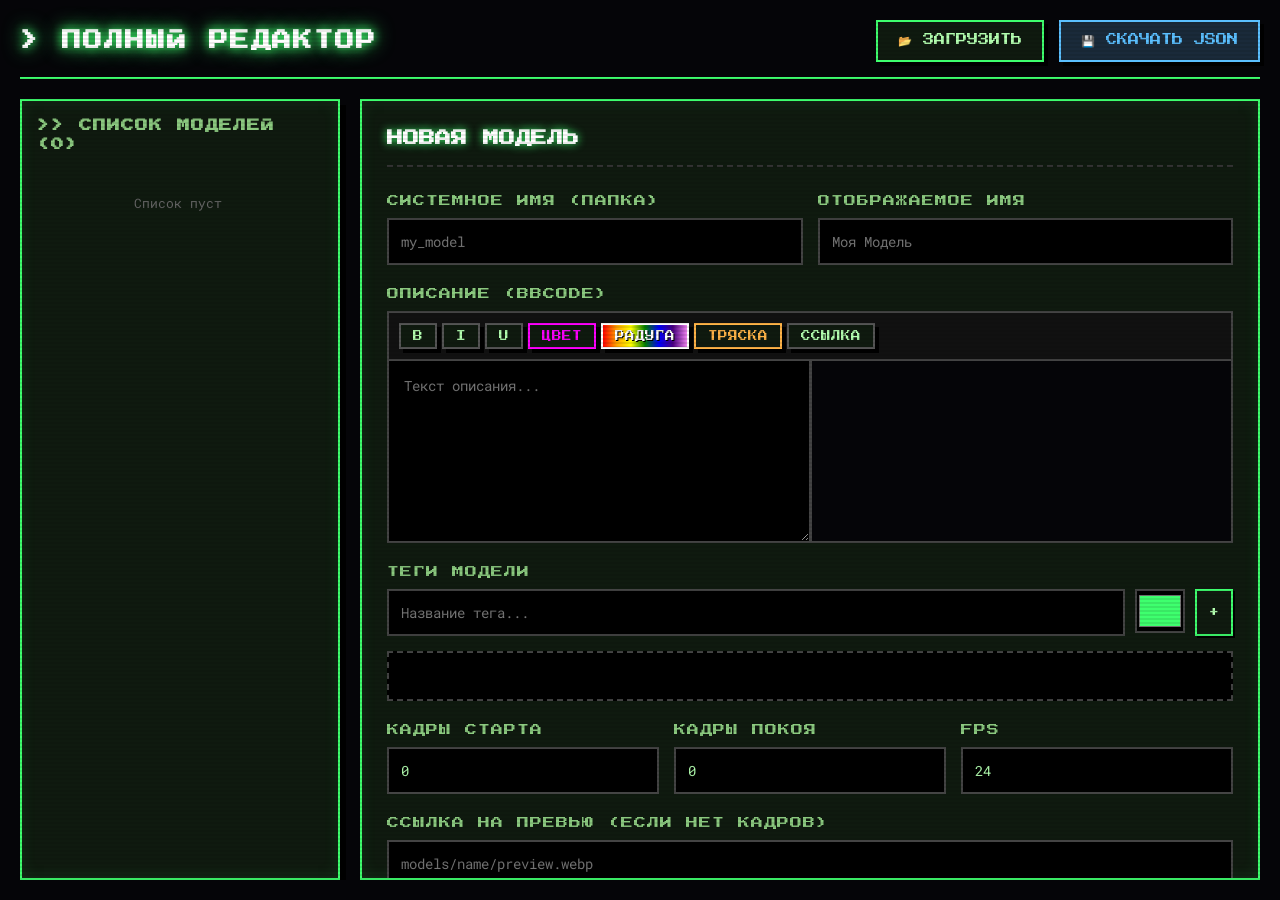
==== editor.html @ 02452b22 "editor" ====
<!DOCTYPE html>
<html lang="ru">
<head>
    <meta charset="UTF-8">
    <meta name="viewport" content="width=device-width, initial-scale=1.0">
    <title>Полный редактор архива</title>
    <link href="https://fonts.googleapis.com/css2?family=Press+Start+2P&family=Roboto+Mono:wght@400;700&display=swap" rel="stylesheet">
    <style>
        :root {
            --bg-dark: #050508;
            --bg-panel: #0f1a0f;
            --bg-card: #0a0f0a;
            --border-color: #3eff6e;
            --text-primary: #b3ffb0;
            --text-secondary: #8bc97f;
            --accent: #3eff6e;
            --accent-hover: #a0ff9e;
            --shadow: #000000;
            --danger: #ff4444;
            --input-bg: #000000;
        }

        * { box-sizing: border-box; margin: 0; padding: 0; }
        
        body {
            background-color: var(--bg-dark);
            color: var(--text-primary);
            font-family: 'Roboto Mono', monospace;
            padding: 20px;
            line-height: 1.5;
            height: 100vh;
            display: flex;
            flex-direction: column;
            position: relative;
            overflow: hidden;
        }

        /* Сканлайны как на сайте */
        body::after {
            content: "";
            position: fixed;
            top: 0; left: 0; width: 100%; height: 100%;
            background-image: repeating-linear-gradient(0deg, rgba(0,0,0,0.15) 0px, rgba(0,0,0,0.15) 2px, transparent 2px, transparent 4px);
            pointer-events: none;
            z-index: 100;
            mix-blend-mode: multiply;
            opacity: 0.6;
        }

        /* Шапка */
        header {
            display: flex;
            justify-content: space-between;
            align-items: center;
            margin-bottom: 20px;
            border-bottom: 2px solid var(--border-color);
            padding-bottom: 15px;
            z-index: 10;
        }
        h1 {
            font-family: 'Press Start 2P', monospace;
            color: #fff;
            text-shadow: 0 0 10px var(--accent), 0 0 20px var(--accent);
            font-size: 1.2rem;
            letter-spacing: 2px;
        }
        .header-btns { display: flex; gap: 15px; }
        
        /* Макет */
        .layout {
            display: flex;
            gap: 20px;
            flex: 1;
            overflow: hidden;
            z-index: 10;
        }
        
        /* Левая панель (Список) */
        .sidebar {
            width: 320px;
            background: var(--bg-panel);
            border: 2px solid var(--border-color);
            padding: 15px;
            box-shadow: 6px 6px 0 var(--shadow);
            display: flex;
            flex-direction: column;
            overflow: hidden;
            position: relative;
        }
        .sidebar::before {
            content: ""; position: absolute; inset: 0;
            box-shadow: inset 0 0 15px rgba(62, 255, 110, 0.1);
            pointer-events: none;
        }

        .sidebar h2 {
            font-family: 'Press Start 2P', monospace;
            font-size: 0.8rem;
            color: var(--text-secondary);
            margin-bottom: 15px;
            letter-spacing: 1px;
        }

        .model-list {
            flex: 1;
            overflow-y: auto;
            margin-top: 5px;
            padding-right: 5px;
        }
        .model-list::-webkit-scrollbar { width: 6px; }
        .model-list::-webkit-scrollbar-track { background: transparent; }
        .model-list::-webkit-scrollbar-thumb { background: var(--border-color); }
        
        .model-item {
            background: var(--bg-card);
            border: 2px solid #333;
            padding: 12px;
            margin-bottom: 10px;
            display: flex;
            justify-content: space-between;
            align-items: center;
            cursor: pointer;
            transition: all 0.15s;
            box-shadow: 3px 3px 0 var(--shadow);
        }
        .model-item:hover { border-color: var(--accent); transform: translate(-2px, -2px); box-shadow: 5px 5px 0 var(--shadow); }
        .model-item.active { border-color: var(--accent); background: #1a2a1a; box-shadow: inset 0 0 10px var(--accent); }
        
        .model-info strong { display: block; font-size: 0.9rem; color: #fff; font-family: 'Press Start 2P', monospace; margin-bottom: 5px; }
        .model-info span { font-size: 0.75rem; color: var(--text-secondary); }
        
        /* Правая панель (Форма) */
        .main-panel {
            flex: 1;
            background: var(--bg-panel);
            border: 2px solid var(--border-color);
            padding: 25px;
            box-shadow: 6px 6px 0 var(--shadow);
            overflow-y: auto;
            position: relative;
        }
        .main-panel::before {
            content: ""; position: absolute; inset: 0;
            box-shadow: inset 0 0 15px rgba(62, 255, 110, 0.1);
            pointer-events: none;
        }
        .main-panel::-webkit-scrollbar { width: 8px; }
        .main-panel::-webkit-scrollbar-track { background: transparent; }
        .main-panel::-webkit-scrollbar-thumb { background: var(--border-color); }

        .form-header {
            display: flex;
            justify-content: space-between;
            align-items: center;
            margin-bottom: 25px;
            border-bottom: 2px dashed #333;
            padding-bottom: 15px;
        }
        .form-title { 
            font-family: 'Press Start 2P', monospace; 
            font-size: 1rem; 
            color: #fff;
            text-shadow: 0 0 8px var(--accent);
        }

        /* Элементы формы */
        .form-group { margin-bottom: 20px; position: relative; z-index: 2; }
        label {
            display: block;
            font-size: 0.75rem;
            margin-bottom: 8px;
            color: var(--text-secondary);
            text-transform: uppercase;
            letter-spacing: 1px;
            font-family: 'Press Start 2P', monospace;
        }
        input[type="text"], input[type="number"], textarea {
            width: 100%;
            background: var(--input-bg);
            border: 2px solid #444;
            color: var(--text-primary);
            padding: 12px;
            font-family: 'Roboto Mono', monospace;
            font-size: 0.9rem;
            outline: none;
            transition: all 0.2s;
            box-shadow: inset 0 0 5px rgba(0,0,0,0.8);
        }
        input[type="text"]:focus, input[type="number"]:focus, textarea:focus {
            border-color: var(--accent);
            box-shadow: inset 0 0 10px var(--accent), 0 0 10px rgba(62, 255, 110, 0.2);
            background: #050a05;
        }
        .row { display: flex; gap: 15px; }
        .row .form-group { flex: 1; }

        /* Редактор BBCode */
        .bb-editor {
            border: 2px solid #444;
            background: var(--input-bg);
            box-shadow: inset 0 0 5px #000;
        }
        .bb-toolbar {
            display: flex;
            flex-wrap: wrap;
            gap: 5px;
            padding: 10px;
            background: #111;
            border-bottom: 2px solid #444;
        }
        .bb-btn {
            background: var(--bg-panel);
            border: 2px solid #555;
            color: var(--text-primary);
            padding: 6px 12px;
            cursor: pointer;
            font-family: 'Press Start 2P', monospace;
            font-size: 0.6rem;
            transition: all 0.1s;
        }
        .bb-btn:hover { border-color: var(--accent); background: var(--accent); color: #000; transform: translateY(-1px); }
        .bb-btn.btn-color { border-color: #ff00ff; color: #ff00ff; }
        .bb-btn.btn-color:hover { background: #ff00ff; color: #fff; }
        .bb-btn.btn-rainbow { background: linear-gradient(90deg, red, orange, yellow, green, blue, indigo, violet); border-color: #fff; color: #fff; text-shadow: 1px 1px 0 #000; }
        .bb-btn.btn-rainbow:hover { filter: brightness(1.3); }
        .bb-btn.btn-shake { border-color: #ffb347; color: #ffb347; }
        .bb-btn.btn-shake:hover { background: #ffb347; color: #000; }
        
        .bb-body { display: flex; gap: 2px; background: #444; }
        .bb-body textarea {
            flex: 1;
            min-height: 180px;
            border: none;
            resize: vertical;
            background: var(--input-bg);
            padding: 15px;
            box-shadow: none;
        }
        .bb-body textarea:focus { box-shadow: inset 0 0 10px rgba(62, 255, 110, 0.2); }
        
        .bb-preview {
            flex: 1;
            min-height: 180px;
            background: #050508;
            padding: 15px;
            word-wrap: break-word;
            overflow-y: auto;
            border-left: 1px solid #444;
            font-size: 0.9rem;
            line-height: 1.6;
        }

        /* Стили BBCode для превью (синхронизированы с сайтом) */
        .bbcode-link { color: var(--accent); text-decoration: underline; text-underline-offset: 2px; }
        .rainbow-text {
            display: inline-block;
            background-image: linear-gradient(to right, #ff0000, #ff7700, #ffff00, #00ff00, #0000ff, #8b00ff, #ff0000);
            background-size: 300% 100%;
            -webkit-background-clip: text;
            background-clip: text;
            color: transparent;
            animation: rainbowMove 4s linear infinite;
            text-shadow: 0 0 10px rgba(255,255,255,0.2);
        }
        @keyframes rainbowMove { 0% { background-position: 0% 50%; } 100% { background-position: 300% 50%; } }
        .shake-letter {
            display: inline-block;
            animation: letterShake var(--shake-duration, 0.1s) infinite alternate;
            --shake-distance: 1px;
        }
        @keyframes letterShake {
            0%   { transform: translate(0, 0); }
            25%  { transform: translate(calc(-1 * var(--shake-distance)), var(--shake-distance)); }
            50%  { transform: translate(var(--shake-distance), calc(-1 * var(--shake-distance))); }
            75%  { transform: translate(calc(-1 * var(--shake-distance)), calc(-1 * var(--shake-distance))); }
            100% { transform: translate(var(--shake-distance), var(--shake-distance)); }
        }

        /* Менеджер тегов */
        .tag-creator { display: flex; gap: 10px; margin-bottom: 15px; }
        .tag-creator input[type="text"] { flex: 1; }
        .tag-creator input[type="color"] { 
            width: 50px; height: 44px; padding: 0; cursor: pointer; 
            background: #000; border: 2px solid #444; box-shadow: inset 0 0 5px #000;
        }
        .tag-list { 
            display: flex; flex-wrap: wrap; gap: 10px; min-height: 50px; 
            padding: 12px; background: var(--input-bg); border: 2px dashed #444; 
        }
        .tag-item {
            display: flex; align-items: center; gap: 8px;
            background: var(--bg-panel); border: 1px solid #555;
            padding: 6px 10px; font-size: 0.75rem; box-shadow: 2px 2px 0 #000;
        }
        .tag-remove { color: var(--danger); cursor: pointer; font-weight: bold; font-size: 1rem; }
        .tag-remove:hover { color: #fff; background: var(--danger); padding: 0 4px; }

        /* Кнопки */
        button {
            background: var(--bg-panel);
            border: 2px solid var(--border-color);
            color: var(--text-primary);
            padding: 12px 20px;
            font-family: 'Press Start 2P', monospace;
            font-size: 0.7rem;
            cursor: pointer;
            transition: all 0.15s;
            box-shadow: 4px 4px 0 var(--shadow);
            text-transform: uppercase;
        }
        button:hover { background: var(--accent); color: #000; transform: translate(-2px, -2px); box-shadow: 6px 6px 0 var(--shadow); }
        button:active { transform: translate(2px, 2px); box-shadow: none; }
        
        .btn-sm { padding: 8px 12px; font-size: 0.6rem; box-shadow: 2px 2px 0 var(--shadow); }
        .btn-del { border-color: var(--danger); color: var(--danger); box-shadow: none; }
        .btn-del:hover { background: var(--danger); color: #000; transform: none; }
        
        .btn-save { width: 100%; margin-top: 20px; background: #1a2a1a; font-size: 0.9rem; padding: 15px; }
        .btn-save:hover { background: var(--accent); box-shadow: 0 0 20px var(--accent); }
        
        .btn-download { background: #1a2a3a; border-color: #5bc0ff; color: #5bc0ff; }
        .btn-download:hover { background: #5bc0ff; color: #000; box-shadow: 0 0 15px #5bc0ff; }
        
        .hidden { display: none !important; }
    </style>
</head>
<body>

    <header>
        <h1>> ПОЛНЫЙ РЕДАКТОР</h1>
        <div class="header-btns">
            <input type="file" id="fileInput" accept=".json" style="display: none;">
            <button onclick="document.getElementById('fileInput').click()">📂 ЗАГРУЗИТЬ</button>
            <button class="btn-download" onclick="downloadJSON()">💾 СКАЧАТЬ JSON</button>
        </div>
    </header>

    <div class="layout">
        <!-- ЛЕВАЯ ПАНЕЛЬ -->
        <div class="sidebar">
            <h2>>> СПИСОК МОДЕЛЕЙ (<span id="model-count">0</span>)</h2>
            <div class="model-list" id="model-list"></div>
        </div>

        <!-- ПРАВАЯ ПАНЕЛЬ -->
        <div class="main-panel">
            <div class="form-header">
                <h2 class="form-title" id="form-title">НОВАЯ МОДЕЛЬ</h2>
                <button class="btn-sm hidden" id="btn-cancel" onclick="resetForm()">ОТМЕНА</button>
            </div>

            <div class="row">
                <div class="form-group">
                    <label>Системное имя (папка)</label>
                    <input type="text" id="f-name" placeholder="my_model">
                </div>
                <div class="form-group">
                    <label>Отображаемое имя</label>
                    <input type="text" id="f-displayName" placeholder="Моя Модель">
                </div>
            </div>

            <div class="form-group">
                <label>Описание (BBCode)</label>
                <div class="bb-editor">
                    <div class="bb-toolbar">
                        <button class="bb-btn" onclick="wrapText('[b]', '[/b]')">B</button>
                        <button class="bb-btn" onclick="wrapText('[i]', '[/i]')">I</button>
                        <button class="bb-btn" onclick="wrapText('[u]', '[/u]')">U</button>
                        <button class="bb-btn btn-color" onclick="applyColor()">ЦВЕТ</button>
                        <button class="bb-btn btn-rainbow" onclick="wrapText('[rainbow]', '[/rainbow]')">РАДУГА</button>
                        <button class="bb-btn btn-shake" onclick="applyShake()">ТРЯСКА</button>
                        <button class="bb-btn" onclick="applyLink()">ССЫЛКА</button>
                    </div>
                    <div class="bb-body">
                        <textarea id="f-description" placeholder="Текст описания..." oninput="updatePreview()"></textarea>
                        <div class="bb-preview" id="desc-preview"></div>
                    </div>
                </div>
            </div>

            <div class="form-group">
                <label>Теги модели</label>
                <div class="tag-creator">
                    <input type="text" id="new-tag-name" placeholder="Название тега...">
                    <input type="color" id="new-tag-color" value="#3eff6e" title="Цвет тега">
                    <button class="btn-sm" onclick="addTag()">+</button>
                </div>
                <div class="tag-list" id="current-tags"></div>
            </div>

            <div class="row">
                <div class="form-group">
                    <label>Кадры старта</label>
                    <input type="number" id="f-startFrames" value="0" min="0">
                </div>
                <div class="form-group">
                    <label>Кадры покоя</label>
                    <input type="number" id="f-idleFrames" value="0" min="0">
                </div>
                <div class="form-group">
                    <label>FPS</label>
                    <input type="number" id="f-fps" value="24" min="1">
                </div>
            </div>

            <div class="form-group">
                <label>Ссылка на превью (если нет кадров)</label>
                <input type="text" id="f-preview" placeholder="models/name/preview.webp">
            </div>
            <div class="form-group">
                <label>Рендеры (каждый с новой строки)</label>
                <textarea id="f-renders" style="min-height: 60px;"></textarea>
            </div>
            <div class="form-group">
                <label>Видео (каждый с новой строки)</label>
                <textarea id="f-videos" style="min-height: 60px;"></textarea>
            </div>

            <div class="row" style="align-items: center; margin-bottom: 15px;">
                <input type="checkbox" id="f-downloadable" onchange="toggleDownload()" style="width: 20px; height: 20px; margin-right: 10px; accent-color: var(--accent); cursor: pointer;">
                <label for="f-downloadable" style="margin: 0; cursor: pointer;">Разрешить скачивание</label>
            </div>
            <div class="form-group hidden" id="download-group">
                <label>Имя файла (в папке модели)</label>
                <input type="text" id="f-downloadFile" placeholder="model.zip">
            </div>

            <button class="btn-save" id="btn-save" onclick="saveModel()">+ ДОБАВИТЬ В СПИСОК</button>
        </div>
    </div>

    <script>
        // ==========================================
        // 1. СОСТОЯНИЕ И ЗАГРУЗКА
        // ==========================================
        let models = [];
        let editIndex = -1;
        let currentTags = []; // Теги для текущей редактируемой модели

        const fileInput = document.getElementById('fileInput');
        
        fileInput.addEventListener('change', (e) => {
            const file = e.target.files[0];
            if (!file) return;
            const reader = new FileReader();
            reader.onload = (event) => {
                try {
                    const parsed = JSON.parse(event.target.result);
                    if (Array.isArray(parsed)) {
                        models = parsed;
                        renderList();
                        resetForm();
                    } else alert('Ошибка: JSON должен быть массивом [ ... ]');
                } catch (err) { alert('Ошибка чтения JSON: ' + err.message); }
            };
            reader.readAsText(file);
            fileInput.value = '';
        });

        function downloadJSON() {
            if (models.length === 0) return alert('Список пуст.');
            const dataStr = "data:text/json;charset=utf-8," + encodeURIComponent(JSON.stringify(models, null, 2));
            const a = document.createElement('a');
            a.href = dataStr;
            a.download = "models_list.json";
            document.body.appendChild(a);
            a.click();
            a.remove();
        }

        // ==========================================
        // 2. СПИСОК МОДЕЛЕЙ
        // ==========================================
        function renderList() {
            document.getElementById('model-count').textContent = models.length;
            const list = document.getElementById('model-list');
            list.innerHTML = '';
            if (models.length === 0) {
                list.innerHTML = '<p style="color:#666;font-size:0.8rem;text-align:center;margin-top:20px;">Список пуст</p>';
                return;
            }
            models.forEach((m, i) => {
                const div = document.createElement('div');
                div.className = `model-item ${i === editIndex ? 'active' : ''}`;
                div.onclick = () => editModel(i);
                div.innerHTML = `
                    <div class="model-info">
                        <strong>${m.displayName || m.name}</strong>
                        <span>${m.name}</span>
                    </div>
                    <button class="btn-sm btn-del" onclick="event.stopPropagation(); deleteModel(${i})">✕</button>
                `;
                list.appendChild(div);
            });
        }

        function editModel(index) {
            editIndex = index;
            const m = models[index];
            
            document.getElementById('f-name').value = m.name || '';
            document.getElementById('f-displayName').value = m.displayName || '';
            document.getElementById('f-description').value = m.description || '';
            document.getElementById('f-startFrames').value = m.startFrames || 0;
            document.getElementById('f-idleFrames').value = m.idleFrames || 0;
            document.getElementById('f-fps').value = m.fps || 24;
            document.getElementById('f-preview').value = m.preview || '';
            document.getElementById('f-renders').value = (m.renders || []).join('\n');
            document.getElementById('f-videos').value = (m.videos || []).join('\n');
            document.getElementById('f-downloadable').checked = !!m.downloadable;
            document.getElementById('f-downloadFile').value = m.downloadFile || '';
            toggleDownload();
            
            // Теги
            currentTags = m.tags ? JSON.parse(JSON.stringify(m.tags)) : [];
            renderCurrentTags();
            updatePreview();

            document.getElementById('form-title').textContent = 'РЕДАКТИРОВАНИЕ';
            document.getElementById('btn-save').textContent = '💾 СОХРАНИТЬ';
            document.getElementById('btn-cancel').classList.remove('hidden');
            
            renderList();
            document.querySelector('.main-panel').scrollTo(0, 0);
        }

        function deleteModel(index) {
            if (!confirm('Удалить модель ' + models[index].name + '?')) return;
            models.splice(index, 1);
            if (editIndex === index) resetForm();
            else if (editIndex > index) editIndex--;
            renderList();
        }

        function resetForm() {
            editIndex = -1;
            document.getElementById('f-name').value = '';
            document.getElementById('f-displayName').value = '';
            document.getElementById('f-description').value = '';
            document.getElementById('f-startFrames').value = '0';
            document.getElementById('f-idleFrames').value = '0';
            document.getElementById('f-fps').value = '24';
            document.getElementById('f-preview').value = '';
            document.getElementById('f-renders').value = '';
            document.getElementById('f-videos').value = '';
            document.getElementById('f-downloadable').checked = false;
            document.getElementById('f-downloadFile').value = '';
            toggleDownload();
            
            currentTags = [];
            renderCurrentTags();
            updatePreview();

            document.getElementById('form-title').textContent = 'НОВАЯ МОДЕЛЬ';
            document.getElementById('btn-save').textContent = '+ ДОБАВИТЬ В СПИСОК';
            document.getElementById('btn-cancel').classList.add('hidden');
            
            renderList();
        }

        function saveModel() {
            const name = document.getElementById('f-name').value.trim();
            if (!name) return alert('Введите системное имя!');
            if (editIndex === -1 && models.some(m => m.name === name)) return alert('Модель с таким именем уже есть!');

            const model = {
                name: name,
                displayName: document.getElementById('f-displayName').value.trim() || name,
                description: document.getElementById('f-description').value.trim(),
                tags: currentTags,
                startFrames: parseInt(document.getElementById('f-startFrames').value) || 0,
                idleFrames: parseInt(document.getElementById('f-idleFrames').value) || 0,
                fps: parseInt(document.getElementById('f-fps').value) || 24,
                renders: document.getElementById('f-renders').value.split('\n').map(s=>s.trim()).filter(Boolean),
                videos: document.getElementById('f-videos').value.split('\n').map(s=>s.trim()).filter(Boolean)
            };

            const preview = document.getElementById('f-preview').value.trim();
            if (preview) model.preview = preview;

            if (document.getElementById('f-downloadable').checked) {
                const df = document.getElementById('f-downloadFile').value.trim();
                if (df) { model.downloadable = true; model.downloadFile = df; }
            }

            if (editIndex === -1) models.push(model);
            else models[editIndex] = model;

            resetForm();
        }

        // ==========================================
        // 3. ТЕГИ
        // ==========================================
        function addTag() {
            const name = document.getElementById('new-tag-name').value.trim();
            const color = document.getElementById('new-tag-color').value;
            if (!name) return;
            if (currentTags.some(t => (typeof t === 'string' ? t : t.name) === name)) return alert('Такой тег уже есть!');

            if (color === '#3eff6e') currentTags.push(name);
            else currentTags.push({ name: name, color: color });

            document.getElementById('new-tag-name').value = '';
            renderCurrentTags();
        }

        function removeTag(index) {
            currentTags.splice(index, 1);
            renderCurrentTags();
        }

        function renderCurrentTags() {
            const list = document.getElementById('current-tags');
            list.innerHTML = '';
            currentTags.forEach((tag, i) => {
                const isObj = typeof tag === 'object';
                const name = isObj ? tag.name : tag;
                const color = isObj ? tag.color : 'var(--text-primary)';
                
                const el = document.createElement('div');
                el.className = 'tag-item';
                el.innerHTML = `
                    <span style="color: ${color}; border: 1px solid ${color}; padding: 2px 5px;">${name}</span>
                    <span class="tag-remove" onclick="removeTag(${i})">✕</span>
                `;
                list.appendChild(el);
            });
        }

        function toggleDownload() {
            const isChecked = document.getElementById('f-downloadable').checked;
            document.getElementById('download-group').classList.toggle('hidden', !isChecked);
        }

        // ==========================================
        // 4. BBCode РЕДАКТОР
        // ==========================================
        const descInput = document.getElementById('f-description');
        const descPreview = document.getElementById('desc-preview');

        function wrapText(openTag, closeTag) {
            const start = descInput.selectionStart;
            const end = descInput.selectionEnd;
            const text = descInput.value;
            
            if (start === end) {
                descInput.value = text.substring(0, start) + openTag + closeTag + text.substring(start);
                descInput.focus();
                descInput.selectionStart = start + openTag.length;
                descInput.selectionEnd = start + openTag.length;
            } else {
                const selected = text.substring(start, end);
                descInput.value = text.substring(0, start) + openTag + selected + closeTag + text.substring(end);
                descInput.focus();
                descInput.selectionStart = start;
                descInput.selectionEnd = end + openTag.length + closeTag.length;
            }
            updatePreview();
        }

        function applyColor() {
            const color = prompt("HEX-код или название цвета (например, #ff0000):", "#ff00f2");
            if (color) wrapText(`[color=${color}]`, `[/color]`);
        }

        function applyShake() {
            const dur = prompt("Длительность (сек):", "0.1");
            const dist = prompt("Амплитуда (пиксели):", "1");
            if (dur && dist) wrapText(`[shake=${dur},${dist}]`, `[/shake]`);
        }

        function applyLink() {
            const url = prompt("URL ссылки:", "https://");
            if (!url) return;
            const start = descInput.selectionStart;
            const end = descInput.selectionEnd;
            const text = descInput.value;
            
            if (start === end) {
                descInput.value = text.substring(0, start) + `[url=${url}]${url}[/url]` + text.substring(start);
            } else {
                descInput.value = text.substring(0, start) + `[url=${url}]${text.substring(start, end)}[/url]` + text.substring(end);
            }
            updatePreview();
        }

        // ==========================================
        // 5. ПАРСЕР BB-КОДОВ (Взят из script.js)
        // ==========================================
        function escapeHtml(str) {
            if (!str) return '';
            return str.replace(/[&<>"']/g, m => ({ '&': '&amp;', '<': '&lt;', '>': '&gt;', '"': '&quot;', "'": '&#39;' }[m]));
        }

        function parseBBCode(text) {
            if (!text) return '';
            let safe = escapeHtml(text);
            let changed = true;
            let iter = 0;
            while (changed && iter < 50) {
                changed = false;
                iter++;
                
                let bMatch = /\[b\]([\s\S]*?)\[\/b\]/i.exec(safe);
                if (bMatch) { safe = safe.substring(0, bMatch.index) + `<b>${parseBBCode(bMatch[1])}</b>` + safe.substring(bMatch.index + bMatch[0].length); changed = true; continue; }
                
                let iMatch = /\[i\]([\s\S]*?)\[\/i\]/i.exec(safe);
                if (iMatch) { safe = safe.substring(0, iMatch.index) + `<i>${parseBBCode(iMatch[1])}</i>` + safe.substring(iMatch.index + iMatch[0].length); changed = true; continue; }
                
                let uMatch = /\[u\]([\s\S]*?)\[\/u\]/i.exec(safe);
                if (uMatch) { safe = safe.substring(0, uMatch.index) + `<u>${parseBBCode(uMatch[1])}</u>` + safe.substring(uMatch.index + uMatch[0].length); changed = true; continue; }
                
                let urlMatch = /\[url=([^\]]+)\]([\s\S]*?)\[\/url\]/i.exec(safe);
                if (urlMatch) { safe = safe.substring(0, urlMatch.index) + `<a href="${urlMatch[1].trim()}" target="_blank" class="bbcode-link">${parseBBCode(urlMatch[2])}</a>` + safe.substring(urlMatch.index + urlMatch[0].length); changed = true; continue; }
                
                let urlSimple = /\[url\]([\s\S]*?)\[\/url\]/i.exec(safe);
                if (urlSimple) { 
                    let href = urlSimple[1].trim();
                    if (!/^https?:\/\//i.test(href)) href = 'https://' + href;
                    safe = safe.substring(0, urlSimple.index) + `<a href="${href}" target="_blank" class="bbcode-link">${parseBBCode(urlSimple[1])}</a>` + safe.substring(urlSimple.index + urlSimple[0].length); changed = true; continue; 
                }
                
                let colorMatch = /\[color=([^\]]+)\]([\s\S]*?)\[\/color\]/i.exec(safe);
                if (colorMatch) { 
                    const color = colorMatch[1].trim();
                    safe = safe.substring(0, colorMatch.index) + `<span style="color: ${color}; text-shadow: 0 0 2px ${color}, 0 0 6px ${color}; display:inline-block;">${parseBBCode(colorMatch[2])}</span>` + safe.substring(colorMatch.index + colorMatch[0].length); changed = true; continue; 
                }
                
                let rainbowMatch = /\[rainbow\]([\s\S]*?)\[\/rainbow\]/i.exec(safe);
                if (rainbowMatch) { safe = safe.substring(0, rainbowMatch.index) + `<span class="rainbow-text">${parseBBCode(rainbowMatch[1])}</span>` + safe.substring(rainbowMatch.index + rainbowMatch[0].length); changed = true; continue; }
                
                let shakeMatch = /\[shake(?:=([\d.]+)(?:,([\d.]+))?)?\]([\s\S]*?)\[\/shake\]/i.exec(safe);
                if (shakeMatch) {
                    const duration = shakeMatch[1] ? parseFloat(shakeMatch[1]) : 0.1;
                    const distance = shakeMatch[2] ? parseFloat(shakeMatch[2]) : 1;
                    const innerHtml = parseBBCode(shakeMatch[3]);
                    
                    let processed = '';
                    if (innerHtml.includes('<') && innerHtml.includes('>')) {
                        processed = `<span class="shake-letter" style="animation-duration: ${duration}s; --shake-distance: ${distance}px; display: inline-block;">${innerHtml}</span>`;
                    } else {
                        const chars = innerHtml.split('');
                        for (let i = 0; i < chars.length; i++) {
                            const ch = chars[i];
                            if (ch === ' ') { processed += ' '; continue; }
                            const delay = (i * 0.03).toFixed(3);
                            processed += `<span class="shake-letter" style="animation-duration: ${duration}s; --shake-distance: ${distance}px; animation-delay: ${delay}s;">${ch}</span>`;
                        }
                    }
                    safe = safe.substring(0, shakeMatch.index) + processed + safe.substring(shakeMatch.index + shakeMatch[0].length);
                    changed = true; 
                    continue;
                }
            }
            return safe;
        }

        function updatePreview() {
            descPreview.innerHTML = parseBBCode(descInput.value).replace(/\n/g, '<br>');
        }

        // Инициализация
        renderList();
        resetForm();
    </script>
</body>
</html>
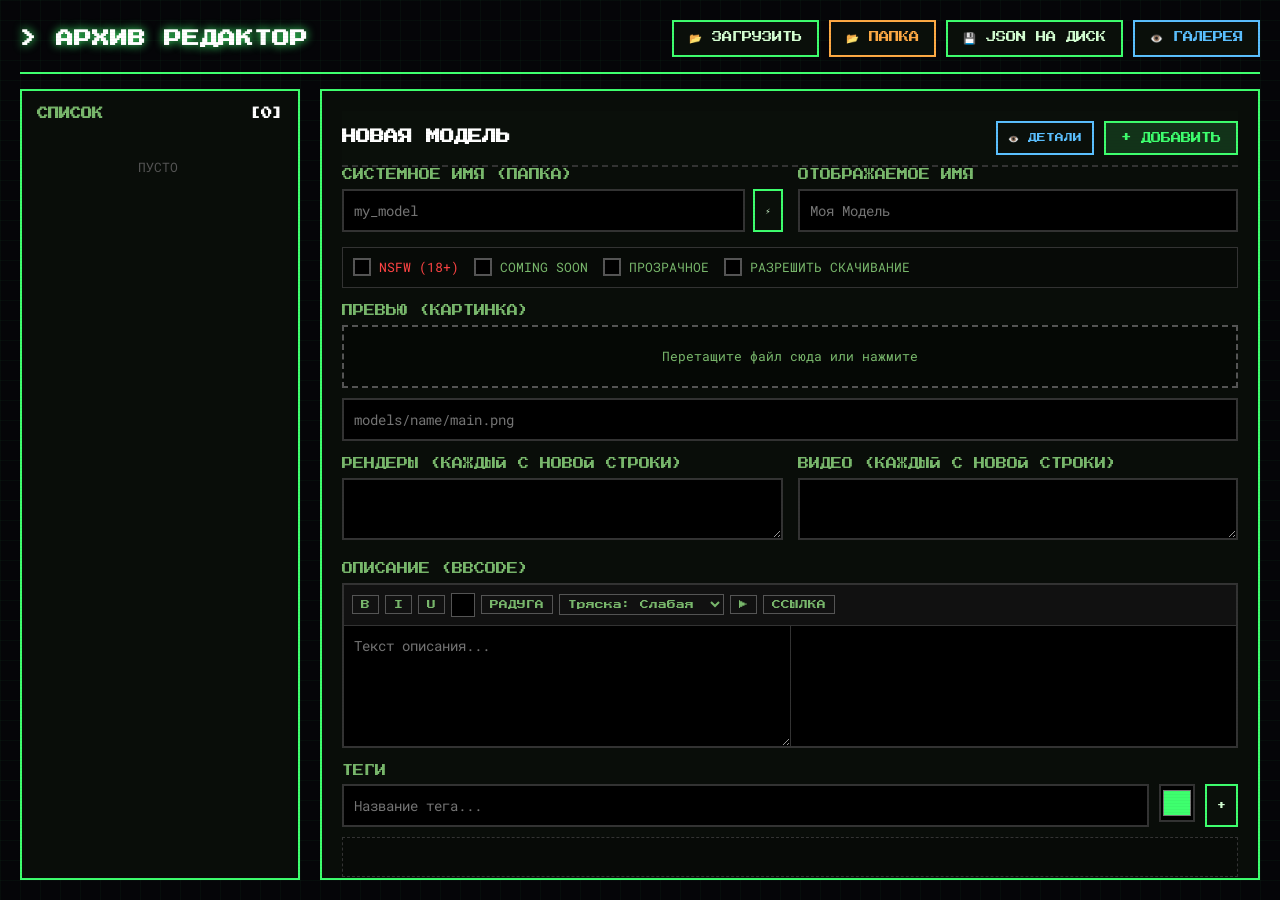
==== commit d3dda563: "commit" ====
--- a/editor.html
+++ b/editor.html
@@ -3,27 +3,30 @@
 <head>
     <meta charset="UTF-8">
     <meta name="viewport" content="width=device-width, initial-scale=1.0">
-    <title>Полный редактор архива</title>
+    <title>Редактор Архива</title>
     <link href="https://fonts.googleapis.com/css2?family=Press+Start+2P&family=Roboto+Mono:wght@400;700&display=swap" rel="stylesheet">
     <style>
         :root {
             --bg-dark: #050508;
-            --bg-panel: #0f1a0f;
-            --bg-card: #0a0f0a;
+            --bg-panel: rgba(10, 15, 10, 0.9);
+            --bg-input: #000000;
             --border-color: #3eff6e;
-            --text-primary: #b3ffb0;
-            --text-secondary: #8bc97f;
+            --text-primary: #d4ffd2;
+            --text-secondary: #79b86c;
             --accent: #3eff6e;
-            --accent-hover: #a0ff9e;
-            --shadow: #000000;
             --danger: #ff4444;
-            --input-bg: #000000;
+            --info: #5bc0ff;
+            --warning: #ffaa44;
         }
 
         * { box-sizing: border-box; margin: 0; padding: 0; }
         
         body {
             background-color: var(--bg-dark);
+            background-image: 
+                linear-gradient(rgba(62, 255, 110, 0.03) 1px, transparent 1px),
+                linear-gradient(90deg, rgba(62, 255, 110, 0.03) 1px, transparent 1px);
+            background-size: 20px 20px;
             color: var(--text-primary);
             font-family: 'Roboto Mono', monospace;
             padding: 20px;
@@ -31,332 +34,355 @@
             height: 100vh;
             display: flex;
             flex-direction: column;
-            position: relative;
             overflow: hidden;
         }
 
-        /* Сканлайны как на сайте */
+        /* Легкий CRT эффект */
         body::after {
-            content: "";
-            position: fixed;
-            top: 0; left: 0; width: 100%; height: 100%;
-            background-image: repeating-linear-gradient(0deg, rgba(0,0,0,0.15) 0px, rgba(0,0,0,0.15) 2px, transparent 2px, transparent 4px);
-            pointer-events: none;
-            z-index: 100;
-            mix-blend-mode: multiply;
-            opacity: 0.6;
-        }
-
-        /* Шапка */
+            content: ""; position: fixed; top: 0; left: 0; width: 100%; height: 100%;
+            background: repeating-linear-gradient(0deg, rgba(0,0,0,0.1) 0px, rgba(0,0,0,0.1) 1px, transparent 1px, transparent 3px);
+            pointer-events: none; z-index: 1000; mix-blend-mode: multiply; opacity: 0.3;
+        }
+
+        ::-webkit-scrollbar { width: 8px; }
+        ::-webkit-scrollbar-track { background: var(--bg-dark); }
+        ::-webkit-scrollbar-thumb { background: var(--border-color); }
+
         header {
-            display: flex;
-            justify-content: space-between;
-            align-items: center;
-            margin-bottom: 20px;
-            border-bottom: 2px solid var(--border-color);
-            padding-bottom: 15px;
-            z-index: 10;
+            display: flex; justify-content: space-between; align-items: center;
+            margin-bottom: 15px; border-bottom: 2px solid var(--border-color);
+            padding-bottom: 15px; z-index: 10; flex-wrap: wrap; gap: 10px;
         }
         h1 {
-            font-family: 'Press Start 2P', monospace;
-            color: #fff;
-            text-shadow: 0 0 10px var(--accent), 0 0 20px var(--accent);
-            font-size: 1.2rem;
-            letter-spacing: 2px;
-        }
-        .header-btns { display: flex; gap: 15px; }
-        
-        /* Макет */
-        .layout {
-            display: flex;
-            gap: 20px;
-            flex: 1;
-            overflow: hidden;
-            z-index: 10;
-        }
-        
-        /* Левая панель (Список) */
+            font-family: 'Press Start 2P', monospace; color: #fff;
+            text-shadow: 0 0 10px var(--accent); font-size: 1.1rem;
+        }
+        .header-btns { display: flex; gap: 10px; flex-wrap: wrap; }
+
+        .layout { display: flex; gap: 20px; flex: 1; overflow: hidden; z-index: 10; }
+        
+        /* Левая панель */
         .sidebar {
-            width: 320px;
-            background: var(--bg-panel);
-            border: 2px solid var(--border-color);
-            padding: 15px;
-            box-shadow: 6px 6px 0 var(--shadow);
-            display: flex;
-            flex-direction: column;
-            overflow: hidden;
-            position: relative;
-        }
-        .sidebar::before {
-            content: ""; position: absolute; inset: 0;
-            box-shadow: inset 0 0 15px rgba(62, 255, 110, 0.1);
-            pointer-events: none;
-        }
-
+            width: 280px; background: var(--bg-panel); border: 2px solid var(--border-color);
+            padding: 15px; display: flex; flex-direction: column; overflow: hidden; backdrop-filter: blur(5px);
+        }
         .sidebar h2 {
-            font-family: 'Press Start 2P', monospace;
-            font-size: 0.8rem;
-            color: var(--text-secondary);
-            margin-bottom: 15px;
-            letter-spacing: 1px;
-        }
-
-        .model-list {
-            flex: 1;
-            overflow-y: auto;
-            margin-top: 5px;
-            padding-right: 5px;
-        }
-        .model-list::-webkit-scrollbar { width: 6px; }
-        .model-list::-webkit-scrollbar-track { background: transparent; }
-        .model-list::-webkit-scrollbar-thumb { background: var(--border-color); }
-        
+            font-family: 'Press Start 2P', monospace; font-size: 0.7rem;
+            color: var(--text-secondary); margin-bottom: 15px; display: flex; justify-content: space-between;
+        }
+        .model-list { flex: 1; overflow-y: auto; padding-right: 5px; }
         .model-item {
-            background: var(--bg-card);
-            border: 2px solid #333;
-            padding: 12px;
-            margin-bottom: 10px;
-            display: flex;
-            justify-content: space-between;
-            align-items: center;
-            cursor: pointer;
-            transition: all 0.15s;
-            box-shadow: 3px 3px 0 var(--shadow);
-        }
-        .model-item:hover { border-color: var(--accent); transform: translate(-2px, -2px); box-shadow: 5px 5px 0 var(--shadow); }
-        .model-item.active { border-color: var(--accent); background: #1a2a1a; box-shadow: inset 0 0 10px var(--accent); }
-        
-        .model-info strong { display: block; font-size: 0.9rem; color: #fff; font-family: 'Press Start 2P', monospace; margin-bottom: 5px; }
-        .model-info span { font-size: 0.75rem; color: var(--text-secondary); }
-        
-        /* Правая панель (Форма) */
+            background: rgba(0,0,0,0.4); border: 1px solid #333; padding: 10px;
+            margin-bottom: 8px; display: flex; justify-content: space-between;
+            align-items: center; cursor: pointer; transition: 0.2s;
+        }
+        .model-item:hover { border-color: var(--accent); transform: translateX(-2px); }
+        .model-item.active { border-color: var(--accent); background: rgba(62, 255, 110, 0.1); }
+        .model-info strong { display: block; font-size: 0.8rem; color: #fff; font-family: 'Press Start 2P', monospace; }
+        .model-info span { font-size: 0.7rem; color: var(--text-secondary); }
+        .model-actions { display: flex; gap: 5px; }
+
+        /* Правая панель */
         .main-panel {
-            flex: 1;
-            background: var(--bg-panel);
-            border: 2px solid var(--border-color);
-            padding: 25px;
-            box-shadow: 6px 6px 0 var(--shadow);
-            overflow-y: auto;
-            position: relative;
-        }
-        .main-panel::before {
-            content: ""; position: absolute; inset: 0;
-            box-shadow: inset 0 0 15px rgba(62, 255, 110, 0.1);
-            pointer-events: none;
-        }
-        .main-panel::-webkit-scrollbar { width: 8px; }
-        .main-panel::-webkit-scrollbar-track { background: transparent; }
-        .main-panel::-webkit-scrollbar-thumb { background: var(--border-color); }
-
+            flex: 1; background: var(--bg-panel); border: 2px solid var(--border-color);
+            padding: 20px; overflow-y: auto; display: flex; flex-direction: column; backdrop-filter: blur(5px);
+        }
+
+        /* Закрепленная шапка */
         .form-header {
-            display: flex;
-            justify-content: space-between;
-            align-items: center;
-            margin-bottom: 25px;
-            border-bottom: 2px dashed #333;
-            padding-bottom: 15px;
-        }
-        .form-title { 
-            font-family: 'Press Start 2P', monospace; 
-            font-size: 1rem; 
-            color: #fff;
-            text-shadow: 0 0 8px var(--accent);
-        }
-
-        /* Элементы формы */
-        .form-group { margin-bottom: 20px; position: relative; z-index: 2; }
+            display: flex; justify-content: space-between; align-items: center;
+            padding: 10px 0; border-bottom: 2px dashed #333;
+            flex-wrap: wrap; gap: 10px; position: sticky; top: -20px;
+            background: #0a0f0a; z-index: 50;
+        }
+        .form-title-wrapper { display: flex; align-items: center; gap: 10px; }
+        .form-title { font-family: 'Press Start 2P', monospace; font-size: 0.9rem; color: #fff; }
+        
+        .dirty-dot {
+            width: 10px; height: 10px; background: var(--danger); border-radius: 50%;
+            display: none; box-shadow: 0 0 10px var(--danger); animation: pulse 1.5s infinite alternate;
+        }
+        .dirty-dot.active { display: block; }
+        @keyframes pulse { 0% { opacity: 0.5; } 100% { opacity: 1; } }
+
+        .form-header-actions { display: flex; gap: 10px; flex-wrap: wrap; }
+
+        /* Поля ввода */
+        .form-group { margin-bottom: 15px; }
         label {
-            display: block;
-            font-size: 0.75rem;
-            margin-bottom: 8px;
-            color: var(--text-secondary);
-            text-transform: uppercase;
-            letter-spacing: 1px;
-            font-family: 'Press Start 2P', monospace;
+            display: block; font-size: 0.7rem; margin-bottom: 5px;
+            color: var(--text-secondary); text-transform: uppercase; font-family: 'Press Start 2P', monospace;
         }
         input[type="text"], input[type="number"], textarea {
-            width: 100%;
-            background: var(--input-bg);
-            border: 2px solid #444;
-            color: var(--text-primary);
-            padding: 12px;
-            font-family: 'Roboto Mono', monospace;
-            font-size: 0.9rem;
-            outline: none;
-            transition: all 0.2s;
-            box-shadow: inset 0 0 5px rgba(0,0,0,0.8);
-        }
-        input[type="text"]:focus, input[type="number"]:focus, textarea:focus {
-            border-color: var(--accent);
-            box-shadow: inset 0 0 10px var(--accent), 0 0 10px rgba(62, 255, 110, 0.2);
-            background: #050a05;
-        }
+            width: 100%; background: var(--bg-input); border: 2px solid #333;
+            color: var(--text-primary); padding: 10px; font-family: 'Roboto Mono', monospace;
+            font-size: 0.9rem; outline: none; transition: border-color 0.2s;
+        }
+        input:focus, textarea:focus { border-color: var(--accent); }
+        
         .row { display: flex; gap: 15px; }
         .row .form-group { flex: 1; }
 
-        /* Редактор BBCode */
-        .bb-editor {
-            border: 2px solid #444;
-            background: var(--input-bg);
-            box-shadow: inset 0 0 5px #000;
-        }
-        .bb-toolbar {
-            display: flex;
-            flex-wrap: wrap;
-            gap: 5px;
-            padding: 10px;
-            background: #111;
-            border-bottom: 2px solid #444;
-        }
+        /* Drag&Drop */
+        .dropzone {
+            border: 2px dashed #555; background: rgba(0,0,0,0.4);
+            padding: 20px; text-align: center; cursor: pointer;
+            position: relative; margin-bottom: 10px;
+        }
+        .dropzone.dragover { border-color: var(--accent); background: rgba(62, 255, 110, 0.1); }
+        .dropzone p { font-size: 0.8rem; color: var(--text-secondary); z-index: 1; position: relative; }
+        .dropzone img {
+            max-height: 100%; max-width: 100%; position: absolute; top: 50%; left: 50%;
+            transform: translate(-50%, -50%); opacity: 0.2; z-index: 0;
+        }
+
+        /* Чекбоксы */
+        .checkbox-group { display: flex; gap: 15px; background: rgba(0,0,0,0.2); padding: 10px; border: 1px solid #333; flex-wrap: wrap; margin-bottom: 15px; }
+        .checkbox-item { display: flex; align-items: center; gap: 8px; cursor: pointer; }
+        .checkbox-item input[type="checkbox"] {
+            appearance: none; width: 18px; height: 18px; border: 2px solid #555;
+            background: #000; cursor: pointer; position: relative;
+        }
+        .checkbox-item input[type="checkbox"]:checked { background: var(--accent); border-color: var(--accent); }
+        .checkbox-item input[type="checkbox"]:checked::after {
+            content: "✔"; position: absolute; color: #000; font-size: 12px;
+            top: 50%; left: 50%; transform: translate(-50%, -50%); font-weight: bold;
+        }
+        .checkbox-item label { margin: 0; cursor: pointer; font-family: 'Roboto Mono'; font-size: 0.8rem; }
+        .checkbox-item.nsfw-check label { color: var(--danger); }
+
+        /* BBCode */
+        .bb-editor { border: 2px solid #333; background: var(--bg-input); }
+        .bb-toolbar { display: flex; flex-wrap: wrap; gap: 6px; padding: 8px; background: #111; border-bottom: 1px solid #333; align-items: center; }
+        
         .bb-btn {
-            background: var(--bg-panel);
-            border: 2px solid #555;
-            color: var(--text-primary);
-            padding: 6px 12px;
-            cursor: pointer;
-            font-family: 'Press Start 2P', monospace;
-            font-size: 0.6rem;
-            transition: all 0.1s;
-        }
-        .bb-btn:hover { border-color: var(--accent); background: var(--accent); color: #000; transform: translateY(-1px); }
-        .bb-btn.btn-color { border-color: #ff00ff; color: #ff00ff; }
-        .bb-btn.btn-color:hover { background: #ff00ff; color: #fff; }
-        .bb-btn.btn-rainbow { background: linear-gradient(90deg, red, orange, yellow, green, blue, indigo, violet); border-color: #fff; color: #fff; text-shadow: 1px 1px 0 #000; }
-        .bb-btn.btn-rainbow:hover { filter: brightness(1.3); }
-        .bb-btn.btn-shake { border-color: #ffb347; color: #ffb347; }
-        .bb-btn.btn-shake:hover { background: #ffb347; color: #000; }
-        
-        .bb-body { display: flex; gap: 2px; background: #444; }
-        .bb-body textarea {
-            flex: 1;
-            min-height: 180px;
-            border: none;
-            resize: vertical;
-            background: var(--input-bg);
-            padding: 15px;
-            box-shadow: none;
-        }
-        .bb-body textarea:focus { box-shadow: inset 0 0 10px rgba(62, 255, 110, 0.2); }
-        
-        .bb-preview {
-            flex: 1;
-            min-height: 180px;
-            background: #050508;
-            padding: 15px;
-            word-wrap: break-word;
-            overflow-y: auto;
-            border-left: 1px solid #444;
-            font-size: 0.9rem;
-            line-height: 1.6;
-        }
-
-        /* Стили BBCode для превью (синхронизированы с сайтом) */
-        .bbcode-link { color: var(--accent); text-decoration: underline; text-underline-offset: 2px; }
-        .rainbow-text {
-            display: inline-block;
-            background-image: linear-gradient(to right, #ff0000, #ff7700, #ffff00, #00ff00, #0000ff, #8b00ff, #ff0000);
-            background-size: 300% 100%;
-            -webkit-background-clip: text;
-            background-clip: text;
-            color: transparent;
-            animation: rainbowMove 4s linear infinite;
-            text-shadow: 0 0 10px rgba(255,255,255,0.2);
-        }
-        @keyframes rainbowMove { 0% { background-position: 0% 50%; } 100% { background-position: 300% 50%; } }
-        .shake-letter {
-            display: inline-block;
-            animation: letterShake var(--shake-duration, 0.1s) infinite alternate;
-            --shake-distance: 1px;
-        }
-        @keyframes letterShake {
-            0%   { transform: translate(0, 0); }
-            25%  { transform: translate(calc(-1 * var(--shake-distance)), var(--shake-distance)); }
-            50%  { transform: translate(var(--shake-distance), calc(-1 * var(--shake-distance))); }
-            75%  { transform: translate(calc(-1 * var(--shake-distance)), calc(-1 * var(--shake-distance))); }
-            100% { transform: translate(var(--shake-distance), var(--shake-distance)); }
-        }
-
-        /* Менеджер тегов */
-        .tag-creator { display: flex; gap: 10px; margin-bottom: 15px; }
-        .tag-creator input[type="text"] { flex: 1; }
-        .tag-creator input[type="color"] { 
-            width: 50px; height: 44px; padding: 0; cursor: pointer; 
-            background: #000; border: 2px solid #444; box-shadow: inset 0 0 5px #000;
-        }
-        .tag-list { 
-            display: flex; flex-wrap: wrap; gap: 10px; min-height: 50px; 
-            padding: 12px; background: var(--input-bg); border: 2px dashed #444; 
-        }
-        .tag-item {
-            display: flex; align-items: center; gap: 8px;
-            background: var(--bg-panel); border: 1px solid #555;
-            padding: 6px 10px; font-size: 0.75rem; box-shadow: 2px 2px 0 #000;
-        }
-        .tag-remove { color: var(--danger); cursor: pointer; font-weight: bold; font-size: 1rem; }
-        .tag-remove:hover { color: #fff; background: var(--danger); padding: 0 4px; }
+            background: transparent; border: 1px solid #555; color: var(--text-secondary);
+            padding: 4px 8px; cursor: pointer; font-family: 'Press Start 2P'; font-size: 0.55rem;
+            transition: 0.1s;
+        }
+        .bb-btn:hover { border-color: var(--accent); color: var(--accent); }
+
+        /* Стили для выбора цвета */
+        .bb-color-input {
+            width: 24px; height: 24px; padding: 0; border: 1px solid #555;
+            background: transparent; cursor: pointer; outline: none;
+        }
+        .bb-color-input::-webkit-color-swatch-wrapper { padding: 0; }
+        .bb-color-input::-webkit-color-swatch { border: none; }
+
+        /* Стили для селекта тряски */
+        .bb-select {
+            background: transparent; border: 1px solid #555; color: var(--text-secondary);
+            padding: 4px; cursor: pointer; font-family: 'Press Start 2P'; font-size: 0.55rem;
+            outline: none;
+        }
+        .bb-select:hover { border-color: var(--accent); color: var(--accent); }
+        .bb-select option { background: #000; color: #fff; font-family: 'Roboto Mono'; font-size: 0.8rem; }
+
+        .bb-body { display: flex; flex-direction: column; }
+        @media (min-width: 900px) { .bb-body { flex-direction: row; } }
+        .bb-body textarea { flex: 1; min-height: 120px; border: none; padding: 10px; resize: vertical; }
+        .bb-preview { flex: 1; min-height: 120px; background: #000; padding: 10px; overflow-y: auto; font-size: 0.85rem; border-left: 1px solid #333; }
+
+        /* Теги */
+        .tag-creator { display: flex; gap: 10px; margin-bottom: 10px; }
+        .tag-creator input[type="color"] { width: 40px; height: 38px; padding: 0; border: 2px solid #333; background: #000; cursor: pointer; }
+        .tag-list { display: flex; flex-wrap: wrap; gap: 8px; min-height: 40px; padding: 10px; background: rgba(0,0,0,0.2); border: 1px dashed #333; }
+        .tag-item { display: flex; align-items: center; gap: 5px; background: rgba(62,255,110,0.1); border: 1px solid #333; padding: 4px 8px; font-size: 0.7rem; }
+        .tag-remove { color: var(--danger); cursor: pointer; }
 
         /* Кнопки */
         button {
-            background: var(--bg-panel);
-            border: 2px solid var(--border-color);
-            color: var(--text-primary);
-            padding: 12px 20px;
-            font-family: 'Press Start 2P', monospace;
-            font-size: 0.7rem;
-            cursor: pointer;
-            transition: all 0.15s;
-            box-shadow: 4px 4px 0 var(--shadow);
-            text-transform: uppercase;
-        }
-        button:hover { background: var(--accent); color: #000; transform: translate(-2px, -2px); box-shadow: 6px 6px 0 var(--shadow); }
-        button:active { transform: translate(2px, 2px); box-shadow: none; }
-        
-        .btn-sm { padding: 8px 12px; font-size: 0.6rem; box-shadow: 2px 2px 0 var(--shadow); }
-        .btn-del { border-color: var(--danger); color: var(--danger); box-shadow: none; }
-        .btn-del:hover { background: var(--danger); color: #000; transform: none; }
-        
-        .btn-save { width: 100%; margin-top: 20px; background: #1a2a1a; font-size: 0.9rem; padding: 15px; }
-        .btn-save:hover { background: var(--accent); box-shadow: 0 0 20px var(--accent); }
-        
-        .btn-download { background: #1a2a3a; border-color: #5bc0ff; color: #5bc0ff; }
-        .btn-download:hover { background: #5bc0ff; color: #000; box-shadow: 0 0 15px #5bc0ff; }
-        
+            background: #0a0f0a; border: 2px solid var(--border-color); color: var(--text-primary);
+            padding: 10px 15px; font-family: 'Press Start 2P', monospace; font-size: 0.65rem;
+            cursor: pointer; transition: 0.1s;
+        }
+        button:hover { background: var(--accent); color: #000; }
+        
+        .btn-sm { padding: 6px 10px; font-size: 0.55rem; }
+        .btn-del { border-color: var(--danger); color: var(--danger); }
+        .btn-del:hover { background: var(--danger); color: #000; }
+        .btn-eye { border-color: var(--info); color: var(--info); }
+        .btn-eye:hover { background: var(--info); color: #000; }
+        
+        .btn-save { background: rgba(62, 255, 110, 0.15); border-color: var(--accent); color: var(--accent); }
+        .btn-save:hover { background: var(--accent); color: #000; }
+        
+        .btn-connect { border-color: var(--warning); color: var(--warning); }
+        .btn-connect:hover { background: var(--warning); color: #000; }
+        .btn-connect.connected { border-color: var(--accent); color: var(--accent); }
+
+        details.json-preview { margin-top: 20px; border-top: 1px dashed #333; padding-top: 10px; }
+        details.json-preview summary { cursor: pointer; font-family: 'Press Start 2P'; font-size: 0.6rem; color: var(--text-secondary); }
+        details.json-preview textarea { height: 150px; background: #000; color: #666; font-size: 0.8rem; margin-top: 10px; }
+
         .hidden { display: none !important; }
+
+        /* Модалки */
+        .preview-modal, .detail-modal {
+            position: fixed; top: 0; left: 0; width: 100%; height: 100%;
+            background: rgba(0, 0, 0, 0.95); z-index: 2000; display: none;
+            flex-direction: column; align-items: center; padding: 30px 15px; overflow-y: auto;
+        }
+        .preview-modal.active, .detail-modal.active { display: flex; }
+        .preview-modal-content, .detail-wrapper { width: 100%; max-width: 1200px; }
+        
+        .preview-close, .detail-close {
+            position: fixed; top: 15px; right: 15px; background: #000; border: 2px solid var(--danger);
+            color: var(--danger); font-size: 1.2rem; padding: 5px 12px; cursor: pointer; z-index: 2002;
+        }
+        .preview-close:hover, .detail-close:hover { background: var(--danger); color: #000; }
+
+        /* Карточки */
+        .models-grid { display: grid; grid-template-columns: repeat(auto-fill, minmax(220px, 1fr)); gap: 20px; margin-top: 15px; }
+        .model-card { background: #0a0f0a; border: 2px solid var(--border-color); display: flex; flex-direction: column; position: relative; overflow: hidden; }
+        .model-card .preview { aspect-ratio: 1 / 1; width: 100%; object-fit: cover; background: #000; border-bottom: 2px solid var(--border-color); }
+        .model-info { padding: 12px; flex: 1; }
+        .model-info h3 { font-size: 1rem; font-family: 'Press Start 2P'; margin-bottom: 5px; color: var(--text-primary); }
+        .model-info p { font-size: 0.75rem; color: var(--text-secondary); display: -webkit-box; -webkit-line-clamp: 3; -webkit-box-orient: vertical; overflow: hidden; }
+        .tags { display: flex; flex-wrap: wrap; gap: 5px; margin: 8px 0; }
+        .tag { background: rgba(0,0,0,0.5); padding: 2px 6px; font-size: 0.6rem; border: 1px solid var(--border-color); font-family: 'Press Start 2P'; }
+
+        .bbcode-link { color: var(--accent); text-decoration: underline; }
+        .rainbow-text { background-image: linear-gradient(to right, #ff0000, #ff7700, #ffff00, #00ff00, #0000ff, #8b00ff, #ff0000); background-size: 300% 100%; -webkit-background-clip: text; color: transparent; animation: rainbowMove 4s linear infinite; }
+        @keyframes rainbowMove { 0% { background-position: 0% 50%; } 100% { background-position: 300% 50%; } }
+        .shake-letter { display: inline-block; animation: letterShake var(--shake-duration, 0.1s) infinite alternate; }
+        @keyframes letterShake { 0% { transform: translate(0, 0); } 25% { transform: translate(-1px, 1px); } 50% { transform: translate(1px, -1px); } 75% { transform: translate(-1px, -1px); } 100% { transform: translate(1px, 1px); } }
+
+        /* Детали */
+        .model-detail-header { text-align: center; margin-bottom: 20px; }
+        .model-detail-header h1 { font-size: 1.5rem; font-family: 'Press Start 2P'; }
+        .model-detail-content { display: flex; flex-wrap: wrap; gap: 20px; background: #0a0f0a; padding: 20px; border: 2px solid var(--border-color); }
+        .animation-area { flex: 1; min-width: 250px; background: #000; display: flex; align-items: center; justify-content: center; padding: 10px; border: 1px solid var(--border-color); }
+        .animation-area canvas { width: 100%; max-width: 300px; border: 2px solid var(--border-color); }
+        .info-area { flex: 1; }
+        .info-area h2 { font-size: 1.4rem; font-family: 'Press Start 2P'; }
+        .description-text { margin: 10px 0; color: var(--text-secondary); }
+        .download-button, .share-button { background: #000; border: 2px solid var(--border-color); color: var(--accent); padding: 8px 15px; font-family: 'Press Start 2P'; font-size: 0.7rem; cursor: pointer; }
+        .download-button:hover, .share-button:hover { background: var(--accent); color: #000; }
+        .render-gallery { margin-top: 15px; border-top: 1px dashed #333; padding-top: 10px; }
+        .render-thumbnails { display: flex; flex-wrap: wrap; gap: 5px; margin-top: 5px; }
+        .render-thumbnail { width: 50px; height: 50px; object-fit: cover; border: 2px solid var(--border-color); cursor: pointer; background: #000; }
+        .video-thumbnail { position: relative; display: flex; align-items: center; justify-content: center; background: #111; cursor: pointer; }
+        .video-thumbnail span { color: var(--accent); font-size: 1.2rem; position: absolute; }
+
+        /* NSFW / Coming Soon */
+        .model-card.nsfw { border-color: var(--danger) !important; background: #1a0000 !important; }
+        .model-card.nsfw .preview { filter: blur(15px) grayscale(100%) brightness(0.15) !important; border-bottom: none !important; }
+        .model-card.nsfw .model-info { background: transparent !important; z-index: 2; }
+        .model-card.nsfw .model-info h3, .model-card.nsfw .model-info p { color: #ff5555 !important; }
+        .model-card.nsfw .tag { border-color: var(--danger) !important; color: #ff5555 !important; }
+        .nsfw-marquee { position: absolute; top: 35% !important; left: 0; width: 100%; overflow: hidden; white-space: nowrap; z-index: 50 !important; background: rgba(0, 0, 0, 0.7) !important; padding: 4px 0; transform: translateY(-50%); }
+        .nsfw-marquee-track { display: flex; width: max-content; animation: nsfwScroll 8s linear infinite; }
+        .nsfw-marquee-track span { color: #aaa !important; font-family: 'Press Start 2P', monospace; font-size: 0.7rem; padding-right: 15px;}
+        @keyframes nsfwScroll { 0% { transform: translateX(0); } 100% { transform: translateX(-50%); } }
+        .nsfw-badge { position: absolute; top: 8px; left: 8px; background: #333 !important; color: #aaa !important; padding: 2px 6px; font-size: 0.7rem; font-weight: bold; z-index: 10; }
+        
+        .model-card.coming-soon { cursor: default; border-color: #444; }
+        .model-card.coming-soon .preview, .model-card.coming-soon .model-info { filter: grayscale(100%) opacity(0.8); }
+        .coming-soon-overlay { position: absolute; top: 0; left: 0; width: 100%; height: 100%; display: flex; align-items: center; justify-content: center; background: rgba(0, 0, 0, 0.2) !important; color: #fff !important; font-family: 'Press Start 2P', monospace; font-size: 1.1rem; text-shadow: 0 0 5px #000 !important; z-index: 1000 !important; }
+        
+        .model-card.nsfw.coming-soon { border-color: var(--danger) !important; background: #0a0f0a !important; }
+        .model-card.nsfw.coming-soon .preview { filter: grayscale(100%) opacity(0.8) !important; }
+        .model-card.nsfw.coming-soon .model-info h3, .model-card.nsfw.coming-soon .model-info p { color: var(--text-primary) !important; }
+        .model-card.nsfw.coming-soon .nsfw-marquee { display: block !important; }
+        .model-card.nsfw.coming-soon .nsfw-badge { background: #333 !important; color: #aaa !important; }
+        
+        .model-card.transparent-preview .preview { opacity: 0.5; background: transparent !important; }
+        .model-card.transparent-preview { background: rgba(0, 0, 0, 0.3) !important; }
+        .model-card.nsfw.transparent-preview .preview { filter: none !important; opacity: 0.6; }
+
     </style>
 </head>
 <body>
 
     <header>
-        <h1>> ПОЛНЫЙ РЕДАКТОР</h1>
+        <h1>> АРХИВ РЕДАКТОР</h1>
         <div class="header-btns">
             <input type="file" id="fileInput" accept=".json" style="display: none;">
             <button onclick="document.getElementById('fileInput').click()">📂 ЗАГРУЗИТЬ</button>
-            <button class="btn-download" onclick="downloadJSON()">💾 СКАЧАТЬ JSON</button>
+            <button id="btn-connect-folder" class="btn-connect" onclick="connectFolder()">📂 ПАПКА</button>
+            <button id="btn-save-disk" onclick="saveJsonToDisk()">💾 JSON НА ДИСК</button>
+            <button onclick="openPreviewModal()" style="border-color:var(--info); color:var(--info);">👁️ ГАЛЕРЕЯ</button>
         </div>
     </header>
 
     <div class="layout">
-        <!-- ЛЕВАЯ ПАНЕЛЬ -->
         <div class="sidebar">
-            <h2>>> СПИСОК МОДЕЛЕЙ (<span id="model-count">0</span>)</h2>
+            <h2>СПИСОК <span id="model-count" style="color:#fff;">[0]</span></h2>
             <div class="model-list" id="model-list"></div>
         </div>
 
-        <!-- ПРАВАЯ ПАНЕЛЬ -->
-        <div class="main-panel">
+        <div class="main-panel" id="main-panel">
             <div class="form-header">
-                <h2 class="form-title" id="form-title">НОВАЯ МОДЕЛЬ</h2>
-                <button class="btn-sm hidden" id="btn-cancel" onclick="resetForm()">ОТМЕНА</button>
+                <div class="form-title-wrapper">
+                    <h2 class="form-title" id="form-title">НОВАЯ МОДЕЛЬ</h2>
+                    <div class="dirty-dot" id="dirty-indicator" title="Есть несохраненные изменения"></div>
+                </div>
+                
+                <div class="form-header-actions">
+                    <button class="btn-sm" onclick="previewCurrentDetail()" style="border-color:var(--info); color:var(--info);">👁️ ДЕТАЛИ</button>
+                    <button class="btn-sm btn-del hidden" id="btn-cancel" onclick="resetForm()">✕ ОТМЕНА</button>
+                    <button class="btn-save" id="btn-save" onclick="saveModel()">+ ДОБАВИТЬ</button>
+                </div>
             </div>
 
             <div class="row">
                 <div class="form-group">
                     <label>Системное имя (папка)</label>
-                    <input type="text" id="f-name" placeholder="my_model">
+                    <div style="display: flex; gap: 8px;">
+                        <input type="text" id="f-name" placeholder="my_model">
+                        <button class="btn-sm" onclick="autoName()" title="Сгенерировать из имени">⚡</button>
+                    </div>
                 </div>
                 <div class="form-group">
                     <label>Отображаемое имя</label>
                     <input type="text" id="f-displayName" placeholder="Моя Модель">
+                </div>
+            </div>
+
+            <div class="checkbox-group">
+                <div class="checkbox-item nsfw-check">
+                    <input type="checkbox" id="f-nsfw">
+                    <label for="f-nsfw">NSFW (18+)</label>
+                </div>
+                <div class="checkbox-item">
+                    <input type="checkbox" id="f-comingSoon">
+                    <label for="f-comingSoon">COMING SOON</label>
+                </div>
+                <div class="checkbox-item">
+                    <input type="checkbox" id="f-transparentPreview">
+                    <label for="f-transparentPreview">ПРОЗРАЧНОЕ</label>
+                </div>
+                <div class="checkbox-item">
+                    <input type="checkbox" id="f-downloadable" onchange="toggleDownload()">
+                    <label for="f-downloadable">РАЗРЕШИТЬ СКАЧИВАНИЕ</label>
+                </div>
+            </div>
+
+            <div class="form-group hidden" id="download-group">
+                <label>Имя файла для скачивания</label>
+                <input type="text" id="f-downloadFile" placeholder="model.zip">
+            </div>
+
+            <div class="form-group">
+                <label>Превью (Картинка)</label>
+                <div class="dropzone" id="dropzone" onclick="document.getElementById('imageInput').click()">
+                    <img id="dropzone-img" class="hidden" src="" alt="">
+                    <p id="dropzone-text">Перетащите файл сюда или нажмите</p>
+                </div>
+                <input type="file" id="imageInput" accept="image/*" style="display: none;">
+                <input type="text" id="f-preview" placeholder="models/name/main.png">
+            </div>
+
+            <div class="row">
+                <div class="form-group">
+                    <label>Рендеры (каждый с новой строки)</label>
+                    <textarea id="f-renders" style="min-height: 60px;"></textarea>
+                </div>
+                <div class="form-group">
+                    <label>Видео (каждый с новой строки)</label>
+                    <textarea id="f-videos" style="min-height: 60px;"></textarea>
                 </div>
             </div>
 
@@ -367,9 +393,20 @@
                         <button class="bb-btn" onclick="wrapText('[b]', '[/b]')">B</button>
                         <button class="bb-btn" onclick="wrapText('[i]', '[/i]')">I</button>
                         <button class="bb-btn" onclick="wrapText('[u]', '[/u]')">U</button>
-                        <button class="bb-btn btn-color" onclick="applyColor()">ЦВЕТ</button>
-                        <button class="bb-btn btn-rainbow" onclick="wrapText('[rainbow]', '[/rainbow]')">РАДУГА</button>
-                        <button class="bb-btn btn-shake" onclick="applyShake()">ТРЯСКА</button>
+                        
+                        <!-- УПРОЩЕННЫЙ ВЫБОР ЦВЕТА -->
+                        <input type="color" id="bb-color-input" class="bb-color-input" onchange="applyColor(this.value)" title="Выбрать цвет">
+                        
+                        <button class="bb-btn" onclick="wrapText('[rainbow]', '[/rainbow]')">РАДУГА</button>
+                        
+                        <!-- УПРОЩЕННЫЙ ВЫБОР ТРЯСКИ -->
+                        <select id="bb-shake-select" class="bb-select">
+                            <option value="0.1,1">Тряска: Слабая</option>
+                            <option value="0.2,2">Тряска: Средняя</option>
+                            <option value="0.3,3">Тряска: Сильная</option>
+                        </select>
+                        <button class="bb-btn" onclick="applyShake()" title="Применить тряску">▶</button>
+                        
                         <button class="bb-btn" onclick="applyLink()">ССЫЛКА</button>
                     </div>
                     <div class="bb-body">
@@ -380,10 +417,10 @@
             </div>
 
             <div class="form-group">
-                <label>Теги модели</label>
+                <label>Теги</label>
                 <div class="tag-creator">
                     <input type="text" id="new-tag-name" placeholder="Название тега...">
-                    <input type="color" id="new-tag-color" value="#3eff6e" title="Цвет тега">
+                    <input type="color" id="new-tag-color" value="#3eff6e">
                     <button class="btn-sm" onclick="addTag()">+</button>
                 </div>
                 <div class="tag-list" id="current-tags"></div>
@@ -404,42 +441,91 @@
                 </div>
             </div>
 
-            <div class="form-group">
-                <label>Ссылка на превью (если нет кадров)</label>
-                <input type="text" id="f-preview" placeholder="models/name/preview.webp">
-            </div>
-            <div class="form-group">
-                <label>Рендеры (каждый с новой строки)</label>
-                <textarea id="f-renders" style="min-height: 60px;"></textarea>
-            </div>
-            <div class="form-group">
-                <label>Видео (каждый с новой строки)</label>
-                <textarea id="f-videos" style="min-height: 60px;"></textarea>
-            </div>
-
-            <div class="row" style="align-items: center; margin-bottom: 15px;">
-                <input type="checkbox" id="f-downloadable" onchange="toggleDownload()" style="width: 20px; height: 20px; margin-right: 10px; accent-color: var(--accent); cursor: pointer;">
-                <label for="f-downloadable" style="margin: 0; cursor: pointer;">Разрешить скачивание</label>
-            </div>
-            <div class="form-group hidden" id="download-group">
-                <label>Имя файла (в папке модели)</label>
-                <input type="text" id="f-downloadFile" placeholder="model.zip">
-            </div>
-
-            <button class="btn-save" id="btn-save" onclick="saveModel()">+ ДОБАВИТЬ В СПИСОК</button>
+            <details class="json-preview">
+                <summary>▼ ПОКАЗАТЬ JSON</summary>
+                <textarea id="json-output" readonly></textarea>
+            </details>
         </div>
     </div>
 
+    <!-- Модалки -->
+    <div id="preview-modal" class="preview-modal">
+        <button class="preview-close" onclick="closePreviewModal()">✕</button>
+        <div class="preview-modal-content">
+            <h2 id="preview-modal-title" style="text-align:center; margin-bottom:15px; font-family:'Press Start 2P';">ГАЛЕРЕЯ</h2>
+            <div id="preview-grid" class="models-grid"></div>
+        </div>
+    </div>
+
+    <div id="detail-preview-modal" class="detail-modal">
+        <button class="detail-close" onclick="closeDetailPreview()">✕</button>
+        <div class="detail-wrapper">
+            <div class="model-detail-header">
+                <h1 id="dp-title">ЗАГРУЗКА...</h1>
+            </div>
+            <div class="model-detail-content">
+                <div class="animation-area">
+                    <canvas id="dp-canvas" width="400" height="400"></canvas>
+                </div>
+                <div class="info-area">
+                    <h2 id="dp-name"></h2>
+                    <div id="dp-tags" class="tags"></div>
+                    <p id="dp-desc" class="description-text"></p>
+                    <div id="dp-renders" class="render-gallery" style="display: none;">
+                        <h3 style="font-size: 0.7rem; text-transform:uppercase; color:var(--text-secondary);">>> РЕНДЕРЫ</h3>
+                        <div id="dp-thumbnails" class="render-thumbnails"></div>
+                    </div>
+                    <div style="display: flex; gap: 10px; margin-top: 15px;">
+                        <button id="dp-download" class="download-button" style="display: none;">СКАЧАТЬ</button>
+                        <button class="share-button">ПОДЕЛИТЬСЯ</button>
+                    </div>
+                </div>
+            </div>
+        </div>
+    </div>
+
     <script>
-        // ==========================================
-        // 1. СОСТОЯНИЕ И ЗАГРУЗКА
-        // ==========================================
         let models = [];
         let editIndex = -1;
-        let currentTags = []; // Теги для текущей редактируемой модели
+        let currentTags = [];
+        let isDirty = false;
+        let currentPreviewFile = null; 
+        let currentPreviewName = "";   
+        let rootDirHandle = null;
 
         const fileInput = document.getElementById('fileInput');
-        
+        const imageInput = document.getElementById('imageInput');
+        const dropzone = document.getElementById('dropzone');
+        const dropzoneImg = document.getElementById('dropzone-img');
+        const dropzoneText = document.getElementById('dropzone-text');
+        const previewInput = document.getElementById('f-preview');
+        const dirtyIndicator = document.getElementById('dirty-indicator');
+
+        if (!window.showDirectoryPicker) {
+            document.getElementById('btn-connect-folder').style.display = 'none';
+            document.getElementById('btn-save-disk').style.display = 'none';
+        }
+
+        window.addEventListener('beforeunload', (e) => { if (isDirty) { e.preventDefault(); e.returnValue = ''; } });
+
+        document.querySelectorAll('input, textarea').forEach(el => {
+            el.addEventListener('input', () => setDirty(true));
+        });
+
+        function setDirty(state) {
+            isDirty = state;
+            dirtyIndicator.classList.toggle('active', state);
+        }
+
+        window.addEventListener('keydown', (e) => {
+            if ((e.ctrlKey || e.metaKey) && e.key === 's') {
+                e.preventDefault();
+                if (document.getElementById('f-name').value.trim()) saveModel();
+                else saveJsonToDisk();
+            }
+        });
+
+        // Загрузка JSON
         fileInput.addEventListener('change', (e) => {
             const file = e.target.files[0];
             if (!file) return;
@@ -448,126 +534,80 @@
                 try {
                     const parsed = JSON.parse(event.target.result);
                     if (Array.isArray(parsed)) {
-                        models = parsed;
-                        renderList();
-                        resetForm();
-                    } else alert('Ошибка: JSON должен быть массивом [ ... ]');
-                } catch (err) { alert('Ошибка чтения JSON: ' + err.message); }
+                        models = parsed; setDirty(true); renderList(); resetForm();
+                    } else alert('Ошибка: JSON должен быть массивом');
+                } catch (err) { alert('Ошибка: ' + err.message); }
             };
             reader.readAsText(file);
             fileInput.value = '';
         });
 
-        function downloadJSON() {
-            if (models.length === 0) return alert('Список пуст.');
-            const dataStr = "data:text/json;charset=utf-8," + encodeURIComponent(JSON.stringify(models, null, 2));
-            const a = document.createElement('a');
-            a.href = dataStr;
-            a.download = "models_list.json";
-            document.body.appendChild(a);
-            a.click();
-            a.remove();
-        }
-
-        // ==========================================
-        // 2. СПИСОК МОДЕЛЕЙ
-        // ==========================================
-        function renderList() {
-            document.getElementById('model-count').textContent = models.length;
-            const list = document.getElementById('model-list');
-            list.innerHTML = '';
-            if (models.length === 0) {
-                list.innerHTML = '<p style="color:#666;font-size:0.8rem;text-align:center;margin-top:20px;">Список пуст</p>';
-                return;
+        async function connectFolder() {
+            try {
+                rootDirHandle = await window.showDirectoryPicker({ mode: 'readwrite' });
+                const btn = document.getElementById('btn-connect-folder');
+                btn.textContent = '📂 ПОДКЛЮЧЕНО'; btn.style.color = 'var(--accent)'; btn.style.borderColor = 'var(--accent)';
+            } catch (err) { if (err.name !== 'AbortError') alert('Ошибка: ' + err.message); }
+        }
+
+        async function saveJsonToDisk() {
+            if (!rootDirHandle) return alert('Сначала подключите папку!');
+            try {
+                const fileHandle = await rootDirHandle.getFileHandle('models_list.json', { create: true });
+                const writable = await fileHandle.createWritable();
+                await writable.write(JSON.stringify(models, null, 2));
+                await writable.close();
+                alert('models_list.json сохранен!'); setDirty(false);
+            } catch (e) { alert('Ошибка сохранения: ' + e.message); }
+        }
+
+        dropzone.addEventListener('dragover', (e) => { e.preventDefault(); dropzone.classList.add('dragover'); });
+        dropzone.addEventListener('dragleave', () => { dropzone.classList.remove('dragover'); });
+        dropzone.addEventListener('drop', (e) => { e.preventDefault(); dropzone.classList.remove('dragover'); if (e.dataTransfer.files.length) handleImageFile(e.dataTransfer.files[0]); });
+        imageInput.addEventListener('change', (e) => { if (e.target.files.length) handleImageFile(e.target.files[0]); });
+
+        async function handleImageFile(file) {
+            if (!file.type.startsWith('image/')) return alert('Выберите изображение!');
+            const modelName = document.getElementById('f-name').value.trim();
+            if (!modelName) { alert('Сначала введите "Системное имя"!'); document.getElementById('f-name').focus(); return; }
+            
+            currentPreviewFile = file;
+            currentPreviewName = file.name;
+            let savedToDisk = false;
+            
+            if (rootDirHandle) {
+                try {
+                    const modelsDir = await rootDirHandle.getDirectoryHandle('models', { create: true });
+                    const modelDir = await modelsDir.getDirectoryHandle(modelName, { create: true });
+                    const fileHandle = await modelDir.getFileHandle(currentPreviewName, { create: true });
+                    const writable = await fileHandle.createWritable();
+                    await writable.write(file); await writable.close(); savedToDisk = true;
+                } catch (e) { alert('Ошибка записи: ' + e.message); }
             }
-            models.forEach((m, i) => {
-                const div = document.createElement('div');
-                div.className = `model-item ${i === editIndex ? 'active' : ''}`;
-                div.onclick = () => editModel(i);
-                div.innerHTML = `
-                    <div class="model-info">
-                        <strong>${m.displayName || m.name}</strong>
-                        <span>${m.name}</span>
-                    </div>
-                    <button class="btn-sm btn-del" onclick="event.stopPropagation(); deleteModel(${i})">✕</button>
-                `;
-                list.appendChild(div);
-            });
-        }
-
-        function editModel(index) {
-            editIndex = index;
-            const m = models[index];
-            
-            document.getElementById('f-name').value = m.name || '';
-            document.getElementById('f-displayName').value = m.displayName || '';
-            document.getElementById('f-description').value = m.description || '';
-            document.getElementById('f-startFrames').value = m.startFrames || 0;
-            document.getElementById('f-idleFrames').value = m.idleFrames || 0;
-            document.getElementById('f-fps').value = m.fps || 24;
-            document.getElementById('f-preview').value = m.preview || '';
-            document.getElementById('f-renders').value = (m.renders || []).join('\n');
-            document.getElementById('f-videos').value = (m.videos || []).join('\n');
-            document.getElementById('f-downloadable').checked = !!m.downloadable;
-            document.getElementById('f-downloadFile').value = m.downloadFile || '';
-            toggleDownload();
-            
-            // Теги
-            currentTags = m.tags ? JSON.parse(JSON.stringify(m.tags)) : [];
-            renderCurrentTags();
-            updatePreview();
-
-            document.getElementById('form-title').textContent = 'РЕДАКТИРОВАНИЕ';
-            document.getElementById('btn-save').textContent = '💾 СОХРАНИТЬ';
-            document.getElementById('btn-cancel').classList.remove('hidden');
-            
-            renderList();
-            document.querySelector('.main-panel').scrollTo(0, 0);
-        }
-
-        function deleteModel(index) {
-            if (!confirm('Удалить модель ' + models[index].name + '?')) return;
-            models.splice(index, 1);
-            if (editIndex === index) resetForm();
-            else if (editIndex > index) editIndex--;
-            renderList();
-        }
-
-        function resetForm() {
-            editIndex = -1;
-            document.getElementById('f-name').value = '';
-            document.getElementById('f-displayName').value = '';
-            document.getElementById('f-description').value = '';
-            document.getElementById('f-startFrames').value = '0';
-            document.getElementById('f-idleFrames').value = '0';
-            document.getElementById('f-fps').value = '24';
-            document.getElementById('f-preview').value = '';
-            document.getElementById('f-renders').value = '';
-            document.getElementById('f-videos').value = '';
-            document.getElementById('f-downloadable').checked = false;
-            document.getElementById('f-downloadFile').value = '';
-            toggleDownload();
-            
-            currentTags = [];
-            renderCurrentTags();
-            updatePreview();
-
-            document.getElementById('form-title').textContent = 'НОВАЯ МОДЕЛЬ';
-            document.getElementById('btn-save').textContent = '+ ДОБАВИТЬ В СПИСОК';
-            document.getElementById('btn-cancel').classList.add('hidden');
-            
-            renderList();
-        }
-
-        function saveModel() {
+            
+            const reader = new FileReader();
+            reader.onload = (e) => { 
+                dropzoneImg.src = e.target.result; 
+                dropzoneImg.classList.remove('hidden'); 
+                dropzoneText.innerHTML = `<strong>${file.name}</strong><br>${savedToDisk ? '<span style="color:var(--accent)">[На диске]</span>' : '<span style="color:var(--warning)">[В памяти]</span>'}`; 
+            };
+            reader.readAsDataURL(file);
+            updatePreviewPath();
+            setDirty(true);
+        }
+
+        function updatePreviewPath() {
+            const modelName = document.getElementById('f-name').value.trim() || 'name';
+            if (currentPreviewFile) previewInput.value = `models/${modelName}/${currentPreviewName}`;
+        }
+        document.getElementById('f-name').addEventListener('input', updatePreviewPath);
+
+        function getCurrentFormData() {
             const name = document.getElementById('f-name').value.trim();
-            if (!name) return alert('Введите системное имя!');
-            if (editIndex === -1 && models.some(m => m.name === name)) return alert('Модель с таким именем уже есть!');
-
             const model = {
-                name: name,
+                name: name, 
                 displayName: document.getElementById('f-displayName').value.trim() || name,
-                description: document.getElementById('f-description').value.trim(),
+                description: document.getElementById('f-description').value.trim(), 
                 tags: currentTags,
                 startFrames: parseInt(document.getElementById('f-startFrames').value) || 0,
                 idleFrames: parseInt(document.getElementById('f-idleFrames').value) || 0,
@@ -575,194 +615,338 @@
                 renders: document.getElementById('f-renders').value.split('\n').map(s=>s.trim()).filter(Boolean),
                 videos: document.getElementById('f-videos').value.split('\n').map(s=>s.trim()).filter(Boolean)
             };
-
-            const preview = document.getElementById('f-preview').value.trim();
-            if (preview) model.preview = preview;
+            
+            if (document.getElementById('f-comingSoon').checked) model.comingSoon = true;
+            if (document.getElementById('f-nsfw').checked) model.nsfw = true;
+            if (document.getElementById('f-transparentPreview').checked) model.transparentPreview = true;
+            
+            if (previewInput.value.trim()) {
+                model.preview = previewInput.value.trim();
+                if (currentPreviewFile) model._dataURL = dropzoneImg.src; 
+            }
 
             if (document.getElementById('f-downloadable').checked) {
                 const df = document.getElementById('f-downloadFile').value.trim();
                 if (df) { model.downloadable = true; model.downloadFile = df; }
             }
-
-            if (editIndex === -1) models.push(model);
+            return model;
+        }
+
+        function fillForm(m) {
+            document.getElementById('f-name').value = m.name || ''; 
+            document.getElementById('f-displayName').value = m.displayName || '';
+            document.getElementById('f-description').value = m.description || ''; 
+            document.getElementById('f-startFrames').value = m.startFrames || 0;
+            document.getElementById('f-idleFrames').value = m.idleFrames || 0; 
+            document.getElementById('f-fps').value = m.fps || 24;
+            previewInput.value = m.preview || ''; 
+            document.getElementById('f-renders').value = (m.renders || []).join('\n');
+            document.getElementById('f-videos').value = (m.videos || []).join('\n');
+            document.getElementById('f-downloadable').checked = !!m.downloadable;
+            document.getElementById('f-downloadFile').value = m.downloadFile || ''; 
+            document.getElementById('f-comingSoon').checked = !!m.comingSoon;
+            document.getElementById('f-nsfw').checked = !!m.nsfw; 
+            document.getElementById('f-transparentPreview').checked = !!m.transparentPreview;
+            
+            currentPreviewFile = null;
+            if (m.preview) { dropzoneImg.src = m.preview; dropzoneImg.classList.remove('hidden'); dropzoneText.innerHTML = `Текущее превью:<br>${m.preview}`; }
+            else { dropzoneImg.classList.add('hidden'); dropzoneText.innerHTML = 'Перетащите файл сюда или нажмите'; }
+            
+            toggleDownload(); 
+            currentTags = m.tags ? JSON.parse(JSON.stringify(m.tags)) : []; 
+            renderCurrentTags(); 
+            updatePreview();
+        }
+
+        function saveModel() {
+            const nameInput = document.getElementById('f-name');
+            const name = nameInput.value.trim();
+            
+            if (!name) { 
+                nameInput.style.borderColor = 'var(--danger)';
+                setTimeout(() => nameInput.style.borderColor = '#333', 500);
+                return alert('Введите системное имя!'); 
+            }
+            if (editIndex === -1 && models.some(m => m.name === name)) return alert('Модель с таким именем уже есть!');
+            
+            const model = getCurrentFormData();
+            delete model._dataURL;
+            
+            if (editIndex === -1) models.push(model); 
             else models[editIndex] = model;
-
+            
+            setDirty(false); 
             resetForm();
         }
 
-        // ==========================================
-        // 3. ТЕГИ
-        // ==========================================
+        function autoName() {
+            const disp = document.getElementById('f-displayName').value.trim();
+            if (!disp) return alert('Сначала введите Отображаемое имя!');
+            document.getElementById('f-name').value = disp.toLowerCase().replace(/[^a-z0-9]/g, '_');
+            updatePreviewPath(); setDirty(true);
+        }
+
+        function resetForm() {
+            editIndex = -1; 
+            document.querySelectorAll('input[type="text"], input[type="number"], textarea').forEach(el => el.value = '');
+            document.getElementById('f-startFrames').value = '0';
+            document.getElementById('f-idleFrames').value = '0';
+            document.getElementById('f-fps').value = '24';
+            document.querySelectorAll('input[type="checkbox"]').forEach(el => el.checked = false);
+            
+            currentPreviewFile = null; currentPreviewName = ""; 
+            dropzoneImg.classList.add('hidden'); dropzoneText.innerHTML = 'Перетащите файл сюда или нажмите';
+            toggleDownload(); currentTags = []; renderCurrentTags(); updatePreview();
+            
+            document.getElementById('form-title').textContent = 'НОВАЯ МОДЕЛЬ'; 
+            document.getElementById('btn-save').textContent = '+ ДОБАВИТЬ'; 
+            document.getElementById('btn-cancel').classList.add('hidden');
+            
+            setDirty(false);
+            renderList();
+        }
+
+        function renderList() {
+            document.getElementById('model-count').textContent = `[${models.length}]`;
+            const list = document.getElementById('model-list'); list.innerHTML = '';
+            if (models.length === 0) { list.innerHTML = '<p style="color:#555;text-align:center;margin-top:20px;font-size:0.8rem;">ПУСТО</p>'; updateJSONPreview(); return; }
+            
+            models.forEach((m, i) => {
+                const div = document.createElement('div');
+                div.className = `model-item ${i === editIndex ? 'active' : ''}`;
+                div.onclick = () => editModel(i);
+                
+                let flags = ''; if (m.nsfw) flags += '<span style="color:#ff4444;font-weight:bold;margin-right:4px;">[18+]</span>'; if (m.comingSoon) flags += '<span style="color:#888;font-weight:bold;margin-right:4px;">[SOON]</span>';
+                
+                div.innerHTML = `
+                    <div class="model-info">
+                        <strong>${flags}${m.displayName || m.name}</strong>
+                        <span>${m.name}</span>
+                    </div>
+                    <div class="model-actions">
+                        <button class="btn-sm btn-eye" onclick="event.stopPropagation(); openDetailPreview(m, false)" title="Детали">👁</button>
+                        <button class="btn-sm btn-del" onclick="event.stopPropagation(); deleteModel(${i})" title="Удалить">✕</button>
+                    </div>
+                `;
+                list.appendChild(div);
+            });
+            updateJSONPreview();
+        }
+
+        function editModel(index) {
+            editIndex = index; 
+            fillForm(models[index]);
+            document.getElementById('form-title').textContent = 'РЕДАКТИРОВАНИЕ'; 
+            document.getElementById('btn-save').textContent = '💾 ОБНОВИТЬ'; 
+            document.getElementById('btn-cancel').classList.remove('hidden');
+            
+            setDirty(false);
+            renderList(); 
+            document.getElementById('main-panel').scrollTo(0, 0);
+        }
+
+        function deleteModel(index) { 
+            if (!confirm('Удалить модель ' + models[index].name + '?')) return; 
+            models.splice(index, 1); setDirty(true); 
+            if (editIndex === index) resetForm(); else if (editIndex > index) editIndex--; 
+            renderList(); 
+        }
+
+        function updateJSONPreview() { document.getElementById('json-output').value = JSON.stringify(models, null, 2); }
+
         function addTag() {
-            const name = document.getElementById('new-tag-name').value.trim();
+            const name = document.getElementById('new-tag-name').value.trim(); 
             const color = document.getElementById('new-tag-color').value;
-            if (!name) return;
+            if (!name) return; 
             if (currentTags.some(t => (typeof t === 'string' ? t : t.name) === name)) return alert('Такой тег уже есть!');
-
-            if (color === '#3eff6e') currentTags.push(name);
+            
+            if (color === '#3eff6e') currentTags.push(name); 
             else currentTags.push({ name: name, color: color });
-
-            document.getElementById('new-tag-name').value = '';
-            renderCurrentTags();
-        }
-
-        function removeTag(index) {
-            currentTags.splice(index, 1);
-            renderCurrentTags();
-        }
+            
+            document.getElementById('new-tag-name').value = ''; 
+            setDirty(true); renderCurrentTags();
+        }
+
+        function removeTag(index) { currentTags.splice(index, 1); setDirty(true); renderCurrentTags(); }
 
         function renderCurrentTags() {
-            const list = document.getElementById('current-tags');
-            list.innerHTML = '';
+            const list = document.getElementById('current-tags'); list.innerHTML = '';
             currentTags.forEach((tag, i) => {
-                const isObj = typeof tag === 'object';
-                const name = isObj ? tag.name : tag;
+                const isObj = typeof tag === 'object'; 
+                const name = isObj ? tag.name : tag; 
                 const color = isObj ? tag.color : 'var(--text-primary)';
-                
-                const el = document.createElement('div');
-                el.className = 'tag-item';
-                el.innerHTML = `
-                    <span style="color: ${color}; border: 1px solid ${color}; padding: 2px 5px;">${name}</span>
-                    <span class="tag-remove" onclick="removeTag(${i})">✕</span>
-                `;
+                const el = document.createElement('div'); el.className = 'tag-item';
+                el.innerHTML = `<span style="color: ${color}; border: 1px solid ${color}; padding: 2px 6px; font-size:0.65rem;">${name}</span><span class="tag-remove" onclick="removeTag(${i})">✕</span>`;
                 list.appendChild(el);
             });
         }
 
-        function toggleDownload() {
+        function toggleDownload() { 
             const isChecked = document.getElementById('f-downloadable').checked;
-            document.getElementById('download-group').classList.toggle('hidden', !isChecked);
-        }
-
-        // ==========================================
-        // 4. BBCode РЕДАКТОР
-        // ==========================================
-        const descInput = document.getElementById('f-description');
+            document.getElementById('download-group').classList.toggle('hidden', !isChecked); 
+            setDirty(true); 
+        }
+
+        const descInput = document.getElementById('f-description'); 
         const descPreview = document.getElementById('desc-preview');
-
+        
         function wrapText(openTag, closeTag) {
-            const start = descInput.selectionStart;
-            const end = descInput.selectionEnd;
-            const text = descInput.value;
-            
-            if (start === end) {
-                descInput.value = text.substring(0, start) + openTag + closeTag + text.substring(start);
-                descInput.focus();
-                descInput.selectionStart = start + openTag.length;
-                descInput.selectionEnd = start + openTag.length;
-            } else {
-                const selected = text.substring(start, end);
-                descInput.value = text.substring(0, start) + openTag + selected + closeTag + text.substring(end);
-                descInput.focus();
-                descInput.selectionStart = start;
-                descInput.selectionEnd = end + openTag.length + closeTag.length;
-            }
-            updatePreview();
-        }
-
-        function applyColor() {
-            const color = prompt("HEX-код или название цвета (например, #ff0000):", "#ff00f2");
+            const start = descInput.selectionStart; const end = descInput.selectionEnd; const text = descInput.value;
+            if (start === end) { descInput.value = text.substring(0, start) + openTag + closeTag + text.substring(start); descInput.focus(); descInput.selectionStart = start + openTag.length; descInput.selectionEnd = start + openTag.length; }
+            else { const selected = text.substring(start, end); descInput.value = text.substring(0, start) + openTag + selected + closeTag + text.substring(end); descInput.focus(); descInput.selectionStart = start; descInput.selectionEnd = end + openTag.length + closeTag.length; }
+            setDirty(true); updatePreview();
+        }
+
+        // УПРОЩЕННЫЙ ЦВЕТ
+        function applyColor(color) {
             if (color) wrapText(`[color=${color}]`, `[/color]`);
         }
 
+        // УПРОЩЕННАЯ ТРЯСКА
         function applyShake() {
-            const dur = prompt("Длительность (сек):", "0.1");
-            const dist = prompt("Амплитуда (пиксели):", "1");
-            if (dur && dist) wrapText(`[shake=${dur},${dist}]`, `[/shake]`);
+            const val = document.getElementById('bb-shake-select').value;
+            const [dur, dist] = val.split(',');
+            wrapText(`[shake=${dur},${dist}]`, `[/shake]`);
         }
 
         function applyLink() {
-            const url = prompt("URL ссылки:", "https://");
-            if (!url) return;
-            const start = descInput.selectionStart;
-            const end = descInput.selectionEnd;
-            const text = descInput.value;
-            
-            if (start === end) {
-                descInput.value = text.substring(0, start) + `[url=${url}]${url}[/url]` + text.substring(start);
-            } else {
-                descInput.value = text.substring(0, start) + `[url=${url}]${text.substring(start, end)}[/url]` + text.substring(end);
-            }
-            updatePreview();
-        }
-
-        // ==========================================
-        // 5. ПАРСЕР BB-КОДОВ (Взят из script.js)
-        // ==========================================
-        function escapeHtml(str) {
-            if (!str) return '';
-            return str.replace(/[&<>"']/g, m => ({ '&': '&amp;', '<': '&lt;', '>': '&gt;', '"': '&quot;', "'": '&#39;' }[m]));
-        }
-
+            const url = prompt("URL ссылки:", "https://"); if (!url) return;
+            const start = descInput.selectionStart; const end = descInput.selectionEnd; const text = descInput.value;
+            if (start === end) descInput.value = text.substring(0, start) + `[url=${url}]${url}[/url]` + text.substring(start);
+            else descInput.value = text.substring(0, start) + `[url=${url}]${text.substring(start, end)}[/url]` + text.substring(end);
+            setDirty(true); updatePreview();
+        }
+
+        function escapeHtml(str) { if (!str) return ''; return str.replace(/[&<>"']/g, m => ({ '&': '&amp;', '<': '&lt;', '>': '&gt;', '"': '&quot;', "'": '&#39;' }[m])); }
+        
         function parseBBCode(text) {
-            if (!text) return '';
-            let safe = escapeHtml(text);
-            let changed = true;
-            let iter = 0;
+            if (!text) return ''; let safe = escapeHtml(text); let changed = true; let iter = 0;
             while (changed && iter < 50) {
-                changed = false;
-                iter++;
-                
-                let bMatch = /\[b\]([\s\S]*?)\[\/b\]/i.exec(safe);
-                if (bMatch) { safe = safe.substring(0, bMatch.index) + `<b>${parseBBCode(bMatch[1])}</b>` + safe.substring(bMatch.index + bMatch[0].length); changed = true; continue; }
-                
-                let iMatch = /\[i\]([\s\S]*?)\[\/i\]/i.exec(safe);
-                if (iMatch) { safe = safe.substring(0, iMatch.index) + `<i>${parseBBCode(iMatch[1])}</i>` + safe.substring(iMatch.index + iMatch[0].length); changed = true; continue; }
-                
-                let uMatch = /\[u\]([\s\S]*?)\[\/u\]/i.exec(safe);
-                if (uMatch) { safe = safe.substring(0, uMatch.index) + `<u>${parseBBCode(uMatch[1])}</u>` + safe.substring(uMatch.index + uMatch[0].length); changed = true; continue; }
-                
-                let urlMatch = /\[url=([^\]]+)\]([\s\S]*?)\[\/url\]/i.exec(safe);
-                if (urlMatch) { safe = safe.substring(0, urlMatch.index) + `<a href="${urlMatch[1].trim()}" target="_blank" class="bbcode-link">${parseBBCode(urlMatch[2])}</a>` + safe.substring(urlMatch.index + urlMatch[0].length); changed = true; continue; }
-                
-                let urlSimple = /\[url\]([\s\S]*?)\[\/url\]/i.exec(safe);
-                if (urlSimple) { 
-                    let href = urlSimple[1].trim();
-                    if (!/^https?:\/\//i.test(href)) href = 'https://' + href;
-                    safe = safe.substring(0, urlSimple.index) + `<a href="${href}" target="_blank" class="bbcode-link">${parseBBCode(urlSimple[1])}</a>` + safe.substring(urlSimple.index + urlSimple[0].length); changed = true; continue; 
-                }
-                
-                let colorMatch = /\[color=([^\]]+)\]([\s\S]*?)\[\/color\]/i.exec(safe);
-                if (colorMatch) { 
-                    const color = colorMatch[1].trim();
-                    safe = safe.substring(0, colorMatch.index) + `<span style="color: ${color}; text-shadow: 0 0 2px ${color}, 0 0 6px ${color}; display:inline-block;">${parseBBCode(colorMatch[2])}</span>` + safe.substring(colorMatch.index + colorMatch[0].length); changed = true; continue; 
-                }
-                
-                let rainbowMatch = /\[rainbow\]([\s\S]*?)\[\/rainbow\]/i.exec(safe);
-                if (rainbowMatch) { safe = safe.substring(0, rainbowMatch.index) + `<span class="rainbow-text">${parseBBCode(rainbowMatch[1])}</span>` + safe.substring(rainbowMatch.index + rainbowMatch[0].length); changed = true; continue; }
-                
+                changed = false; iter++;
+                let bMatch = /\[b\]([\s\S]*?)\[\/b\]/i.exec(safe); if (bMatch) { safe = safe.substring(0, bMatch.index) + `<b>${parseBBCode(bMatch[1])}</b>` + safe.substring(bMatch.index + bMatch[0].length); changed = true; continue; }
+                let iMatch = /\[i\]([\s\S]*?)\[\/i\]/i.exec(safe); if (iMatch) { safe = safe.substring(0, iMatch.index) + `<i>${parseBBCode(iMatch[1])}</i>` + safe.substring(iMatch.index + iMatch[0].length); changed = true; continue; }
+                let uMatch = /\[u\]([\s\S]*?)\[\/u\]/i.exec(safe); if (uMatch) { safe = safe.substring(0, uMatch.index) + `<u>${parseBBCode(uMatch[1])}</u>` + safe.substring(uMatch.index + uMatch[0].length); changed = true; continue; }
+                let urlMatch = /\[url=([^\]]+)\]([\s\S]*?)\[\/url\]/i.exec(safe); if (urlMatch) { safe = safe.substring(0, urlMatch.index) + `<a href="${urlMatch[1].trim()}" target="_blank" class="bbcode-link">${parseBBCode(urlMatch[2])}</a>` + safe.substring(urlMatch.index + urlMatch[0].length); changed = true; continue; }
+                let urlSimple = /\[url\]([\s\S]*?)\[\/url\]/i.exec(safe); if (urlSimple) { let href = urlSimple[1].trim(); if (!/^https?:\/\//i.test(href)) href = 'https://' + href; safe = safe.substring(0, urlSimple.index) + `<a href="${href}" target="_blank" class="bbcode-link">${parseBBCode(urlSimple[1])}</a>` + safe.substring(urlSimple.index + urlSimple[0].length); changed = true; continue; }
+                let colorMatch = /\[color=([^\]]+)\]([\s\S]*?)\[\/color\]/i.exec(safe); if (colorMatch) { const color = colorMatch[1].trim(); safe = safe.substring(0, colorMatch.index) + `<span style="color: ${color}; text-shadow: 0 0 2px ${color}, 0 0 6px ${color}; display:inline-block;">${parseBBCode(colorMatch[2])}</span>` + safe.substring(colorMatch.index + colorMatch[0].length); changed = true; continue; }
+                let rainbowMatch = /\[rainbow\]([\s\S]*?)\[\/rainbow\]/i.exec(safe); if (rainbowMatch) { safe = safe.substring(0, rainbowMatch.index) + `<span class="rainbow-text">${parseBBCode(rainbowMatch[1])}</span>` + safe.substring(rainbowMatch.index + rainbowMatch[0].length); changed = true; continue; }
                 let shakeMatch = /\[shake(?:=([\d.]+)(?:,([\d.]+))?)?\]([\s\S]*?)\[\/shake\]/i.exec(safe);
                 if (shakeMatch) {
-                    const duration = shakeMatch[1] ? parseFloat(shakeMatch[1]) : 0.1;
-                    const distance = shakeMatch[2] ? parseFloat(shakeMatch[2]) : 1;
-                    const innerHtml = parseBBCode(shakeMatch[3]);
-                    
-                    let processed = '';
-                    if (innerHtml.includes('<') && innerHtml.includes('>')) {
-                        processed = `<span class="shake-letter" style="animation-duration: ${duration}s; --shake-distance: ${distance}px; display: inline-block;">${innerHtml}</span>`;
-                    } else {
-                        const chars = innerHtml.split('');
-                        for (let i = 0; i < chars.length; i++) {
-                            const ch = chars[i];
-                            if (ch === ' ') { processed += ' '; continue; }
-                            const delay = (i * 0.03).toFixed(3);
-                            processed += `<span class="shake-letter" style="animation-duration: ${duration}s; --shake-distance: ${distance}px; animation-delay: ${delay}s;">${ch}</span>`;
-                        }
-                    }
-                    safe = safe.substring(0, shakeMatch.index) + processed + safe.substring(shakeMatch.index + shakeMatch[0].length);
-                    changed = true; 
-                    continue;
+                    const duration = shakeMatch[1] ? parseFloat(shakeMatch[1]) : 0.1; const distance = shakeMatch[2] ? parseFloat(shakeMatch[2]) : 1; const innerHtml = parseBBCode(shakeMatch[3]); let processed = '';
+                    if (innerHtml.includes('<') && innerHtml.includes('>')) processed = `<span class="shake-letter" style="animation-duration: ${duration}s; --shake-distance: ${distance}px; display: inline-block;">${innerHtml}</span>`;
+                    else { const chars = innerHtml.split(''); for (let i = 0; i < chars.length; i++) { const ch = chars[i]; if (ch === ' ') { processed += ' '; continue; } const delay = (i * 0.03).toFixed(3); processed += `<span class="shake-letter" style="animation-duration: ${duration}s; --shake-distance: ${distance}px; animation-delay: ${delay}s;">${ch}</span>`; } }
+                    safe = safe.substring(0, shakeMatch.index) + processed + safe.substring(shakeMatch.index + shakeMatch[0].length); changed = true; continue;
                 }
             }
             return safe;
         }
-
-        function updatePreview() {
-            descPreview.innerHTML = parseBBCode(descInput.value).replace(/\n/g, '<br>');
-        }
+        
+        function updatePreview() { descPreview.innerHTML = parseBBCode(descInput.value).replace(/\n/g, '<br>'); }
+
+        function createCardElement(model) {
+            const card = document.createElement('div');
+            const isNSFW = model.nsfw === true; const isComingSoon = model.comingSoon === true; const isTransparent = model.transparentPreview === true;
+            card.className = 'model-card' + (isNSFW ? ' nsfw' : '') + (isComingSoon ? ' coming-soon' : '') + (isTransparent ? ' transparent-preview' : '');
+            let imgSrc = 'https://placehold.co/400x400?text=NO+PREVIEW';
+            if (model._dataURL) imgSrc = model._dataURL; else if (model.preview) imgSrc = model.preview; else if (model.name) imgSrc = `models/${model.name}/icon.webp`;
+            const img = document.createElement('img'); img.className = 'preview'; img.src = imgSrc; img.onerror = () => { img.src = 'https://placehold.co/400x400?text=NO+PREVIEW'; };
+            const tagsHtml = (model.tags || []).map(tag => {
+                let tagName = typeof tag === 'string' ? tag : tag.name; let tagColor = typeof tag === 'string' ? null : tag.color; let colorStyle = ''; let extraClass = '';
+                if (tagColor === 'rainbow') extraClass = 'rainbow-text'; else if (tagColor) colorStyle = ` style="color: ${tagColor}; border-color: ${tagColor};"`;
+                return `<span class="tag ${extraClass}"${colorStyle}>${escapeHtml(tagName)}</span>`;
+            }).join('');
+            const descHtml = parseBBCode(model.description || '').replace(/\n/g, '<br>');
+            const info = document.createElement('div'); info.className = 'model-info';
+            info.innerHTML = `<h3>${parseBBCode(model.displayName || model.name)}</h3><p>${descHtml}</p><div class="tags">${tagsHtml}</div>`;
+            if (isNSFW) {
+                const marquee = document.createElement('div'); marquee.className = 'nsfw-marquee';
+                const text = 'WARNING 18+ NSFW // WARNING 18+ NSFW // ';
+                marquee.innerHTML = `<div class="nsfw-marquee-track"><span>${text}</span><span>${text}</span></div>`;
+                card.appendChild(marquee);
+                const badge = document.createElement('div'); badge.className = 'nsfw-badge'; badge.textContent = '18+'; card.appendChild(badge);
+            }
+            if (isComingSoon) {
+                const overlay = document.createElement('div'); overlay.className = 'coming-soon-overlay'; overlay.textContent = 'СКОРО...'; card.appendChild(overlay);
+            }
+            card.appendChild(img); card.appendChild(info);
+            return card;
+        }
+
+        function openPreviewModal() {
+            document.getElementById('preview-modal-title').textContent = 'ГАЛЕРЕЯ';
+            const grid = document.getElementById('preview-grid'); grid.innerHTML = '';
+            if (models.length === 0) grid.innerHTML = '<p style="color:#fff; text-align:center;">НЕТ МОДЕЛЕЙ</p>';
+            else models.forEach(model => { grid.appendChild(createCardElement(model)); });
+            document.getElementById('preview-modal').classList.add('active');
+        }
+        function closePreviewModal() { document.getElementById('preview-modal').classList.remove('active'); }
+
+        function openDetailPreview(model, isFormData) {
+            let data = model;
+            if (isFormData) data = getCurrentFormData();
+
+            document.getElementById('dp-title').textContent = data.displayName || data.name || 'БЕЗ ИМЕНИ';
+            document.getElementById('dp-name').textContent = data.displayName || data.name || '';
+            document.getElementById('dp-desc').innerHTML = parseBBCode(data.description || '').replace(/\n/g, '<br>');
+            
+            const tagsHtml = (data.tags || []).map(tag => {
+                let tagName = typeof tag === 'string' ? tag : tag.name; let tagColor = typeof tag === 'string' ? null : tag.color; let colorStyle = ''; let extraClass = '';
+                if (tagColor === 'rainbow') extraClass = 'rainbow-text'; else if (tagColor) colorStyle = ` style="color: ${tagColor}; border-color: ${tagColor};"`;
+                return `<span class="tag ${extraClass}"${colorStyle}>${escapeHtml(tagName)}</span>`;
+            }).join('');
+            document.getElementById('dp-tags').innerHTML = tagsHtml;
+
+            document.getElementById('dp-download').style.display = data.downloadable ? 'inline-block' : 'none';
+
+            const rendersDiv = document.getElementById('dp-renders');
+            const thumbnailsDiv = document.getElementById('dp-thumbnails');
+            thumbnailsDiv.innerHTML = '';
+            const renders = data.renders || [];
+            const videos = data.videos || [];
+            
+            if (renders.length > 0 || videos.length > 0) {
+                rendersDiv.style.display = 'block';
+                renders.forEach(url => {
+                    const img = document.createElement('img'); img.className = 'render-thumbnail'; img.src = url; thumbnailsDiv.appendChild(img);
+                });
+                videos.forEach(url => {
+                    const div = document.createElement('div'); div.className = 'render-thumbnail video-thumbnail';
+                    div.innerHTML = '<span>▶</span>'; thumbnailsDiv.appendChild(div);
+                });
+            } else {
+                rendersDiv.style.display = 'none';
+            }
+
+            const canvas = document.getElementById('dp-canvas');
+            const ctx = canvas.getContext('2d');
+            let imgSrc = data._dataURL || data.preview;
+            
+            ctx.fillStyle = '#000';
+            ctx.fillRect(0, 0, canvas.width, canvas.height);
+            
+            if (imgSrc) {
+                const img = new Image();
+                img.onload = () => {
+                    canvas.width = img.width;
+                    canvas.height = img.height;
+                    ctx.clearRect(0,0,canvas.width,canvas.height);
+                    ctx.drawImage(img, 0, 0);
+                };
+                img.src = imgSrc;
+            } else {
+                ctx.fillStyle = '#fff';
+                ctx.font = '16px monospace';
+                ctx.textAlign = 'center';
+                ctx.fillText('НЕТ ПРЕВЬЮ', canvas.width/2, canvas.height/2);
+            }
+
+            document.getElementById('detail-preview-modal').classList.add('active');
+        }
+
+        function previewCurrentDetail() { openDetailPreview(null, true); }
+        function closeDetailPreview() { document.getElementById('detail-preview-modal').classList.remove('active'); }
 
         // Инициализация
-        renderList();
         resetForm();
     </script>
 </body>
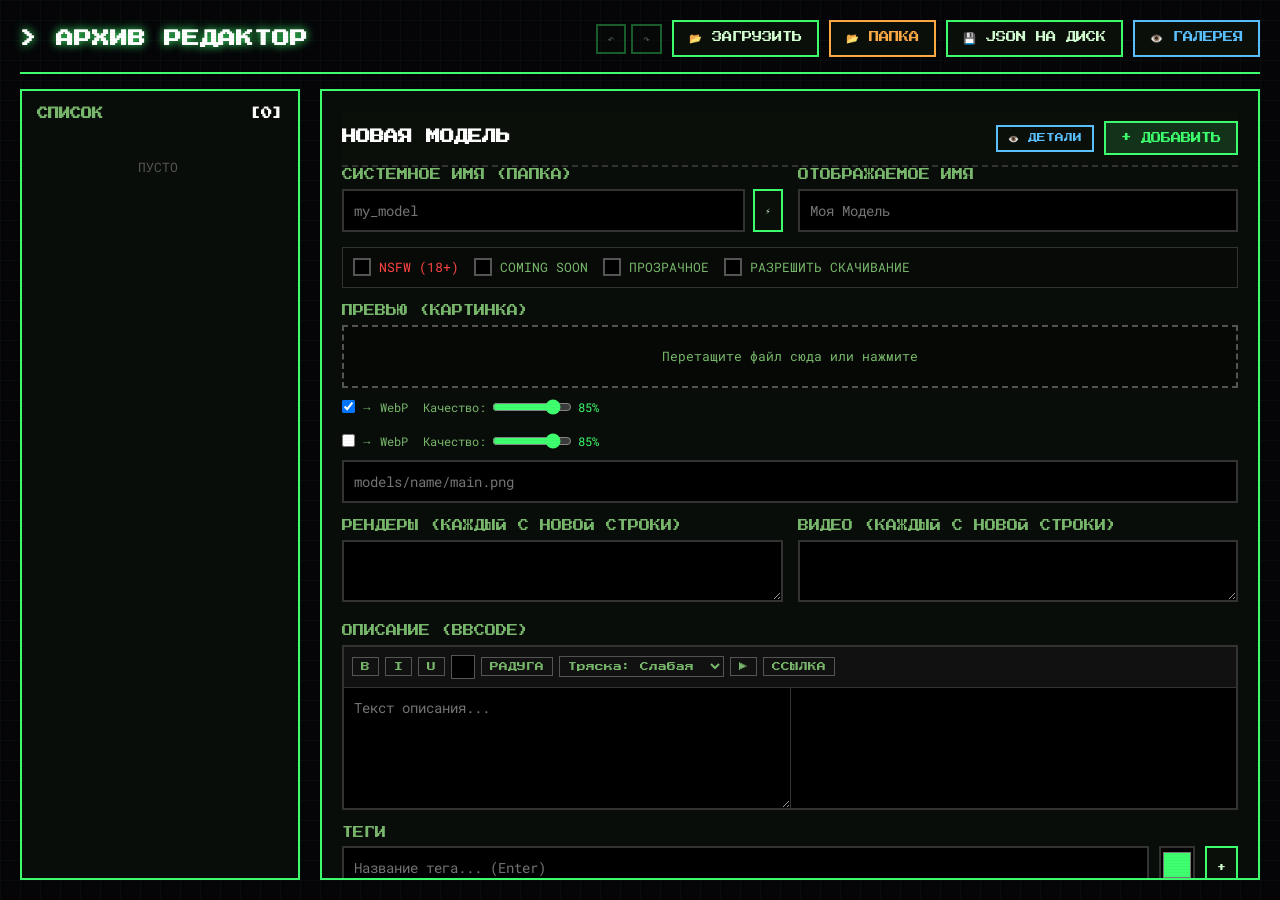
==== commit c78970d8: "Add files via upload" ====
--- a/editor.html
+++ b/editor.html
@@ -7,207 +7,104 @@
     <link href="https://fonts.googleapis.com/css2?family=Press+Start+2P&family=Roboto+Mono:wght@400;700&display=swap" rel="stylesheet">
     <style>
         :root {
-            --bg-dark: #050508;
-            --bg-panel: rgba(10, 15, 10, 0.9);
-            --bg-input: #000000;
-            --border-color: #3eff6e;
-            --text-primary: #d4ffd2;
-            --text-secondary: #79b86c;
-            --accent: #3eff6e;
-            --danger: #ff4444;
-            --info: #5bc0ff;
-            --warning: #ffaa44;
-        }
-
+            --bg-dark: #050508; --bg-panel: rgba(10, 15, 10, 0.9); --bg-input: #000000;
+            --border-color: #3eff6e; --text-primary: #d4ffd2; --text-secondary: #79b86c;
+            --accent: #3eff6e; --danger: #ff4444; --info: #5bc0ff; --warning: #ffaa44;
+        }
         * { box-sizing: border-box; margin: 0; padding: 0; }
-        
         body {
             background-color: var(--bg-dark);
-            background-image: 
-                linear-gradient(rgba(62, 255, 110, 0.03) 1px, transparent 1px),
-                linear-gradient(90deg, rgba(62, 255, 110, 0.03) 1px, transparent 1px);
-            background-size: 20px 20px;
-            color: var(--text-primary);
-            font-family: 'Roboto Mono', monospace;
-            padding: 20px;
-            line-height: 1.5;
-            height: 100vh;
-            display: flex;
-            flex-direction: column;
-            overflow: hidden;
-        }
-
-        /* Легкий CRT эффект */
+            background-image: linear-gradient(rgba(62,255,110,0.03) 1px, transparent 1px),
+                              linear-gradient(90deg, rgba(62,255,110,0.03) 1px, transparent 1px);
+            background-size: 20px 20px; color: var(--text-primary);
+            font-family: 'Roboto Mono', monospace; padding: 20px;
+            line-height: 1.5; height: 100vh; display: flex; flex-direction: column; overflow: hidden;
+        }
         body::after {
             content: ""; position: fixed; top: 0; left: 0; width: 100%; height: 100%;
             background: repeating-linear-gradient(0deg, rgba(0,0,0,0.1) 0px, rgba(0,0,0,0.1) 1px, transparent 1px, transparent 3px);
             pointer-events: none; z-index: 1000; mix-blend-mode: multiply; opacity: 0.3;
         }
-
         ::-webkit-scrollbar { width: 8px; }
         ::-webkit-scrollbar-track { background: var(--bg-dark); }
         ::-webkit-scrollbar-thumb { background: var(--border-color); }
 
-        header {
-            display: flex; justify-content: space-between; align-items: center;
-            margin-bottom: 15px; border-bottom: 2px solid var(--border-color);
-            padding-bottom: 15px; z-index: 10; flex-wrap: wrap; gap: 10px;
-        }
-        h1 {
-            font-family: 'Press Start 2P', monospace; color: #fff;
-            text-shadow: 0 0 10px var(--accent); font-size: 1.1rem;
-        }
+        header { display: flex; justify-content: space-between; align-items: center; margin-bottom: 15px; border-bottom: 2px solid var(--border-color); padding-bottom: 15px; z-index: 10; flex-wrap: wrap; gap: 10px; }
+        h1 { font-family: 'Press Start 2P', monospace; color: #fff; text-shadow: 0 0 10px var(--accent); font-size: 1.1rem; }
         .header-btns { display: flex; gap: 10px; flex-wrap: wrap; }
-
         .layout { display: flex; gap: 20px; flex: 1; overflow: hidden; z-index: 10; }
-        
-        /* Левая панель */
-        .sidebar {
-            width: 280px; background: var(--bg-panel); border: 2px solid var(--border-color);
-            padding: 15px; display: flex; flex-direction: column; overflow: hidden; backdrop-filter: blur(5px);
-        }
-        .sidebar h2 {
-            font-family: 'Press Start 2P', monospace; font-size: 0.7rem;
-            color: var(--text-secondary); margin-bottom: 15px; display: flex; justify-content: space-between;
-        }
+
+        .sidebar { width: 280px; background: var(--bg-panel); border: 2px solid var(--border-color); padding: 15px; display: flex; flex-direction: column; overflow: hidden; backdrop-filter: blur(5px); }
+        .sidebar h2 { font-family: 'Press Start 2P', monospace; font-size: 0.7rem; color: var(--text-secondary); margin-bottom: 15px; display: flex; justify-content: space-between; }
         .model-list { flex: 1; overflow-y: auto; padding-right: 5px; }
-        .model-item {
-            background: rgba(0,0,0,0.4); border: 1px solid #333; padding: 10px;
-            margin-bottom: 8px; display: flex; justify-content: space-between;
-            align-items: center; cursor: pointer; transition: 0.2s;
-        }
+        .model-item { background: rgba(0,0,0,0.4); border: 1px solid #333; padding: 10px; margin-bottom: 8px; display: flex; justify-content: space-between; align-items: center; cursor: pointer; transition: 0.2s; }
         .model-item:hover { border-color: var(--accent); transform: translateX(-2px); }
-        .model-item.active { border-color: var(--accent); background: rgba(62, 255, 110, 0.1); }
+        .model-item.active { border-color: var(--accent); background: rgba(62,255,110,0.1); }
         .model-info strong { display: block; font-size: 0.8rem; color: #fff; font-family: 'Press Start 2P', monospace; }
         .model-info span { font-size: 0.7rem; color: var(--text-secondary); }
         .model-actions { display: flex; gap: 5px; }
 
-        /* Правая панель */
-        .main-panel {
-            flex: 1; background: var(--bg-panel); border: 2px solid var(--border-color);
-            padding: 20px; overflow-y: auto; display: flex; flex-direction: column; backdrop-filter: blur(5px);
-        }
-
-        /* Закрепленная шапка */
-        .form-header {
-            display: flex; justify-content: space-between; align-items: center;
-            padding: 10px 0; border-bottom: 2px dashed #333;
-            flex-wrap: wrap; gap: 10px; position: sticky; top: -20px;
-            background: #0a0f0a; z-index: 50;
-        }
+        .main-panel { flex: 1; background: var(--bg-panel); border: 2px solid var(--border-color); padding: 20px; overflow-y: auto; display: flex; flex-direction: column; backdrop-filter: blur(5px); }
+        .form-header { display: flex; justify-content: space-between; align-items: center; padding: 10px 0; border-bottom: 2px dashed #333; flex-wrap: wrap; gap: 10px; position: sticky; top: -20px; background: #0a0f0a; z-index: 50; }
         .form-title-wrapper { display: flex; align-items: center; gap: 10px; }
         .form-title { font-family: 'Press Start 2P', monospace; font-size: 0.9rem; color: #fff; }
-        
-        .dirty-dot {
-            width: 10px; height: 10px; background: var(--danger); border-radius: 50%;
-            display: none; box-shadow: 0 0 10px var(--danger); animation: pulse 1.5s infinite alternate;
-        }
+        .dirty-dot { width: 10px; height: 10px; background: var(--danger); border-radius: 50%; display: none; box-shadow: 0 0 10px var(--danger); animation: pulse 1.5s infinite alternate; }
         .dirty-dot.active { display: block; }
         @keyframes pulse { 0% { opacity: 0.5; } 100% { opacity: 1; } }
-
-        .form-header-actions { display: flex; gap: 10px; flex-wrap: wrap; }
-
-        /* Поля ввода */
+        .form-header-actions { display: flex; gap: 10px; flex-wrap: wrap; align-items: center; }
+
         .form-group { margin-bottom: 15px; }
-        label {
-            display: block; font-size: 0.7rem; margin-bottom: 5px;
-            color: var(--text-secondary); text-transform: uppercase; font-family: 'Press Start 2P', monospace;
-        }
-        input[type="text"], input[type="number"], textarea {
-            width: 100%; background: var(--bg-input); border: 2px solid #333;
-            color: var(--text-primary); padding: 10px; font-family: 'Roboto Mono', monospace;
-            font-size: 0.9rem; outline: none; transition: border-color 0.2s;
-        }
+        label { display: block; font-size: 0.7rem; margin-bottom: 5px; color: var(--text-secondary); text-transform: uppercase; font-family: 'Press Start 2P', monospace; }
+        input[type="text"], input[type="number"], textarea { width: 100%; background: var(--bg-input); border: 2px solid #333; color: var(--text-primary); padding: 10px; font-family: 'Roboto Mono', monospace; font-size: 0.9rem; outline: none; transition: border-color 0.2s; }
         input:focus, textarea:focus { border-color: var(--accent); }
-        
         .row { display: flex; gap: 15px; }
         .row .form-group { flex: 1; }
 
-        /* Drag&Drop */
-        .dropzone {
-            border: 2px dashed #555; background: rgba(0,0,0,0.4);
-            padding: 20px; text-align: center; cursor: pointer;
-            position: relative; margin-bottom: 10px;
-        }
-        .dropzone.dragover { border-color: var(--accent); background: rgba(62, 255, 110, 0.1); }
+        .dropzone { border: 2px dashed #555; background: rgba(0,0,0,0.4); padding: 20px; text-align: center; cursor: pointer; position: relative; margin-bottom: 10px; }
+        .dropzone.dragover { border-color: var(--accent); background: rgba(62,255,110,0.1); }
         .dropzone p { font-size: 0.8rem; color: var(--text-secondary); z-index: 1; position: relative; }
-        .dropzone img {
-            max-height: 100%; max-width: 100%; position: absolute; top: 50%; left: 50%;
-            transform: translate(-50%, -50%); opacity: 0.2; z-index: 0;
-        }
-
-        /* Чекбоксы */
+        .dropzone img { max-height: 100%; max-width: 100%; position: absolute; top: 50%; left: 50%; transform: translate(-50%, -50%); opacity: 0.2; z-index: 0; }
+
         .checkbox-group { display: flex; gap: 15px; background: rgba(0,0,0,0.2); padding: 10px; border: 1px solid #333; flex-wrap: wrap; margin-bottom: 15px; }
         .checkbox-item { display: flex; align-items: center; gap: 8px; cursor: pointer; }
-        .checkbox-item input[type="checkbox"] {
-            appearance: none; width: 18px; height: 18px; border: 2px solid #555;
-            background: #000; cursor: pointer; position: relative;
-        }
+        .checkbox-item input[type="checkbox"] { appearance: none; width: 18px; height: 18px; border: 2px solid #555; background: #000; cursor: pointer; position: relative; }
         .checkbox-item input[type="checkbox"]:checked { background: var(--accent); border-color: var(--accent); }
-        .checkbox-item input[type="checkbox"]:checked::after {
-            content: "✔"; position: absolute; color: #000; font-size: 12px;
-            top: 50%; left: 50%; transform: translate(-50%, -50%); font-weight: bold;
-        }
-        .checkbox-item label { margin: 0; cursor: pointer; font-family: 'Roboto Mono'; font-size: 0.8rem; }
+        .checkbox-item input[type="checkbox"]:checked::after { content: "✔"; position: absolute; color: #000; font-size: 12px; top: 50%; left: 50%; transform: translate(-50%, -50%); font-weight: bold; }
+        .checkbox-item label { margin: 0; cursor: pointer; font-family: 'Roboto Mono'; font-size: 0.8rem; text-transform: none; }
         .checkbox-item.nsfw-check label { color: var(--danger); }
 
-        /* BBCode */
         .bb-editor { border: 2px solid #333; background: var(--bg-input); }
         .bb-toolbar { display: flex; flex-wrap: wrap; gap: 6px; padding: 8px; background: #111; border-bottom: 1px solid #333; align-items: center; }
-        
-        .bb-btn {
-            background: transparent; border: 1px solid #555; color: var(--text-secondary);
-            padding: 4px 8px; cursor: pointer; font-family: 'Press Start 2P'; font-size: 0.55rem;
-            transition: 0.1s;
-        }
+        .bb-btn { background: transparent; border: 1px solid #555; color: var(--text-secondary); padding: 4px 8px; cursor: pointer; font-family: 'Press Start 2P'; font-size: 0.55rem; transition: 0.1s; }
         .bb-btn:hover { border-color: var(--accent); color: var(--accent); }
-
-        /* Стили для выбора цвета */
-        .bb-color-input {
-            width: 24px; height: 24px; padding: 0; border: 1px solid #555;
-            background: transparent; cursor: pointer; outline: none;
-        }
+        .bb-color-input { width: 24px; height: 24px; padding: 0; border: 1px solid #555; background: transparent; cursor: pointer; outline: none; }
         .bb-color-input::-webkit-color-swatch-wrapper { padding: 0; }
         .bb-color-input::-webkit-color-swatch { border: none; }
-
-        /* Стили для селекта тряски */
-        .bb-select {
-            background: transparent; border: 1px solid #555; color: var(--text-secondary);
-            padding: 4px; cursor: pointer; font-family: 'Press Start 2P'; font-size: 0.55rem;
-            outline: none;
-        }
+        .bb-select { background: transparent; border: 1px solid #555; color: var(--text-secondary); padding: 4px; cursor: pointer; font-family: 'Press Start 2P'; font-size: 0.55rem; outline: none; }
         .bb-select:hover { border-color: var(--accent); color: var(--accent); }
         .bb-select option { background: #000; color: #fff; font-family: 'Roboto Mono'; font-size: 0.8rem; }
-
         .bb-body { display: flex; flex-direction: column; }
         @media (min-width: 900px) { .bb-body { flex-direction: row; } }
         .bb-body textarea { flex: 1; min-height: 120px; border: none; padding: 10px; resize: vertical; }
         .bb-preview { flex: 1; min-height: 120px; background: #000; padding: 10px; overflow-y: auto; font-size: 0.85rem; border-left: 1px solid #333; }
 
-        /* Теги */
         .tag-creator { display: flex; gap: 10px; margin-bottom: 10px; }
         .tag-creator input[type="color"] { width: 40px; height: 38px; padding: 0; border: 2px solid #333; background: #000; cursor: pointer; }
         .tag-list { display: flex; flex-wrap: wrap; gap: 8px; min-height: 40px; padding: 10px; background: rgba(0,0,0,0.2); border: 1px dashed #333; }
         .tag-item { display: flex; align-items: center; gap: 5px; background: rgba(62,255,110,0.1); border: 1px solid #333; padding: 4px 8px; font-size: 0.7rem; }
         .tag-remove { color: var(--danger); cursor: pointer; }
 
-        /* Кнопки */
-        button {
-            background: #0a0f0a; border: 2px solid var(--border-color); color: var(--text-primary);
-            padding: 10px 15px; font-family: 'Press Start 2P', monospace; font-size: 0.65rem;
-            cursor: pointer; transition: 0.1s;
-        }
+        button { background: #0a0f0a; border: 2px solid var(--border-color); color: var(--text-primary); padding: 10px 15px; font-family: 'Press Start 2P', monospace; font-size: 0.65rem; cursor: pointer; transition: 0.1s; }
         button:hover { background: var(--accent); color: #000; }
-        
+        button:disabled { opacity: 0.35; cursor: not-allowed; }
+        button:disabled:hover { background: #0a0f0a; color: var(--text-primary); }
         .btn-sm { padding: 6px 10px; font-size: 0.55rem; }
         .btn-del { border-color: var(--danger); color: var(--danger); }
         .btn-del:hover { background: var(--danger); color: #000; }
         .btn-eye { border-color: var(--info); color: var(--info); }
         .btn-eye:hover { background: var(--info); color: #000; }
-        
-        .btn-save { background: rgba(62, 255, 110, 0.15); border-color: var(--accent); color: var(--accent); }
+        .btn-save { background: rgba(62,255,110,0.15); border-color: var(--accent); color: var(--accent); }
         .btn-save:hover { background: var(--accent); color: #000; }
-        
         .btn-connect { border-color: var(--warning); color: var(--warning); }
         .btn-connect:hover { background: var(--warning); color: #000; }
         .btn-connect.connected { border-color: var(--accent); color: var(--accent); }
@@ -218,22 +115,12 @@
 
         .hidden { display: none !important; }
 
-        /* Модалки */
-        .preview-modal, .detail-modal {
-            position: fixed; top: 0; left: 0; width: 100%; height: 100%;
-            background: rgba(0, 0, 0, 0.95); z-index: 2000; display: none;
-            flex-direction: column; align-items: center; padding: 30px 15px; overflow-y: auto;
-        }
+        .preview-modal, .detail-modal { position: fixed; top: 0; left: 0; width: 100%; height: 100%; background: rgba(0,0,0,0.95); z-index: 2000; display: none; flex-direction: column; align-items: center; padding: 30px 15px; overflow-y: auto; }
         .preview-modal.active, .detail-modal.active { display: flex; }
         .preview-modal-content, .detail-wrapper { width: 100%; max-width: 1200px; }
-        
-        .preview-close, .detail-close {
-            position: fixed; top: 15px; right: 15px; background: #000; border: 2px solid var(--danger);
-            color: var(--danger); font-size: 1.2rem; padding: 5px 12px; cursor: pointer; z-index: 2002;
-        }
+        .preview-close, .detail-close { position: fixed; top: 15px; right: 15px; background: #000; border: 2px solid var(--danger); color: var(--danger); font-size: 1.2rem; padding: 5px 12px; cursor: pointer; z-index: 2002; }
         .preview-close:hover, .detail-close:hover { background: var(--danger); color: #000; }
 
-        /* Карточки */
         .models-grid { display: grid; grid-template-columns: repeat(auto-fill, minmax(220px, 1fr)); gap: 20px; margin-top: 15px; }
         .model-card { background: #0a0f0a; border: 2px solid var(--border-color); display: flex; flex-direction: column; position: relative; overflow: hidden; }
         .model-card .preview { aspect-ratio: 1 / 1; width: 100%; object-fit: cover; background: #000; border-bottom: 2px solid var(--border-color); }
@@ -249,7 +136,6 @@
         .shake-letter { display: inline-block; animation: letterShake var(--shake-duration, 0.1s) infinite alternate; }
         @keyframes letterShake { 0% { transform: translate(0, 0); } 25% { transform: translate(-1px, 1px); } 50% { transform: translate(1px, -1px); } 75% { transform: translate(-1px, -1px); } 100% { transform: translate(1px, 1px); } }
 
-        /* Детали */
         .model-detail-header { text-align: center; margin-bottom: 20px; }
         .model-detail-header h1 { font-size: 1.5rem; font-family: 'Press Start 2P'; }
         .model-detail-content { display: flex; flex-wrap: wrap; gap: 20px; background: #0a0f0a; padding: 20px; border: 2px solid var(--border-color); }
@@ -266,32 +152,37 @@
         .video-thumbnail { position: relative; display: flex; align-items: center; justify-content: center; background: #111; cursor: pointer; }
         .video-thumbnail span { color: var(--accent); font-size: 1.2rem; position: absolute; }
 
-        /* NSFW / Coming Soon */
         .model-card.nsfw { border-color: var(--danger) !important; background: #1a0000 !important; }
         .model-card.nsfw .preview { filter: blur(15px) grayscale(100%) brightness(0.15) !important; border-bottom: none !important; }
         .model-card.nsfw .model-info { background: transparent !important; z-index: 2; }
         .model-card.nsfw .model-info h3, .model-card.nsfw .model-info p { color: #ff5555 !important; }
         .model-card.nsfw .tag { border-color: var(--danger) !important; color: #ff5555 !important; }
-        .nsfw-marquee { position: absolute; top: 35% !important; left: 0; width: 100%; overflow: hidden; white-space: nowrap; z-index: 50 !important; background: rgba(0, 0, 0, 0.7) !important; padding: 4px 0; transform: translateY(-50%); }
+        .nsfw-marquee { position: absolute; top: 35% !important; left: 0; width: 100%; overflow: hidden; white-space: nowrap; z-index: 50 !important; background: rgba(0,0,0,0.7) !important; padding: 4px 0; transform: translateY(-50%); }
         .nsfw-marquee-track { display: flex; width: max-content; animation: nsfwScroll 8s linear infinite; }
-        .nsfw-marquee-track span { color: #aaa !important; font-family: 'Press Start 2P', monospace; font-size: 0.7rem; padding-right: 15px;}
+        .nsfw-marquee-track span { color: #aaa !important; font-family: 'Press Start 2P', monospace; font-size: 0.7rem; padding-right: 15px; }
         @keyframes nsfwScroll { 0% { transform: translateX(0); } 100% { transform: translateX(-50%); } }
         .nsfw-badge { position: absolute; top: 8px; left: 8px; background: #333 !important; color: #aaa !important; padding: 2px 6px; font-size: 0.7rem; font-weight: bold; z-index: 10; }
-        
+
         .model-card.coming-soon { cursor: default; border-color: #444; }
         .model-card.coming-soon .preview, .model-card.coming-soon .model-info { filter: grayscale(100%) opacity(0.8); }
-        .coming-soon-overlay { position: absolute; top: 0; left: 0; width: 100%; height: 100%; display: flex; align-items: center; justify-content: center; background: rgba(0, 0, 0, 0.2) !important; color: #fff !important; font-family: 'Press Start 2P', monospace; font-size: 1.1rem; text-shadow: 0 0 5px #000 !important; z-index: 1000 !important; }
-        
+        .coming-soon-overlay { position: absolute; top: 0; left: 0; width: 100%; height: 100%; display: flex; align-items: center; justify-content: center; background: rgba(0,0,0,0.2) !important; color: #fff !important; font-family: 'Press Start 2P', monospace; font-size: 1.1rem; text-shadow: 0 0 5px #000 !important; z-index: 1000 !important; }
         .model-card.nsfw.coming-soon { border-color: var(--danger) !important; background: #0a0f0a !important; }
         .model-card.nsfw.coming-soon .preview { filter: grayscale(100%) opacity(0.8) !important; }
         .model-card.nsfw.coming-soon .model-info h3, .model-card.nsfw.coming-soon .model-info p { color: var(--text-primary) !important; }
         .model-card.nsfw.coming-soon .nsfw-marquee { display: block !important; }
         .model-card.nsfw.coming-soon .nsfw-badge { background: #333 !important; color: #aaa !important; }
-        
         .model-card.transparent-preview .preview { opacity: 0.5; background: transparent !important; }
-        .model-card.transparent-preview { background: rgba(0, 0, 0, 0.3) !important; }
+        .model-card.transparent-preview { background: rgba(0,0,0,0.3) !important; }
         .model-card.nsfw.transparent-preview .preview { filter: none !important; opacity: 0.6; }
 
+        .webp-controls { display: flex; gap: 15px; align-items: center; margin-top: 8px; flex-wrap: wrap; font-size: 0.75rem; }
+        .webp-controls label { display: flex; align-items: center; gap: 6px; margin: 0; text-transform: none; font-family: 'Roboto Mono'; font-size: 0.75rem; color: var(--text-secondary); cursor: pointer; }
+        .webp-controls input[type="range"] { width: 80px; accent-color: var(--accent); }
+        .webp-controls input[type="checkbox"] { width: auto; height: auto; appearance: auto; }
+        .webp-warning { color: var(--danger); font-size: 0.7rem; margin-left: 10px; }
+
+        .history-btns { display: flex; gap: 5px; align-items: center; }
+        .history-btns button { padding: 6px 10px; font-size: 0.7rem; }
     </style>
 </head>
 <body>
@@ -299,6 +190,10 @@
     <header>
         <h1>> АРХИВ РЕДАКТОР</h1>
         <div class="header-btns">
+            <div class="history-btns">
+                <button id="btn-undo" onclick="undo()" title="Отменить (Ctrl+Z)">↶</button>
+                <button id="btn-redo" onclick="redo()" title="Повторить (Ctrl+Y)">↷</button>
+            </div>
             <input type="file" id="fileInput" accept=".json" style="display: none;">
             <button onclick="document.getElementById('fileInput').click()">📂 ЗАГРУЗИТЬ</button>
             <button id="btn-connect-folder" class="btn-connect" onclick="connectFolder()">📂 ПАПКА</button>
@@ -319,10 +214,9 @@
                     <h2 class="form-title" id="form-title">НОВАЯ МОДЕЛЬ</h2>
                     <div class="dirty-dot" id="dirty-indicator" title="Есть несохраненные изменения"></div>
                 </div>
-                
                 <div class="form-header-actions">
                     <button class="btn-sm" onclick="previewCurrentDetail()" style="border-color:var(--info); color:var(--info);">👁️ ДЕТАЛИ</button>
-                    <button class="btn-sm btn-del hidden" id="btn-cancel" onclick="resetForm()">✕ ОТМЕНА</button>
+                    <button class="btn-sm btn-del hidden" id="btn-cancel" onclick="resetForm()">✕ ЗАКРЫТЬ</button>
                     <button class="btn-save" id="btn-save" onclick="saveModel()">+ ДОБАВИТЬ</button>
                 </div>
             </div>
@@ -355,7 +249,7 @@
                     <label for="f-transparentPreview">ПРОЗРАЧНОЕ</label>
                 </div>
                 <div class="checkbox-item">
-                    <input type="checkbox" id="f-downloadable" onchange="toggleDownload()">
+                    <input type="checkbox" id="f-downloadable" onchange="onFormChange()">
                     <label for="f-downloadable">РАЗРЕШИТЬ СКАЧИВАНИЕ</label>
                 </div>
             </div>
@@ -371,8 +265,29 @@
                     <img id="dropzone-img" class="hidden" src="" alt="">
                     <p id="dropzone-text">Перетащите файл сюда или нажмите</p>
                 </div>
+                <!-- В блоке превью, сразу под dropzone -->
+                <div class="webp-controls">
+                    <label><input type="checkbox" id="convert-webp" checked> → WebP</label>
+                    <label>Качество:
+                        <input type="range" id="webp-quality" min="10" max="100" value="85">
+                        <span id="webp-quality-val" style="color:var(--accent);">85%</span>
+                    </label>
+                    <span id="webp-support-warning" class="webp-warning hidden">⚠ WebP: авто-проверка не прошла — попробуем всё равно</span>
+                </div>
+                <div style="display:flex; gap:10px; margin-top:8px; flex-wrap:wrap;">
+                    <button id="btn-download-webp" class="btn-sm hidden" onclick="downloadWebP()" style="border-color:var(--info); color:var(--info);">⬇ Скачать .webp</button>
+                    <button id="btn-download-original" class="btn-sm hidden" onclick="downloadOriginal()" style="border-color:var(--warning); color:var(--warning);">⬇ Скачать оригинал</button>
+                </div>
                 <input type="file" id="imageInput" accept="image/*" style="display: none;">
-                <input type="text" id="f-preview" placeholder="models/name/main.png">
+                <div class="webp-controls">
+                    <label><input type="checkbox" id="convert-webp" checked> → WebP</label>
+                    <label>Качество:
+                        <input type="range" id="webp-quality" min="10" max="100" value="85">
+                        <span id="webp-quality-val" style="color:var(--accent);">85%</span>
+                    </label>
+                    <span id="webp-support-warning" class="webp-warning hidden">⚠ WebP не поддерживается</span>
+                </div>
+                <input type="text" id="f-preview" placeholder="models/name/main.png" style="margin-top:10px;">
             </div>
 
             <div class="row">
@@ -393,24 +308,18 @@
                         <button class="bb-btn" onclick="wrapText('[b]', '[/b]')">B</button>
                         <button class="bb-btn" onclick="wrapText('[i]', '[/i]')">I</button>
                         <button class="bb-btn" onclick="wrapText('[u]', '[/u]')">U</button>
-                        
-                        <!-- УПРОЩЕННЫЙ ВЫБОР ЦВЕТА -->
                         <input type="color" id="bb-color-input" class="bb-color-input" onchange="applyColor(this.value)" title="Выбрать цвет">
-                        
                         <button class="bb-btn" onclick="wrapText('[rainbow]', '[/rainbow]')">РАДУГА</button>
-                        
-                        <!-- УПРОЩЕННЫЙ ВЫБОР ТРЯСКИ -->
                         <select id="bb-shake-select" class="bb-select">
                             <option value="0.1,1">Тряска: Слабая</option>
                             <option value="0.2,2">Тряска: Средняя</option>
                             <option value="0.3,3">Тряска: Сильная</option>
                         </select>
                         <button class="bb-btn" onclick="applyShake()" title="Применить тряску">▶</button>
-                        
                         <button class="bb-btn" onclick="applyLink()">ССЫЛКА</button>
                     </div>
                     <div class="bb-body">
-                        <textarea id="f-description" placeholder="Текст описания..." oninput="updatePreview()"></textarea>
+                        <textarea id="f-description" placeholder="Текст описания..."></textarea>
                         <div class="bb-preview" id="desc-preview"></div>
                     </div>
                 </div>
@@ -419,7 +328,7 @@
             <div class="form-group">
                 <label>Теги</label>
                 <div class="tag-creator">
-                    <input type="text" id="new-tag-name" placeholder="Название тега...">
+                    <input type="text" id="new-tag-name" placeholder="Название тега... (Enter)">
                     <input type="color" id="new-tag-color" value="#3eff6e">
                     <button class="btn-sm" onclick="addTag()">+</button>
                 </div>
@@ -448,7 +357,6 @@
         </div>
     </div>
 
-    <!-- Модалки -->
     <div id="preview-modal" class="preview-modal">
         <button class="preview-close" onclick="closePreviewModal()">✕</button>
         <div class="preview-modal-content">
@@ -485,469 +393,1019 @@
     </div>
 
     <script>
-        let models = [];
-        let editIndex = -1;
-        let currentTags = [];
-        let isDirty = false;
-        let currentPreviewFile = null; 
-        let currentPreviewName = "";   
-        let rootDirHandle = null;
-
-        const fileInput = document.getElementById('fileInput');
-        const imageInput = document.getElementById('imageInput');
-        const dropzone = document.getElementById('dropzone');
-        const dropzoneImg = document.getElementById('dropzone-img');
-        const dropzoneText = document.getElementById('dropzone-text');
-        const previewInput = document.getElementById('f-preview');
-        const dirtyIndicator = document.getElementById('dirty-indicator');
-
-        if (!window.showDirectoryPicker) {
-            document.getElementById('btn-connect-folder').style.display = 'none';
-            document.getElementById('btn-save-disk').style.display = 'none';
-        }
-
-        window.addEventListener('beforeunload', (e) => { if (isDirty) { e.preventDefault(); e.returnValue = ''; } });
-
-        document.querySelectorAll('input, textarea').forEach(el => {
-            el.addEventListener('input', () => setDirty(true));
+    // ============================================================
+    // СОСТОЯНИЕ (без изменений)
+    // ============================================================
+    let models = [];
+    let editIndex = -1;
+    let currentTags = [];
+    let isDirty = false;
+    let currentPreviewFile = null;
+    let currentOriginalFile = null;
+    let currentPreviewName = "";
+    let rootDirHandle = null;
+
+    let history = [];
+    let historyIndex = -1;
+    const MAX_HISTORY = 50;
+    let historyDebounce = null;
+    let autoSaveTimeout = null;
+    let isRestoringHistory = false;
+
+    const fileInput = document.getElementById('fileInput');
+    const imageInput = document.getElementById('imageInput');
+    const dropzone = document.getElementById('dropzone');
+    const dropzoneImg = document.getElementById('dropzone-img');
+    const dropzoneText = document.getElementById('dropzone-text');
+    const previewInput = document.getElementById('f-preview');
+    const dirtyIndicator = document.getElementById('dirty-indicator');
+    const descInput = document.getElementById('f-description');
+    const descPreview = document.getElementById('desc-preview');
+
+    if (!window.showDirectoryPicker) {
+        document.getElementById('btn-connect-folder').style.display = 'none';
+        document.getElementById('btn-save-disk').style.display = 'none';
+    }
+
+    window.addEventListener('beforeunload', (e) => {
+        if (isDirty) { e.preventDefault(); e.returnValue = ''; }
+    });
+
+    // ============================================================
+    // ДИАГНОСТИКА WEBP
+    // ============================================================
+    function supportsWebPEncodingSync() {
+        try {
+            const c = document.createElement('canvas');
+            c.width = 1; c.height = 1;
+            return c.toDataURL('image/webp').startsWith('data:image/webp');
+        } catch (e) { return false; }
+    }
+    async function supportsWebPEncodingAsync() {
+        try {
+            const c = document.createElement('canvas');
+            c.width = 2; c.height = 2;
+            const blob = await new Promise(r => c.toBlob(r, 'image/webp', 0.9));
+            return blob && blob.type === 'image/webp';
+        } catch (e) { return false; }
+    }
+
+    // Не отключаем чекбокс никогда — только предупреждаем
+    (function initWebP() {
+        const supported = supportsWebPEncodingSync();
+        console.log('%c🔍 WebP sync support: ' + (supported ? 'YES' : 'NO'), 'color:' + (supported ? '#3eff6e' : '#ffaa44'));
+        if (!supported) {
+            document.getElementById('webp-support-warning').classList.remove('hidden');
+        }
+    })();
+
+    // ============================================================
+    // ИСТОРИЯ (без изменений)
+    // ============================================================
+    function snapshot() {
+        if (isRestoringHistory) return;
+        clearTimeout(historyDebounce);
+        const snap = {
+            models: JSON.parse(JSON.stringify(models)),
+            editIndex: editIndex,
+            form: {
+                name: document.getElementById('f-name').value,
+                displayName: document.getElementById('f-displayName').value,
+                description: document.getElementById('f-description').value,
+                startFrames: document.getElementById('f-startFrames').value,
+                idleFrames: document.getElementById('f-idleFrames').value,
+                fps: document.getElementById('f-fps').value,
+                preview: previewInput.value,
+                renders: document.getElementById('f-renders').value,
+                videos: document.getElementById('f-videos').value,
+                downloadable: document.getElementById('f-downloadable').checked,
+                downloadFile: document.getElementById('f-downloadFile').value,
+                comingSoon: document.getElementById('f-comingSoon').checked,
+                nsfw: document.getElementById('f-nsfw').checked,
+                transparentPreview: document.getElementById('f-transparentPreview').checked,
+                tags: JSON.parse(JSON.stringify(currentTags))
+            }
+        };
+        if (historyIndex >= 0 && JSON.stringify(history[historyIndex]) === JSON.stringify(snap)) return;
+        history = history.slice(0, historyIndex + 1);
+        history.push(snap);
+        if (history.length > MAX_HISTORY) history.shift();
+        historyIndex = history.length - 1;
+        updateUndoRedoButtons();
+    }
+
+    function scheduleSnapshot() {
+        clearTimeout(historyDebounce);
+        historyDebounce = setTimeout(snapshot, 500);
+        if (rootDirHandle) {
+            clearTimeout(autoSaveTimeout);
+            autoSaveTimeout = setTimeout(() => saveJsonToDisk(true), 2500);
+        }
+    }
+
+    function restoreSnapshot(snap) {
+        isRestoringHistory = true;
+        models = JSON.parse(JSON.stringify(snap.models));
+        editIndex = snap.editIndex;
+        document.getElementById('f-name').value = snap.form.name;
+        document.getElementById('f-displayName').value = snap.form.displayName;
+        document.getElementById('f-description').value = snap.form.description;
+        document.getElementById('f-startFrames').value = snap.form.startFrames;
+        document.getElementById('f-idleFrames').value = snap.form.idleFrames;
+        document.getElementById('f-fps').value = snap.form.fps;
+        previewInput.value = snap.form.preview;
+        document.getElementById('f-renders').value = snap.form.renders;
+        document.getElementById('f-videos').value = snap.form.videos;
+        document.getElementById('f-downloadable').checked = snap.form.downloadable;
+        document.getElementById('f-downloadFile').value = snap.form.downloadFile;
+        document.getElementById('f-comingSoon').checked = snap.form.comingSoon;
+        document.getElementById('f-nsfw').checked = snap.form.nsfw;
+        document.getElementById('f-transparentPreview').checked = snap.form.transparentPreview;
+        currentTags = JSON.parse(JSON.stringify(snap.form.tags));
+        renderCurrentTags();
+        currentPreviewFile = null;
+        currentPreviewName = "";
+        document.getElementById('btn-download-webp').classList.add('hidden');
+        document.getElementById('btn-download-original').classList.add('hidden');
+        if (snap.form.preview) {
+            dropzoneImg.src = snap.form.preview;
+            dropzoneImg.classList.remove('hidden');
+            dropzoneText.innerHTML = `Текущее превью:<br>${snap.form.preview}`;
+        } else {
+            dropzoneImg.classList.add('hidden');
+            dropzoneText.innerHTML = 'Перетащите файл сюда или нажмите';
+        }
+        toggleDownload();
+        updatePreview();
+        updateJSONPreview();
+        renderList();
+        updateFormHeader();
+        isRestoringHistory = false;
+    }
+
+    function undo() {
+        if (historyIndex <= 0) return;
+        historyIndex--;
+        restoreSnapshot(history[historyIndex]);
+        setDirty(true);
+        updateUndoRedoButtons();
+    }
+    function redo() {
+        if (historyIndex >= history.length - 1) return;
+        historyIndex++;
+        restoreSnapshot(history[historyIndex]);
+        setDirty(true);
+        updateUndoRedoButtons();
+    }
+    function updateUndoRedoButtons() {
+        document.getElementById('btn-undo').disabled = historyIndex <= 0;
+        document.getElementById('btn-redo').disabled = historyIndex >= history.length - 1;
+    }
+    function setDirty(state) {
+        isDirty = state;
+        dirtyIndicator.classList.toggle('active', state);
+    }
+
+    // ============================================================
+    // HOTKEYS (без изменений)
+    // ============================================================
+    window.addEventListener('keydown', (e) => {
+        const key = (e.key || '').toLowerCase();
+        if ((e.ctrlKey || e.metaKey) && e.key === 's') {
+            e.preventDefault();
+            if (document.getElementById('f-name').value.trim()) saveModel();
+            else saveJsonToDisk();
+        } else if ((e.ctrlKey || e.metaKey) && !e.shiftKey && key === 'z') {
+            e.preventDefault(); undo();
+        } else if ((e.ctrlKey || e.metaKey) && (key === 'y' || (e.shiftKey && key === 'z'))) {
+            e.preventDefault(); redo();
+        }
+    });
+
+    // ============================================================
+    // ЗАГРУЗКА JSON (без изменений)
+    // ============================================================
+    fileInput.addEventListener('change', (e) => {
+        const file = e.target.files[0];
+        if (!file) return;
+        const reader = new FileReader();
+        reader.onload = (event) => {
+            try {
+                const parsed = JSON.parse(event.target.result);
+                if (Array.isArray(parsed)) {
+                    models = parsed;
+                    resetForm();
+                    setDirty(true);
+                    snapshot();
+                    renderList();
+                } else alert('Ошибка: JSON должен быть массивом');
+            } catch (err) { alert('Ошибка: ' + err.message); }
+        };
+        reader.readAsText(file);
+        fileInput.value = '';
+    });
+
+    async function connectFolder() {
+        try {
+            rootDirHandle = await window.showDirectoryPicker({ mode: 'readwrite' });
+            const btn = document.getElementById('btn-connect-folder');
+            btn.textContent = '📂 ПОДКЛЮЧЕНО';
+            btn.style.color = 'var(--accent)';
+            btn.style.borderColor = 'var(--accent)';
+        } catch (err) { if (err.name !== 'AbortError') alert('Ошибка: ' + err.message); }
+    }
+
+    async function saveJsonToDisk(silent = false) {
+        if (!rootDirHandle) {
+            if (!silent) alert('Сначала подключите папку!');
+            return;
+        }
+        try {
+            const clean = models.map(m => { const c = { ...m }; delete c._dataURL; return c; });
+            const fileHandle = await rootDirHandle.getFileHandle('models_list.json', { create: true });
+            const writable = await fileHandle.createWritable();
+            await writable.write(JSON.stringify(clean, null, 2));
+            await writable.close();
+            setDirty(false);
+            if (!silent) alert('models_list.json сохранен!');
+        } catch (e) { if (!silent) alert('Ошибка сохранения: ' + e.message); }
+    }
+
+    // ============================================================
+    // КОНВЕРТАЦИЯ WEBP — ДВОЙНАЯ СТРАТЕГИЯ
+    // ============================================================
+    document.getElementById('webp-quality').addEventListener('input', function () {
+        document.getElementById('webp-quality-val').textContent = this.value + '%';
+    });
+
+    function loadImageElement(file) {
+        return new Promise((resolve, reject) => {
+            const img = new Image();
+            img.onload = () => resolve(img);
+            img.onerror = () => reject(new Error('Не удалось загрузить изображение (формат не поддерживается?)'));
+            img.src = URL.createObjectURL(file);
         });
-
-        function setDirty(state) {
-            isDirty = state;
-            dirtyIndicator.classList.toggle('active', state);
-        }
-
-        window.addEventListener('keydown', (e) => {
-            if ((e.ctrlKey || e.metaKey) && e.key === 's') {
-                e.preventDefault();
-                if (document.getElementById('f-name').value.trim()) saveModel();
-                else saveJsonToDisk();
+    }
+
+    function blobToDataURL(blob) {
+        return new Promise((resolve, reject) => {
+            const reader = new FileReader();
+            reader.onload = e => resolve(e.target.result);
+            reader.onerror = () => reject(new Error('FileReader error'));
+            reader.readAsDataURL(blob);
+        });
+    }
+
+    function dataURLToBlob(dataUrl) {
+        const [header, data] = dataUrl.split(',');
+        const mimeMatch = header.match(/:(.*?);/);
+        if (!mimeMatch) throw new Error('Bad dataURL header');
+        const mime = mimeMatch[1];
+        const binary = atob(data);
+        const arr = new Uint8Array(binary.length);
+        for (let i = 0; i < binary.length; i++) arr[i] = binary.charCodeAt(i);
+        return new Blob([arr], { type: mime });
+    }
+
+    async function convertToWebP(file, quality) {
+        console.log('%c▶ convertToWebP start', 'color:#5bc0ff', { name: file.name, size: file.size, type: file.type, quality });
+
+        const img = await loadImageElement(file);
+        const w = img.naturalWidth || img.width;
+        const h = img.naturalHeight || img.height;
+        console.log('  image loaded:', w, '×', h);
+
+        if (!w || !h) throw new Error('Размер изображения 0×0');
+        if (w * h > 16384 * 16384) throw new Error('Изображение слишком большое (canvas limit)');
+
+        const canvas = document.createElement('canvas');
+        canvas.width = w;
+        canvas.height = h;
+        const ctx = canvas.getContext('2d', { alpha: true });
+        ctx.drawImage(img, 0, 0);
+
+        // --- Попытка 1: toBlob('image/webp') ---
+        let blob = await new Promise(resolve => canvas.toBlob(resolve, 'image/webp', quality));
+        console.log('  toBlob →', blob ? { type: blob.type, size: blob.size } : 'null');
+
+        // --- Попытка 2: toDataURL('image/webp') если toBlob вернул не webp ---
+        if (!blob || blob.type !== 'image/webp') {
+            console.warn('  toBlob не дал webp, пробуем toDataURL...');
+            let dataUrl;
+            try { dataUrl = canvas.toDataURL('image/webp', quality); }
+            catch (e) { throw new Error('toBlob и toDataURL оба провалились: ' + e.message); }
+            console.log('  toDataURL prefix:', dataUrl.substring(0, 40));
+            if (dataUrl.startsWith('data:image/webp')) {
+                blob = dataURLToBlob(dataUrl);
+                console.log('  ✓ toDataURL fallback OK:', { type: blob.type, size: blob.size });
+            } else {
+                throw new Error(
+                    `Браузер не умеет WebP-кодирование. ` +
+                    `toBlob→${blob ? blob.type : 'null'}, toDataURL→${dataUrl.substring(0, 25)}. ` +
+                    `Используйте браузер новее (Chrome 32+, Firefox 96+, Safari 16+)`
+                );
             }
-        });
-
-        // Загрузка JSON
-        fileInput.addEventListener('change', (e) => {
-            const file = e.target.files[0];
-            if (!file) return;
-            const reader = new FileReader();
-            reader.onload = (event) => {
+        }
+
+        if (!blob || blob.type !== 'image/webp') throw new Error('Не удалось получить WebP blob');
+
+        // --- Собираем File ---
+        const newName = file.name.replace(/\.[^.]+$/, '') + '.webp';
+        let newFile;
+        try {
+            newFile = new File([blob], newName, { type: 'image/webp', lastModified: Date.now() });
+        } catch (e) {
+            console.warn('  File constructor failed, using Blob + name prop:', e);
+            newFile = blob;
+            try { Object.defineProperty(newFile, 'name', { value: newName }); } catch (_) {}
+        }
+
+        const dataURL = await blobToDataURL(blob);
+        console.log('%c✓ WebP готов', 'color:#3eff6e', { name: newName, size: blob.size, savedPct: Math.round((1 - blob.size / file.size) * 100) + '%' });
+
+        return { file: newFile, dataURL, blobSize: blob.size };
+    }
+
+    // ============================================================
+    // ЗАГРУЗКА ИЗОБРАЖЕНИЯ
+    // ============================================================
+    dropzone.addEventListener('dragover', (e) => { e.preventDefault(); dropzone.classList.add('dragover'); });
+    dropzone.addEventListener('dragleave', () => dropzone.classList.remove('dragover'));
+    dropzone.addEventListener('drop', (e) => {
+        e.preventDefault();
+        dropzone.classList.remove('dragover');
+        if (e.dataTransfer.files.length) handleImageFile(e.dataTransfer.files[0]);
+    });
+
+    imageInput.addEventListener('change', (e) => {
+        const file = e.target.files[0];
+        e.target.value = '';
+        if (file) handleImageFile(file);
+    });
+
+    async function handleImageFile(file) {
+        console.group('%c🖼 handleImageFile: ' + file.name, 'color:#5bc0ff', file.size, 'bytes,', file.type);
+
+        try {
+            if (!file.type.startsWith('image/')) { alert('Выберите изображение!'); return; }
+
+            const webpCb = document.getElementById('convert-webp');
+            const wantConvert = webpCb.checked;
+            const quality = parseInt(document.getElementById('webp-quality').value) / 100;
+
+            const originalSize = file.size;
+            currentOriginalFile = file;
+
+            // Статус: конвертация
+            dropzoneImg.classList.add('hidden');
+            dropzoneText.innerHTML = `<strong>${escapeHtml(file.name)}</strong><br><span style="color:var(--warning)">⏳ ${wantConvert ? 'Конвертация в WebP…' : 'Чтение…'}</span>`;
+
+            let processedFile = file;
+            let dataURL = null;
+            let conversionError = null;
+
+            if (wantConvert) {
                 try {
-                    const parsed = JSON.parse(event.target.result);
-                    if (Array.isArray(parsed)) {
-                        models = parsed; setDirty(true); renderList(); resetForm();
-                    } else alert('Ошибка: JSON должен быть массивом');
-                } catch (err) { alert('Ошибка: ' + err.message); }
-            };
-            reader.readAsText(file);
-            fileInput.value = '';
-        });
-
-        async function connectFolder() {
-            try {
-                rootDirHandle = await window.showDirectoryPicker({ mode: 'readwrite' });
-                const btn = document.getElementById('btn-connect-folder');
-                btn.textContent = '📂 ПОДКЛЮЧЕНО'; btn.style.color = 'var(--accent)'; btn.style.borderColor = 'var(--accent)';
-            } catch (err) { if (err.name !== 'AbortError') alert('Ошибка: ' + err.message); }
-        }
-
-        async function saveJsonToDisk() {
-            if (!rootDirHandle) return alert('Сначала подключите папку!');
-            try {
-                const fileHandle = await rootDirHandle.getFileHandle('models_list.json', { create: true });
-                const writable = await fileHandle.createWritable();
-                await writable.write(JSON.stringify(models, null, 2));
-                await writable.close();
-                alert('models_list.json сохранен!'); setDirty(false);
-            } catch (e) { alert('Ошибка сохранения: ' + e.message); }
-        }
-
-        dropzone.addEventListener('dragover', (e) => { e.preventDefault(); dropzone.classList.add('dragover'); });
-        dropzone.addEventListener('dragleave', () => { dropzone.classList.remove('dragover'); });
-        dropzone.addEventListener('drop', (e) => { e.preventDefault(); dropzone.classList.remove('dragover'); if (e.dataTransfer.files.length) handleImageFile(e.dataTransfer.files[0]); });
-        imageInput.addEventListener('change', (e) => { if (e.target.files.length) handleImageFile(e.target.files[0]); });
-
-        async function handleImageFile(file) {
-            if (!file.type.startsWith('image/')) return alert('Выберите изображение!');
+                    const result = await convertToWebP(file, quality);
+                    processedFile = result.file;
+                    dataURL = result.dataURL;
+                } catch (e) {
+                    conversionError = e.message;
+                    console.error('❌ WebP conversion error:', e);
+                    dataURL = await fileToDataURL(file);
+                }
+            } else {
+                dataURL = await fileToDataURL(file);
+            }
+
+            if (!dataURL) throw new Error('Не удалось получить dataURL');
+
+            currentPreviewFile = processedFile;
+            currentPreviewName = processedFile.name || file.name;
+
+            // --- Сохранение на диск ---
             const modelName = document.getElementById('f-name').value.trim();
-            if (!modelName) { alert('Сначала введите "Системное имя"!'); document.getElementById('f-name').focus(); return; }
-            
-            currentPreviewFile = file;
-            currentPreviewName = file.name;
             let savedToDisk = false;
-            
-            if (rootDirHandle) {
+            let diskPath = '';
+
+            if (rootDirHandle && modelName) {
                 try {
                     const modelsDir = await rootDirHandle.getDirectoryHandle('models', { create: true });
                     const modelDir = await modelsDir.getDirectoryHandle(modelName, { create: true });
-                    const fileHandle = await modelDir.getFileHandle(currentPreviewName, { create: true });
+                    const safeName = sanitizeFilename(currentPreviewName);
+                    const fileHandle = await modelDir.getFileHandle(safeName, { create: true });
                     const writable = await fileHandle.createWritable();
-                    await writable.write(file); await writable.close(); savedToDisk = true;
-                } catch (e) { alert('Ошибка записи: ' + e.message); }
-            }
-            
-            const reader = new FileReader();
-            reader.onload = (e) => { 
-                dropzoneImg.src = e.target.result; 
-                dropzoneImg.classList.remove('hidden'); 
-                dropzoneText.innerHTML = `<strong>${file.name}</strong><br>${savedToDisk ? '<span style="color:var(--accent)">[На диске]</span>' : '<span style="color:var(--warning)">[В памяти]</span>'}`; 
-            };
-            reader.readAsDataURL(file);
-            updatePreviewPath();
-            setDirty(true);
-        }
-
-        function updatePreviewPath() {
-            const modelName = document.getElementById('f-name').value.trim() || 'name';
-            if (currentPreviewFile) previewInput.value = `models/${modelName}/${currentPreviewName}`;
-        }
-        document.getElementById('f-name').addEventListener('input', updatePreviewPath);
-
-        function getCurrentFormData() {
-            const name = document.getElementById('f-name').value.trim();
-            const model = {
-                name: name, 
-                displayName: document.getElementById('f-displayName').value.trim() || name,
-                description: document.getElementById('f-description').value.trim(), 
-                tags: currentTags,
-                startFrames: parseInt(document.getElementById('f-startFrames').value) || 0,
-                idleFrames: parseInt(document.getElementById('f-idleFrames').value) || 0,
-                fps: parseInt(document.getElementById('f-fps').value) || 24,
-                renders: document.getElementById('f-renders').value.split('\n').map(s=>s.trim()).filter(Boolean),
-                videos: document.getElementById('f-videos').value.split('\n').map(s=>s.trim()).filter(Boolean)
-            };
-            
-            if (document.getElementById('f-comingSoon').checked) model.comingSoon = true;
-            if (document.getElementById('f-nsfw').checked) model.nsfw = true;
-            if (document.getElementById('f-transparentPreview').checked) model.transparentPreview = true;
-            
-            if (previewInput.value.trim()) {
-                model.preview = previewInput.value.trim();
-                if (currentPreviewFile) model._dataURL = dropzoneImg.src; 
-            }
-
-            if (document.getElementById('f-downloadable').checked) {
-                const df = document.getElementById('f-downloadFile').value.trim();
-                if (df) { model.downloadable = true; model.downloadFile = df; }
-            }
-            return model;
-        }
-
-        function fillForm(m) {
-            document.getElementById('f-name').value = m.name || ''; 
-            document.getElementById('f-displayName').value = m.displayName || '';
-            document.getElementById('f-description').value = m.description || ''; 
-            document.getElementById('f-startFrames').value = m.startFrames || 0;
-            document.getElementById('f-idleFrames').value = m.idleFrames || 0; 
-            document.getElementById('f-fps').value = m.fps || 24;
-            previewInput.value = m.preview || ''; 
-            document.getElementById('f-renders').value = (m.renders || []).join('\n');
-            document.getElementById('f-videos').value = (m.videos || []).join('\n');
-            document.getElementById('f-downloadable').checked = !!m.downloadable;
-            document.getElementById('f-downloadFile').value = m.downloadFile || ''; 
-            document.getElementById('f-comingSoon').checked = !!m.comingSoon;
-            document.getElementById('f-nsfw').checked = !!m.nsfw; 
-            document.getElementById('f-transparentPreview').checked = !!m.transparentPreview;
-            
-            currentPreviewFile = null;
-            if (m.preview) { dropzoneImg.src = m.preview; dropzoneImg.classList.remove('hidden'); dropzoneText.innerHTML = `Текущее превью:<br>${m.preview}`; }
-            else { dropzoneImg.classList.add('hidden'); dropzoneText.innerHTML = 'Перетащите файл сюда или нажмите'; }
-            
-            toggleDownload(); 
-            currentTags = m.tags ? JSON.parse(JSON.stringify(m.tags)) : []; 
-            renderCurrentTags(); 
-            updatePreview();
-        }
-
-        function saveModel() {
-            const nameInput = document.getElementById('f-name');
-            const name = nameInput.value.trim();
-            
-            if (!name) { 
-                nameInput.style.borderColor = 'var(--danger)';
-                setTimeout(() => nameInput.style.borderColor = '#333', 500);
-                return alert('Введите системное имя!'); 
-            }
-            if (editIndex === -1 && models.some(m => m.name === name)) return alert('Модель с таким именем уже есть!');
-            
-            const model = getCurrentFormData();
-            delete model._dataURL;
-            
-            if (editIndex === -1) models.push(model); 
-            else models[editIndex] = model;
-            
-            setDirty(false); 
-            resetForm();
-        }
-
-        function autoName() {
-            const disp = document.getElementById('f-displayName').value.trim();
-            if (!disp) return alert('Сначала введите Отображаемое имя!');
-            document.getElementById('f-name').value = disp.toLowerCase().replace(/[^a-z0-9]/g, '_');
-            updatePreviewPath(); setDirty(true);
-        }
-
-        function resetForm() {
-            editIndex = -1; 
-            document.querySelectorAll('input[type="text"], input[type="number"], textarea').forEach(el => el.value = '');
-            document.getElementById('f-startFrames').value = '0';
-            document.getElementById('f-idleFrames').value = '0';
-            document.getElementById('f-fps').value = '24';
-            document.querySelectorAll('input[type="checkbox"]').forEach(el => el.checked = false);
-            
-            currentPreviewFile = null; currentPreviewName = ""; 
-            dropzoneImg.classList.add('hidden'); dropzoneText.innerHTML = 'Перетащите файл сюда или нажмите';
-            toggleDownload(); currentTags = []; renderCurrentTags(); updatePreview();
-            
-            document.getElementById('form-title').textContent = 'НОВАЯ МОДЕЛЬ'; 
-            document.getElementById('btn-save').textContent = '+ ДОБАВИТЬ'; 
-            document.getElementById('btn-cancel').classList.add('hidden');
-            
-            setDirty(false);
-            renderList();
-        }
-
-        function renderList() {
-            document.getElementById('model-count').textContent = `[${models.length}]`;
-            const list = document.getElementById('model-list'); list.innerHTML = '';
-            if (models.length === 0) { list.innerHTML = '<p style="color:#555;text-align:center;margin-top:20px;font-size:0.8rem;">ПУСТО</p>'; updateJSONPreview(); return; }
-            
-            models.forEach((m, i) => {
-                const div = document.createElement('div');
-                div.className = `model-item ${i === editIndex ? 'active' : ''}`;
-                div.onclick = () => editModel(i);
-                
-                let flags = ''; if (m.nsfw) flags += '<span style="color:#ff4444;font-weight:bold;margin-right:4px;">[18+]</span>'; if (m.comingSoon) flags += '<span style="color:#888;font-weight:bold;margin-right:4px;">[SOON]</span>';
-                
-                div.innerHTML = `
-                    <div class="model-info">
-                        <strong>${flags}${m.displayName || m.name}</strong>
-                        <span>${m.name}</span>
-                    </div>
-                    <div class="model-actions">
-                        <button class="btn-sm btn-eye" onclick="event.stopPropagation(); openDetailPreview(m, false)" title="Детали">👁</button>
-                        <button class="btn-sm btn-del" onclick="event.stopPropagation(); deleteModel(${i})" title="Удалить">✕</button>
-                    </div>
-                `;
-                list.appendChild(div);
-            });
-            updateJSONPreview();
-        }
-
-        function editModel(index) {
-            editIndex = index; 
-            fillForm(models[index]);
-            document.getElementById('form-title').textContent = 'РЕДАКТИРОВАНИЕ'; 
-            document.getElementById('btn-save').textContent = '💾 ОБНОВИТЬ'; 
-            document.getElementById('btn-cancel').classList.remove('hidden');
-            
-            setDirty(false);
-            renderList(); 
-            document.getElementById('main-panel').scrollTo(0, 0);
-        }
-
-        function deleteModel(index) { 
-            if (!confirm('Удалить модель ' + models[index].name + '?')) return; 
-            models.splice(index, 1); setDirty(true); 
-            if (editIndex === index) resetForm(); else if (editIndex > index) editIndex--; 
-            renderList(); 
-        }
-
-        function updateJSONPreview() { document.getElementById('json-output').value = JSON.stringify(models, null, 2); }
-
-        function addTag() {
-            const name = document.getElementById('new-tag-name').value.trim(); 
-            const color = document.getElementById('new-tag-color').value;
-            if (!name) return; 
-            if (currentTags.some(t => (typeof t === 'string' ? t : t.name) === name)) return alert('Такой тег уже есть!');
-            
-            if (color === '#3eff6e') currentTags.push(name); 
-            else currentTags.push({ name: name, color: color });
-            
-            document.getElementById('new-tag-name').value = ''; 
-            setDirty(true); renderCurrentTags();
-        }
-
-        function removeTag(index) { currentTags.splice(index, 1); setDirty(true); renderCurrentTags(); }
-
-        function renderCurrentTags() {
-            const list = document.getElementById('current-tags'); list.innerHTML = '';
-            currentTags.forEach((tag, i) => {
-                const isObj = typeof tag === 'object'; 
-                const name = isObj ? tag.name : tag; 
-                const color = isObj ? tag.color : 'var(--text-primary)';
-                const el = document.createElement('div'); el.className = 'tag-item';
-                el.innerHTML = `<span style="color: ${color}; border: 1px solid ${color}; padding: 2px 6px; font-size:0.65rem;">${name}</span><span class="tag-remove" onclick="removeTag(${i})">✕</span>`;
-                list.appendChild(el);
-            });
-        }
-
-        function toggleDownload() { 
-            const isChecked = document.getElementById('f-downloadable').checked;
-            document.getElementById('download-group').classList.toggle('hidden', !isChecked); 
-            setDirty(true); 
-        }
-
-        const descInput = document.getElementById('f-description'); 
-        const descPreview = document.getElementById('desc-preview');
-        
-        function wrapText(openTag, closeTag) {
-            const start = descInput.selectionStart; const end = descInput.selectionEnd; const text = descInput.value;
-            if (start === end) { descInput.value = text.substring(0, start) + openTag + closeTag + text.substring(start); descInput.focus(); descInput.selectionStart = start + openTag.length; descInput.selectionEnd = start + openTag.length; }
-            else { const selected = text.substring(start, end); descInput.value = text.substring(0, start) + openTag + selected + closeTag + text.substring(end); descInput.focus(); descInput.selectionStart = start; descInput.selectionEnd = end + openTag.length + closeTag.length; }
-            setDirty(true); updatePreview();
-        }
-
-        // УПРОЩЕННЫЙ ЦВЕТ
-        function applyColor(color) {
-            if (color) wrapText(`[color=${color}]`, `[/color]`);
-        }
-
-        // УПРОЩЕННАЯ ТРЯСКА
-        function applyShake() {
-            const val = document.getElementById('bb-shake-select').value;
-            const [dur, dist] = val.split(',');
-            wrapText(`[shake=${dur},${dist}]`, `[/shake]`);
-        }
-
-        function applyLink() {
-            const url = prompt("URL ссылки:", "https://"); if (!url) return;
-            const start = descInput.selectionStart; const end = descInput.selectionEnd; const text = descInput.value;
-            if (start === end) descInput.value = text.substring(0, start) + `[url=${url}]${url}[/url]` + text.substring(start);
-            else descInput.value = text.substring(0, start) + `[url=${url}]${text.substring(start, end)}[/url]` + text.substring(end);
-            setDirty(true); updatePreview();
-        }
-
-        function escapeHtml(str) { if (!str) return ''; return str.replace(/[&<>"']/g, m => ({ '&': '&amp;', '<': '&lt;', '>': '&gt;', '"': '&quot;', "'": '&#39;' }[m])); }
-        
-        function parseBBCode(text) {
-            if (!text) return ''; let safe = escapeHtml(text); let changed = true; let iter = 0;
-            while (changed && iter < 50) {
-                changed = false; iter++;
-                let bMatch = /\[b\]([\s\S]*?)\[\/b\]/i.exec(safe); if (bMatch) { safe = safe.substring(0, bMatch.index) + `<b>${parseBBCode(bMatch[1])}</b>` + safe.substring(bMatch.index + bMatch[0].length); changed = true; continue; }
-                let iMatch = /\[i\]([\s\S]*?)\[\/i\]/i.exec(safe); if (iMatch) { safe = safe.substring(0, iMatch.index) + `<i>${parseBBCode(iMatch[1])}</i>` + safe.substring(iMatch.index + iMatch[0].length); changed = true; continue; }
-                let uMatch = /\[u\]([\s\S]*?)\[\/u\]/i.exec(safe); if (uMatch) { safe = safe.substring(0, uMatch.index) + `<u>${parseBBCode(uMatch[1])}</u>` + safe.substring(uMatch.index + uMatch[0].length); changed = true; continue; }
-                let urlMatch = /\[url=([^\]]+)\]([\s\S]*?)\[\/url\]/i.exec(safe); if (urlMatch) { safe = safe.substring(0, urlMatch.index) + `<a href="${urlMatch[1].trim()}" target="_blank" class="bbcode-link">${parseBBCode(urlMatch[2])}</a>` + safe.substring(urlMatch.index + urlMatch[0].length); changed = true; continue; }
-                let urlSimple = /\[url\]([\s\S]*?)\[\/url\]/i.exec(safe); if (urlSimple) { let href = urlSimple[1].trim(); if (!/^https?:\/\//i.test(href)) href = 'https://' + href; safe = safe.substring(0, urlSimple.index) + `<a href="${href}" target="_blank" class="bbcode-link">${parseBBCode(urlSimple[1])}</a>` + safe.substring(urlSimple.index + urlSimple[0].length); changed = true; continue; }
-                let colorMatch = /\[color=([^\]]+)\]([\s\S]*?)\[\/color\]/i.exec(safe); if (colorMatch) { const color = colorMatch[1].trim(); safe = safe.substring(0, colorMatch.index) + `<span style="color: ${color}; text-shadow: 0 0 2px ${color}, 0 0 6px ${color}; display:inline-block;">${parseBBCode(colorMatch[2])}</span>` + safe.substring(colorMatch.index + colorMatch[0].length); changed = true; continue; }
-                let rainbowMatch = /\[rainbow\]([\s\S]*?)\[\/rainbow\]/i.exec(safe); if (rainbowMatch) { safe = safe.substring(0, rainbowMatch.index) + `<span class="rainbow-text">${parseBBCode(rainbowMatch[1])}</span>` + safe.substring(rainbowMatch.index + rainbowMatch[0].length); changed = true; continue; }
-                let shakeMatch = /\[shake(?:=([\d.]+)(?:,([\d.]+))?)?\]([\s\S]*?)\[\/shake\]/i.exec(safe);
-                if (shakeMatch) {
-                    const duration = shakeMatch[1] ? parseFloat(shakeMatch[1]) : 0.1; const distance = shakeMatch[2] ? parseFloat(shakeMatch[2]) : 1; const innerHtml = parseBBCode(shakeMatch[3]); let processed = '';
-                    if (innerHtml.includes('<') && innerHtml.includes('>')) processed = `<span class="shake-letter" style="animation-duration: ${duration}s; --shake-distance: ${distance}px; display: inline-block;">${innerHtml}</span>`;
-                    else { const chars = innerHtml.split(''); for (let i = 0; i < chars.length; i++) { const ch = chars[i]; if (ch === ' ') { processed += ' '; continue; } const delay = (i * 0.03).toFixed(3); processed += `<span class="shake-letter" style="animation-duration: ${duration}s; --shake-distance: ${distance}px; animation-delay: ${delay}s;">${ch}</span>`; } }
-                    safe = safe.substring(0, shakeMatch.index) + processed + safe.substring(shakeMatch.index + shakeMatch[0].length); changed = true; continue;
+                    await writable.write(processedFile);
+                    await writable.close();
+                    savedToDisk = true;
+                    diskPath = `models/${modelName}/${safeName}`;
+                    console.log('💾 Saved to disk:', diskPath);
+                } catch (e) {
+                    console.error('❌ Disk save error:', e);
+                    conversionError = (conversionError ? conversionError + ' | ' : '') + 'Диск: ' + e.message;
                 }
             }
-            return safe;
-        }
-        
-        function updatePreview() { descPreview.innerHTML = parseBBCode(descInput.value).replace(/\n/g, '<br>'); }
-
-        function createCardElement(model) {
-            const card = document.createElement('div');
-            const isNSFW = model.nsfw === true; const isComingSoon = model.comingSoon === true; const isTransparent = model.transparentPreview === true;
-            card.className = 'model-card' + (isNSFW ? ' nsfw' : '') + (isComingSoon ? ' coming-soon' : '') + (isTransparent ? ' transparent-preview' : '');
-            let imgSrc = 'https://placehold.co/400x400?text=NO+PREVIEW';
-            if (model._dataURL) imgSrc = model._dataURL; else if (model.preview) imgSrc = model.preview; else if (model.name) imgSrc = `models/${model.name}/icon.webp`;
-            const img = document.createElement('img'); img.className = 'preview'; img.src = imgSrc; img.onerror = () => { img.src = 'https://placehold.co/400x400?text=NO+PREVIEW'; };
-            const tagsHtml = (model.tags || []).map(tag => {
-                let tagName = typeof tag === 'string' ? tag : tag.name; let tagColor = typeof tag === 'string' ? null : tag.color; let colorStyle = ''; let extraClass = '';
-                if (tagColor === 'rainbow') extraClass = 'rainbow-text'; else if (tagColor) colorStyle = ` style="color: ${tagColor}; border-color: ${tagColor};"`;
-                return `<span class="tag ${extraClass}"${colorStyle}>${escapeHtml(tagName)}</span>`;
-            }).join('');
-            const descHtml = parseBBCode(model.description || '').replace(/\n/g, '<br>');
-            const info = document.createElement('div'); info.className = 'model-info';
-            info.innerHTML = `<h3>${parseBBCode(model.displayName || model.name)}</h3><p>${descHtml}</p><div class="tags">${tagsHtml}</div>`;
-            if (isNSFW) {
-                const marquee = document.createElement('div'); marquee.className = 'nsfw-marquee';
-                const text = 'WARNING 18+ NSFW // WARNING 18+ NSFW // ';
-                marquee.innerHTML = `<div class="nsfw-marquee-track"><span>${text}</span><span>${text}</span></div>`;
-                card.appendChild(marquee);
-                const badge = document.createElement('div'); badge.className = 'nsfw-badge'; badge.textContent = '18+'; card.appendChild(badge);
+
+            // --- Показываем картинку ---
+            dropzoneImg.src = dataURL;
+            dropzoneImg.classList.remove('hidden');
+
+            // --- Кнопки скачивания ---
+            document.getElementById('btn-download-webp').classList.toggle('hidden', processedFile === file);
+            document.getElementById('btn-download-original').classList.toggle('hidden', processedFile === file);
+
+            // --- Статус ---
+            let statusLines = [`<strong>${escapeHtml(currentPreviewName)}</strong>`];
+
+            if (processedFile !== file && processedFile.size < originalSize) {
+                const saved = originalSize - processedFile.size;
+                const pct = Math.round((saved / originalSize) * 100);
+                statusLines.push(`<span style="color:var(--accent);font-size:0.8rem;">✓ WebP: ${(originalSize/1024).toFixed(1)}KB → ${(processedFile.size/1024).toFixed(1)}KB (−${pct}%)</span>`);
+            } else if (processedFile !== file) {
+                statusLines.push(`<span style="color:var(--info);font-size:0.8rem;">WebP: ${(originalSize/1024).toFixed(1)}KB → ${(processedFile.size/1024).toFixed(1)}KB</span>`);
+            } else {
+                statusLines.push(`<span style="color:var(--text-secondary);font-size:0.75rem;">${(originalSize/1024).toFixed(1)}KB</span>`);
             }
-            if (isComingSoon) {
-                const overlay = document.createElement('div'); overlay.className = 'coming-soon-overlay'; overlay.textContent = 'СКОРО...'; card.appendChild(overlay);
+
+            if (conversionError) {
+                statusLines.push(`<span style="color:var(--danger);font-size:0.7rem;">⚠ ${escapeHtml(conversionError)}</span>`);
             }
-            card.appendChild(img); card.appendChild(info);
-            return card;
-        }
-
-        function openPreviewModal() {
-            document.getElementById('preview-modal-title').textContent = 'ГАЛЕРЕЯ';
-            const grid = document.getElementById('preview-grid'); grid.innerHTML = '';
-            if (models.length === 0) grid.innerHTML = '<p style="color:#fff; text-align:center;">НЕТ МОДЕЛЕЙ</p>';
-            else models.forEach(model => { grid.appendChild(createCardElement(model)); });
-            document.getElementById('preview-modal').classList.add('active');
-        }
-        function closePreviewModal() { document.getElementById('preview-modal').classList.remove('active'); }
-
-        function openDetailPreview(model, isFormData) {
-            let data = model;
-            if (isFormData) data = getCurrentFormData();
-
-            document.getElementById('dp-title').textContent = data.displayName || data.name || 'БЕЗ ИМЕНИ';
-            document.getElementById('dp-name').textContent = data.displayName || data.name || '';
-            document.getElementById('dp-desc').innerHTML = parseBBCode(data.description || '').replace(/\n/g, '<br>');
-            
-            const tagsHtml = (data.tags || []).map(tag => {
-                let tagName = typeof tag === 'string' ? tag : tag.name; let tagColor = typeof tag === 'string' ? null : tag.color; let colorStyle = ''; let extraClass = '';
-                if (tagColor === 'rainbow') extraClass = 'rainbow-text'; else if (tagColor) colorStyle = ` style="color: ${tagColor}; border-color: ${tagColor};"`;
-                return `<span class="tag ${extraClass}"${colorStyle}>${escapeHtml(tagName)}</span>`;
-            }).join('');
-            document.getElementById('dp-tags').innerHTML = tagsHtml;
-
-            document.getElementById('dp-download').style.display = data.downloadable ? 'inline-block' : 'none';
-
-            const rendersDiv = document.getElementById('dp-renders');
-            const thumbnailsDiv = document.getElementById('dp-thumbnails');
-            thumbnailsDiv.innerHTML = '';
-            const renders = data.renders || [];
-            const videos = data.videos || [];
-            
-            if (renders.length > 0 || videos.length > 0) {
-                rendersDiv.style.display = 'block';
-                renders.forEach(url => {
-                    const img = document.createElement('img'); img.className = 'render-thumbnail'; img.src = url; thumbnailsDiv.appendChild(img);
-                });
-                videos.forEach(url => {
-                    const div = document.createElement('div'); div.className = 'render-thumbnail video-thumbnail';
-                    div.innerHTML = '<span>▶</span>'; thumbnailsDiv.appendChild(div);
-                });
-            } else {
-                rendersDiv.style.display = 'none';
+
+            if (savedToDisk) {
+                statusLines.push(`<span style="color:var(--accent);font-size:0.75rem;">📁 ${escapeHtml(diskPath)}</span>`);
+            } else if (rootDirHandle && !modelName) {
+                statusLines.push(`<span style="color:var(--warning);font-size:0.75rem;">📁 Введите имя модели — тогда запишется на диск</span>`);
+            } else if (rootDirHandle && modelName && !savedToDisk) {
+                statusLines.push(`<span style="color:var(--danger);font-size:0.75rem;">📁 Не удалось записать на диск — используйте кнопку «Скачать»</span>`);
+            } else if (!rootDirHandle) {
+                statusLines.push(`<span style="color:var(--text-secondary);font-size:0.75rem;">💾 В памяти — используйте кнопку «Скачать»</span>`);
             }
 
-            const canvas = document.getElementById('dp-canvas');
-            const ctx = canvas.getContext('2d');
-            let imgSrc = data._dataURL || data.preview;
-            
-            ctx.fillStyle = '#000';
-            ctx.fillRect(0, 0, canvas.width, canvas.height);
-            
-            if (imgSrc) {
-                const img = new Image();
-                img.onload = () => {
-                    canvas.width = img.width;
-                    canvas.height = img.height;
-                    ctx.clearRect(0,0,canvas.width,canvas.height);
-                    ctx.drawImage(img, 0, 0);
-                };
-                img.src = imgSrc;
-            } else {
-                ctx.fillStyle = '#fff';
-                ctx.font = '16px monospace';
-                ctx.textAlign = 'center';
-                ctx.fillText('НЕТ ПРЕВЬЮ', canvas.width/2, canvas.height/2);
+            dropzoneText.innerHTML = statusLines.join('<br>');
+
+            updatePreviewPath();
+            onFormChange();
+            snapshot();
+        } catch (fatal) {
+            console.error('🔥 Fatal error in handleImageFile:', fatal);
+            dropzoneText.innerHTML = `<span style="color:var(--danger)">🔥 Ошибка: ${escapeHtml(fatal.message || fatal)}</span>`;
+            alert('Ошибка загрузки изображения: ' + (fatal.message || fatal));
+        } finally {
+            console.groupEnd();
+        }
+    }
+
+    function fileToDataURL(file) {
+        return new Promise((resolve, reject) => {
+            const reader = new FileReader();
+            reader.onload = e => resolve(e.target.result);
+            reader.onerror = () => reject(new Error('FileReader error'));
+            reader.readAsDataURL(file);
+        });
+    }
+
+    function sanitizeFilename(name) {
+        return name.replace(/[<>:"/\\|?*\x00-\x1F]/g, '_').slice(0, 200);
+    }
+
+    function updatePreviewPath() {
+        const modelName = document.getElementById('f-name').value.trim() || 'name';
+        if (currentPreviewFile) previewInput.value = `models/${modelName}/${currentPreviewName}`;
+    }
+    document.getElementById('f-name').addEventListener('input', updatePreviewPath);
+
+    // ============================================================
+    // СКАЧИВАНИЕ (аварийный выход)
+    // ============================================================
+    function downloadWebP() {
+        if (!currentPreviewFile) return alert('Сначала загрузите картинку');
+        triggerDownload(currentPreviewFile, currentPreviewName || 'image.webp');
+    }
+    function downloadOriginal() {
+        if (!currentOriginalFile) return alert('Оригинал не сохранён');
+        triggerDownload(currentOriginalFile, currentOriginalFile.name);
+    }
+    function triggerDownload(file, name) {
+        console.log('⬇ Downloading:', name, file.size, 'bytes, type:', file.type);
+        const url = URL.createObjectURL(file);
+        const a = document.createElement('a');
+        a.href = url;
+        a.download = name;
+        document.body.appendChild(a);
+        a.click();
+        document.body.removeChild(a);
+        setTimeout(() => URL.revokeObjectURL(url), 1500);
+    }
+
+    // ============================================================
+    // ФОРМА → МОДЕЛЬ
+    // ============================================================
+    function getCurrentFormData() {
+        const name = document.getElementById('f-name').value.trim();
+        const model = {
+            name: name,
+            displayName: document.getElementById('f-displayName').value.trim() || name,
+            description: document.getElementById('f-description').value.trim(),
+            tags: JSON.parse(JSON.stringify(currentTags)),
+            startFrames: parseInt(document.getElementById('f-startFrames').value) || 0,
+            idleFrames: parseInt(document.getElementById('f-idleFrames').value) || 0,
+            fps: parseInt(document.getElementById('f-fps').value) || 24,
+            renders: document.getElementById('f-renders').value.split('\n').map(s => s.trim()).filter(Boolean),
+            videos: document.getElementById('f-videos').value.split('\n').map(s => s.trim()).filter(Boolean)
+        };
+        if (document.getElementById('f-comingSoon').checked) model.comingSoon = true;
+        if (document.getElementById('f-nsfw').checked) model.nsfw = true;
+        if (document.getElementById('f-transparentPreview').checked) model.transparentPreview = true;
+        if (previewInput.value.trim()) {
+            model.preview = previewInput.value.trim();
+            if (currentPreviewFile) model._dataURL = dropzoneImg.src;
+        }
+        if (document.getElementById('f-downloadable').checked) {
+            const df = document.getElementById('f-downloadFile').value.trim();
+            if (df) { model.downloadable = true; model.downloadFile = df; }
+        }
+        return model;
+    }
+
+    function fillForm(m) {
+        document.getElementById('f-name').value = m.name || '';
+        document.getElementById('f-displayName').value = m.displayName || '';
+        document.getElementById('f-description').value = m.description || '';
+        document.getElementById('f-startFrames').value = m.startFrames || 0;
+        document.getElementById('f-idleFrames').value = m.idleFrames || 0;
+        document.getElementById('f-fps').value = m.fps || 24;
+        previewInput.value = m.preview || '';
+        document.getElementById('f-renders').value = (m.renders || []).join('\n');
+        document.getElementById('f-videos').value = (m.videos || []).join('\n');
+        document.getElementById('f-downloadable').checked = !!m.downloadable;
+        document.getElementById('f-downloadFile').value = m.downloadFile || '';
+        document.getElementById('f-comingSoon').checked = !!m.comingSoon;
+        document.getElementById('f-nsfw').checked = !!m.nsfw;
+        document.getElementById('f-transparentPreview').checked = !!m.transparentPreview;
+        currentPreviewFile = null;
+        currentOriginalFile = null;
+        currentPreviewName = "";
+        document.getElementById('btn-download-webp').classList.add('hidden');
+        document.getElementById('btn-download-original').classList.add('hidden');
+        if (m.preview) {
+            const src = m._dataURL || m.preview;
+            dropzoneImg.src = src;
+            dropzoneImg.classList.remove('hidden');
+            dropzoneText.innerHTML = `Текущее превью:<br>${escapeHtml(m.preview)}`;
+        } else {
+            dropzoneImg.classList.add('hidden');
+            dropzoneText.innerHTML = 'Перетащите файл сюда или нажмите';
+        }
+        toggleDownload();
+        currentTags = m.tags ? JSON.parse(JSON.stringify(m.tags)) : [];
+        renderCurrentTags();
+        updatePreview();
+    }
+
+    function onFormChange() {
+        setDirty(true);
+        updatePreview();
+        applyFormChanges();
+        scheduleSnapshot();
+    }
+
+    function applyFormChanges() {
+        if (editIndex >= 0 && models[editIndex]) {
+            const existing = models[editIndex];
+            const fresh = getCurrentFormData();
+            if (!fresh._dataURL && existing._dataURL) fresh._dataURL = existing._dataURL;
+            models[editIndex] = fresh;
+            updateSidebarItem(editIndex);
+        }
+        updateJSONPreview();
+    }
+
+    function updateSidebarItem(index) {
+        const list = document.getElementById('model-list');
+        const item = list.children[index];
+        if (!item) return;
+        const m = models[index];
+        let flags = '';
+        if (m.nsfw) flags += '<span style="color:#ff4444;font-weight:bold;margin-right:4px;">[18+]</span>';
+        if (m.comingSoon) flags += '<span style="color:#888;font-weight:bold;margin-right:4px;">[SOON]</span>';
+        const info = item.querySelector('.model-info');
+        if (info) info.innerHTML = `<strong>${flags}${escapeHtml(m.displayName || m.name)}</strong><span>${escapeHtml(m.name)}</span>`;
+    }
+
+    document.querySelectorAll('input, textarea, select').forEach(el => {
+        el.addEventListener('input', onFormChange);
+        el.addEventListener('change', onFormChange);
+    });
+    document.getElementById('new-tag-name').addEventListener('keydown', (e) => {
+        if (e.key === 'Enter') { e.preventDefault(); addTag(); }
+    });
+
+    // ============================================================
+    // СОХРАНЕНИЕ МОДЕЛИ
+    // ============================================================
+    function saveModel() {
+        const nameInput = document.getElementById('f-name');
+        const name = nameInput.value.trim();
+        if (!name) {
+            nameInput.style.borderColor = 'var(--danger)';
+            setTimeout(() => nameInput.style.borderColor = '#333', 500);
+            return alert('Введите системное имя!');
+        }
+        if (editIndex === -1) {
+            if (models.some(m => m.name === name)) return alert('Модель с таким именем уже есть!');
+            models.push(getCurrentFormData());
+            editIndex = models.length - 1;
+            updateFormHeader();
+            renderList();
+        } else {
+            const existing = models[editIndex];
+            const fresh = getCurrentFormData();
+            if (!fresh._dataURL && existing._dataURL) fresh._dataURL = existing._dataURL;
+            models[editIndex] = fresh;
+            renderList();
+        }
+        updateJSONPreview();
+        setDirty(true);
+        snapshot();
+        if (rootDirHandle) saveJsonToDisk(true);
+    }
+
+    function autoName() {
+        const disp = document.getElementById('f-displayName').value.trim();
+        if (!disp) return alert('Сначала введите Отображаемое имя!');
+        document.getElementById('f-name').value = disp.toLowerCase().replace(/[^a-z0-9]/g, '_');
+        updatePreviewPath();
+        onFormChange();
+    }
+
+    function resetForm() {
+        if (isDirty) snapshot();
+        editIndex = -1;
+        document.querySelectorAll('input[type="text"], input[type="number"], textarea').forEach(el => el.value = '');
+        document.getElementById('f-startFrames').value = '0';
+        document.getElementById('f-idleFrames').value = '0';
+        document.getElementById('f-fps').value = '24';
+        document.querySelectorAll('input[type="checkbox"]').forEach(el => el.checked = false);
+        document.getElementById('convert-webp').checked = true; // не отключаем
+        currentPreviewFile = null;
+        currentOriginalFile = null;
+        currentPreviewName = "";
+        dropzoneImg.classList.add('hidden');
+        dropzoneText.innerHTML = 'Перетащите файл сюда или нажмите';
+        document.getElementById('btn-download-webp').classList.add('hidden');
+        document.getElementById('btn-download-original').classList.add('hidden');
+        toggleDownload();
+        currentTags = [];
+        renderCurrentTags();
+        updatePreview();
+        updateFormHeader();
+        setDirty(false);
+        renderList();
+    }
+
+    function updateFormHeader() {
+        if (editIndex >= 0) {
+            document.getElementById('form-title').textContent = 'РЕДАКТИРОВАНИЕ';
+            document.getElementById('btn-save').textContent = '💾 СОХРАНИТЬ';
+            document.getElementById('btn-cancel').classList.remove('hidden');
+        } else {
+            document.getElementById('form-title').textContent = 'НОВАЯ МОДЕЛЬ';
+            document.getElementById('btn-save').textContent = '+ ДОБАВИТЬ';
+            document.getElementById('btn-cancel').classList.add('hidden');
+        }
+    }
+
+    function renderList() {
+        document.getElementById('model-count').textContent = `[${models.length}]`;
+        const list = document.getElementById('model-list');
+        list.innerHTML = '';
+        if (models.length === 0) {
+            list.innerHTML = '<p style="color:#555;text-align:center;margin-top:20px;font-size:0.8rem;">ПУСТО</p>';
+            updateJSONPreview();
+            return;
+        }
+        models.forEach((m, i) => {
+            const div = document.createElement('div');
+            div.className = `model-item ${i === editIndex ? 'active' : ''}`;
+            div.onclick = () => editModel(i);
+            let flags = '';
+            if (m.nsfw) flags += '<span style="color:#ff4444;font-weight:bold;margin-right:4px;">[18+]</span>';
+            if (m.comingSoon) flags += '<span style="color:#888;font-weight:bold;margin-right:4px;">[SOON]</span>';
+            div.innerHTML = `
+                <div class="model-info">
+                    <strong>${flags}${escapeHtml(m.displayName || m.name)}</strong>
+                    <span>${escapeHtml(m.name)}</span>
+                </div>
+                <div class="model-actions">
+                    <button class="btn-sm btn-eye" onclick="event.stopPropagation(); openDetailPreview(m, false)" title="Детали">👁</button>
+                    <button class="btn-sm btn-del" onclick="event.stopPropagation(); deleteModel(${i})" title="Удалить">✕</button>
+                </div>
+            `;
+            list.appendChild(div);
+        });
+        updateJSONPreview();
+    }
+
+    function editModel(index) {
+        if (isDirty) snapshot();
+        editIndex = index;
+        fillForm(models[index]);
+        updateFormHeader();
+        setDirty(false);
+        renderList();
+        document.getElementById('main-panel').scrollTo(0, 0);
+    }
+
+    function deleteModel(index) {
+        if (!confirm('Удалить модель ' + models[index].name + '?')) return;
+        models.splice(index, 1);
+        if (editIndex === index) { editIndex = -1; updateFormHeader(); }
+        else if (editIndex > index) editIndex--;
+        setDirty(true);
+        renderList();
+        snapshot();
+    }
+
+    function updateJSONPreview() {
+        const clean = models.map(m => { const c = { ...m }; delete c._dataURL; return c; });
+        document.getElementById('json-output').value = JSON.stringify(clean, null, 2);
+    }
+
+    // ============================================================
+    // ТЕГИ
+    // ============================================================
+    function addTag() {
+        const name = document.getElementById('new-tag-name').value.trim();
+        const color = document.getElementById('new-tag-color').value;
+        if (!name) return;
+        if (currentTags.some(t => (typeof t === 'string' ? t : t.name) === name)) return alert('Такой тег уже есть!');
+        if (color === '#3eff6e') currentTags.push(name);
+        else currentTags.push({ name: name, color: color });
+        document.getElementById('new-tag-name').value = '';
+        onFormChange();
+        renderCurrentTags();
+        snapshot();
+    }
+
+    function removeTag(index) {
+        currentTags.splice(index, 1);
+        onFormChange();
+        renderCurrentTags();
+        snapshot();
+    }
+
+    function renderCurrentTags() {
+        const list = document.getElementById('current-tags');
+        list.innerHTML = '';
+        currentTags.forEach((tag, i) => {
+            const isObj = typeof tag === 'object';
+            const name = isObj ? tag.name : tag;
+            const color = isObj ? tag.color : 'var(--text-primary)';
+            const el = document.createElement('div');
+            el.className = 'tag-item';
+            el.innerHTML = `<span style="color:${color}; border:1px solid ${color}; padding:2px 6px; font-size:0.65rem;">${escapeHtml(name)}</span><span class="tag-remove" onclick="removeTag(${i})">✕</span>`;
+            list.appendChild(el);
+        });
+    }
+
+    function toggleDownload() {
+        const isChecked = document.getElementById('f-downloadable').checked;
+        document.getElementById('download-group').classList.toggle('hidden', !isChecked);
+    }
+
+    // ============================================================
+    // BBCODE
+    // ============================================================
+    function wrapText(openTag, closeTag) {
+        const start = descInput.selectionStart;
+        const end = descInput.selectionEnd;
+        const text = descInput.value;
+        if (start === end) {
+            descInput.value = text.substring(0, start) + openTag + closeTag + text.substring(start);
+            descInput.focus();
+            descInput.selectionStart = start + openTag.length;
+            descInput.selectionEnd = start + openTag.length;
+        } else {
+            const selected = text.substring(start, end);
+            descInput.value = text.substring(0, start) + openTag + selected + closeTag + text.substring(end);
+            descInput.focus();
+            descInput.selectionStart = start;
+            descInput.selectionEnd = end + openTag.length + closeTag.length;
+        }
+        onFormChange();
+    }
+    function applyColor(color) { if (color) wrapText(`[color=${color}]`, `[/color]`); }
+    function applyShake() {
+        const val = document.getElementById('bb-shake-select').value;
+        const [dur, dist] = val.split(',');
+        wrapText(`[shake=${dur},${dist}]`, `[/shake]`);
+    }
+    function applyLink() {
+        const url = prompt("URL ссылки:", "https://");
+        if (!url) return;
+        const start = descInput.selectionStart;
+        const end = descInput.selectionEnd;
+        const text = descInput.value;
+        if (start === end) descInput.value = text.substring(0, start) + `[url=${url}]${url}[/url]` + text.substring(start);
+        else descInput.value = text.substring(0, start) + `[url=${url}]${text.substring(start, end)}[/url]` + text.substring(end);
+        onFormChange();
+    }
+
+    function escapeHtml(str) {
+        if (!str) return '';
+        return String(str).replace(/[&<>"']/g, m => ({ '&': '&amp;', '<': '&lt;', '>': '&gt;', '"': '&quot;', "'": '&#39;' }[m]));
+    }
+
+    function parseBBCode(text) {
+        if (!text) return '';
+        let safe = escapeHtml(text);
+        let changed = true;
+        let iter = 0;
+        while (changed && iter < 50) {
+            changed = false; iter++;
+            let m;
+            m = /\[b\]([\s\S]*?)\[\/b\]/i.exec(safe);
+            if (m) { safe = safe.substring(0, m.index) + `<b>${parseBBCode(m[1])}</b>` + safe.substring(m.index + m[0].length); changed = true; continue; }
+            m = /\[i\]([\s\S]*?)\[\/i\]/i.exec(safe);
+            if (m) { safe = safe.substring(0, m.index) + `<i>${parseBBCode(m[1])}</i>` + safe.substring(m.index + m[0].length); changed = true; continue; }
+            m = /\[u\]([\s\S]*?)\[\/u\]/i.exec(safe);
+            if (m) { safe = safe.substring(0, m.index) + `<u>${parseBBCode(m[1])}</u>` + safe.substring(m.index + m[0].length); changed = true; continue; }
+            m = /\[url=([^\]]+)\]([\s\S]*?)\[\/url\]/i.exec(safe);
+            if (m) { safe = safe.substring(0, m.index) + `<a href="${m[1].trim()}" target="_blank" class="bbcode-link">${parseBBCode(m[2])}</a>` + safe.substring(m.index + m[0].length); changed = true; continue; }
+            m = /\[url\]([\s\S]*?)\[\/url\]/i.exec(safe);
+            if (m) {
+                let href = m[1].trim();
+                if (!/^https?:\/\//i.test(href)) href = 'https://' + href;
+                safe = safe.substring(0, m.index) + `<a href="${href}" target="_blank" class="bbcode-link">${parseBBCode(m[1])}</a>` + safe.substring(m.index + m[0].length);
+                changed = true; continue;
             }
-
-            document.getElementById('detail-preview-modal').classList.add('active');
-        }
-
-        function previewCurrentDetail() { openDetailPreview(null, true); }
-        function closeDetailPreview() { document.getElementById('detail-preview-modal').classList.remove('active'); }
-
-        // Инициализация
-        resetForm();
+            m = /\[color=([^\]]+)\]([\s\S]*?)\[\/color\]/i.exec(safe);
+            if (m) { safe = safe.substring(0, m.index) + `<span style="color:${m[1].trim()}; text-shadow:0 0 2px ${m[1].trim()},0 0 6px ${m[1].trim()}; display:inline-block;">${parseBBCode(m[2])}</span>` + safe.substring(m.index + m[0].length); changed = true; continue; }
+            m = /\[rainbow\]([\s\S]*?)\[\/rainbow\]/i.exec(safe);
+            if (m) { safe = safe.substring(0, m.index) + `<span class="rainbow-text">${parseBBCode(m[1])}</span>` + safe.substring(m.index + m[0].length); changed = true; continue; }
+            m = /\[shake(?:=([\d.]+)(?:,([\d.]+))?)?\]([\s\S]*?)\[\/shake\]/i.exec(safe);
+            if (m) {
+                const duration = m[1] ? parseFloat(m[1]) : 0.1;
+                const distance = m[2] ? parseFloat(m[2]) : 1;
+                const innerHtml = parseBBCode(m[3]);
+                let processed = '';
+                if (innerHtml.includes('<') && innerHtml.includes('>')) {
+                    processed = `<span class="shake-letter" style="animation-duration:${duration}s; --shake-distance:${distance}px;">${innerHtml}</span>`;
+                } else {
+                    const chars = innerHtml.split('');
+                    for (let i = 0; i < chars.length; i++) {
+                        const ch = chars[i];
+                        if (ch === ' ') { processed += ' '; continue; }
+                        const delay = (i * 0.03).toFixed(3);
+                        processed += `<span class="shake-letter" style="animation-duration:${duration}s; --shake-distance:${distance}px; animation-delay:${delay}s;">${ch}</span>`;
+                    }
+                }
+                safe = safe.substring(0, m.index) + processed + safe.substring(m.index + m[0].length);
+                changed = true; continue;
+            }
+        }
+        return safe;
+    }
+
+    function updatePreview() {
+        descPreview.innerHTML = parseBBCode(descInput.value).replace(/\n/g, '<br>');
+    }
+
+    // ============================================================
+    // ГАЛЕРЕЯ
+    // ============================================================
+    function createCardElement(model) {
+        const card = document.createElement('div');
+        const isNSFW = model.nsfw === true;
+        const isComingSoon = model.comingSoon === true;
+        const isTransparent = model.transparentPreview === true;
+        card.className = 'model-card' + (isNSFW ? ' nsfw' : '') + (isComingSoon ? ' coming-soon' : '') + (isTransparent ? ' transparent-preview' : '');
+        let imgSrc = 'https://placehold.co/400x400?text=NO+PREVIEW';
+        if (model._dataURL) imgSrc = model._dataURL;
+        else if (model.preview) imgSrc = model.preview;
+        else if (model.name) imgSrc = `models/${model.name}/icon.webp`;
+        const img = document.createElement('img');
+        img.className = 'preview';
+        img.src = imgSrc;
+        img.onerror = () => { img.src = 'https://placehold.co/400x400?text=NO+PREVIEW'; };
+        const tagsHtml = (model.tags || []).map(tag => {
+            let name = typeof tag === 'string' ? tag : tag.name;
+            let color = typeof tag === 'string' ? null : tag.color;
+            let colorStyle = '', extraClass = '';
+            if (color === 'rainbow') extraClass = 'rainbow-text';
+            else if (color) colorStyle = ` style="color:${color}; border-color:${color};"`;
+            return `<span class="tag ${extraClass}"${colorStyle}>${escapeHtml(name)}</span>`;
+        }).join('');
+        const descHtml = parseBBCode(model.description || '').replace(/\n/g, '<br>');
+        const info = document.createElement('div');
+        info.className = 'model-info';
+        info.innerHTML = `<h3>${parseBBCode(model.displayName || model.name)}</h3><p>${descHtml}</p><div class="tags">${tagsHtml}</div>`;
+        if (isNSFW) {
+            const marquee = document.createElement('div');
+            marquee.className = 'nsfw-marquee';
+            const text = 'WARNING 18+ NSFW // WARNING 18+ NSFW // ';
+            marquee.innerHTML = `<div class="nsfw-marquee-track"><span>${text}</span><span>${text}</span></div>`;
+            card.appendChild(marquee);
+            const badge = document.createElement('div');
+            badge.className = 'nsfw-badge';
+            badge.textContent = '18+';
+            card.appendChild(badge);
+        }
+        if (isComingSoon) {
+            const overlay = document.createElement('div');
+            overlay.className = 'coming-soon-overlay';
+            overlay.textContent = 'СКОРО...';
+            card.appendChild(overlay);
+        }
+        card.appendChild(img);
+        card.appendChild(info);
+        return card;
+    }
+
+    function openPreviewModal() {
+        document.getElementById('preview-modal-title').textContent = 'ГАЛЕРЕЯ';
+        const grid = document.getElementById('preview-grid');
+        grid.innerHTML = '';
+        if (models.length === 0) grid.innerHTML = '<p style="color:#fff; text-align:center;">НЕТ МОДЕЛЕЙ</p>';
+        else models.forEach(model => grid.appendChild(createCardElement(model)));
+        document.getElementById('preview-modal').classList.add('active');
+    }
+    function closePreviewModal() { document.getElementById('preview-modal').classList.remove('active'); }
+
+    function openDetailPreview(model, isFormData) {
+        let data = model;
+        if (isFormData) data = getCurrentFormData();
+        document.getElementById('dp-title').textContent = data.displayName || data.name || 'БЕЗ ИМЕНИ';
+        document.getElementById('dp-name').textContent = data.displayName || data.name || '';
+        document.getElementById('dp-desc').innerHTML = parseBBCode(data.description || '').replace(/\n/g, '<br>');
+        const tagsHtml = (data.tags || []).map(tag => {
+            let name = typeof tag === 'string' ? tag : tag.name;
+            let color = typeof tag === 'string' ? null : tag.color;
+            let colorStyle = '', extraClass = '';
+            if (color === 'rainbow') extraClass = 'rainbow-text';
+            else if (color) colorStyle = ` style="color:${color}; border-color:${color};"`;
+            return `<span class="tag ${extraClass}"${colorStyle}>${escapeHtml(name)}</span>`;
+        }).join('');
+        document.getElementById('dp-tags').innerHTML = tagsHtml;
+        document.getElementById('dp-download').style.display = data.downloadable ? 'inline-block' : 'none';
+        const rendersDiv = document.getElementById('dp-renders');
+        const thumbnailsDiv = document.getElementById('dp-thumbnails');
+        thumbnailsDiv.innerHTML = '';
+        const renders = data.renders || [];
+        const videos = data.videos || [];
+        if (renders.length > 0 || videos.length > 0) {
+            rendersDiv.style.display = 'block';
+            renders.forEach(url => {
+                const img = document.createElement('img');
+                img.className = 'render-thumbnail';
+                img.src = url;
+                thumbnailsDiv.appendChild(img);
+            });
+            videos.forEach(() => {
+                const div = document.createElement('div');
+                div.className = 'render-thumbnail video-thumbnail';
+                div.innerHTML = '<span>▶</span>';
+                thumbnailsDiv.appendChild(div);
+            });
+        } else rendersDiv.style.display = 'none';
+        const canvas = document.getElementById('dp-canvas');
+        const ctx = canvas.getContext('2d');
+        const imgSrc = data._dataURL || data.preview;
+        ctx.fillStyle = '#000';
+        ctx.fillRect(0, 0, canvas.width, canvas.height);
+        if (imgSrc) {
+            const img = new Image();
+            img.onload = () => {
+                canvas.width = img.width;
+                canvas.height = img.height;
+                ctx.clearRect(0, 0, canvas.width, canvas.height);
+                ctx.drawImage(img, 0, 0);
+            };
+            img.src = imgSrc;
+        } else {
+            ctx.fillStyle = '#fff';
+            ctx.font = '16px monospace';
+            ctx.textAlign = 'center';
+            ctx.fillText('НЕТ ПРЕВЬЮ', canvas.width / 2, canvas.height / 2);
+        }
+        document.getElementById('detail-preview-modal').classList.add('active');
+    }
+
+    function previewCurrentDetail() { openDetailPreview(null, true); }
+    function closeDetailPreview() { document.getElementById('detail-preview-modal').classList.remove('active'); }
+
+    // ============================================================
+    // СТАРТ
+    // ============================================================
+    resetForm();
+    snapshot();
+    updateUndoRedoButtons();
+    supportsWebPEncodingAsync().then(ok => {
+        console.log('%c🔍 WebP async check: ' + (ok ? 'YES' : 'NO'), 'color:' + (ok ? '#3eff6e' : '#ff4444'));
+        if (!ok) {
+            document.getElementById('webp-support-warning').classList.remove('hidden');
+        }
+    });
     </script>
 </body>
 </html>
